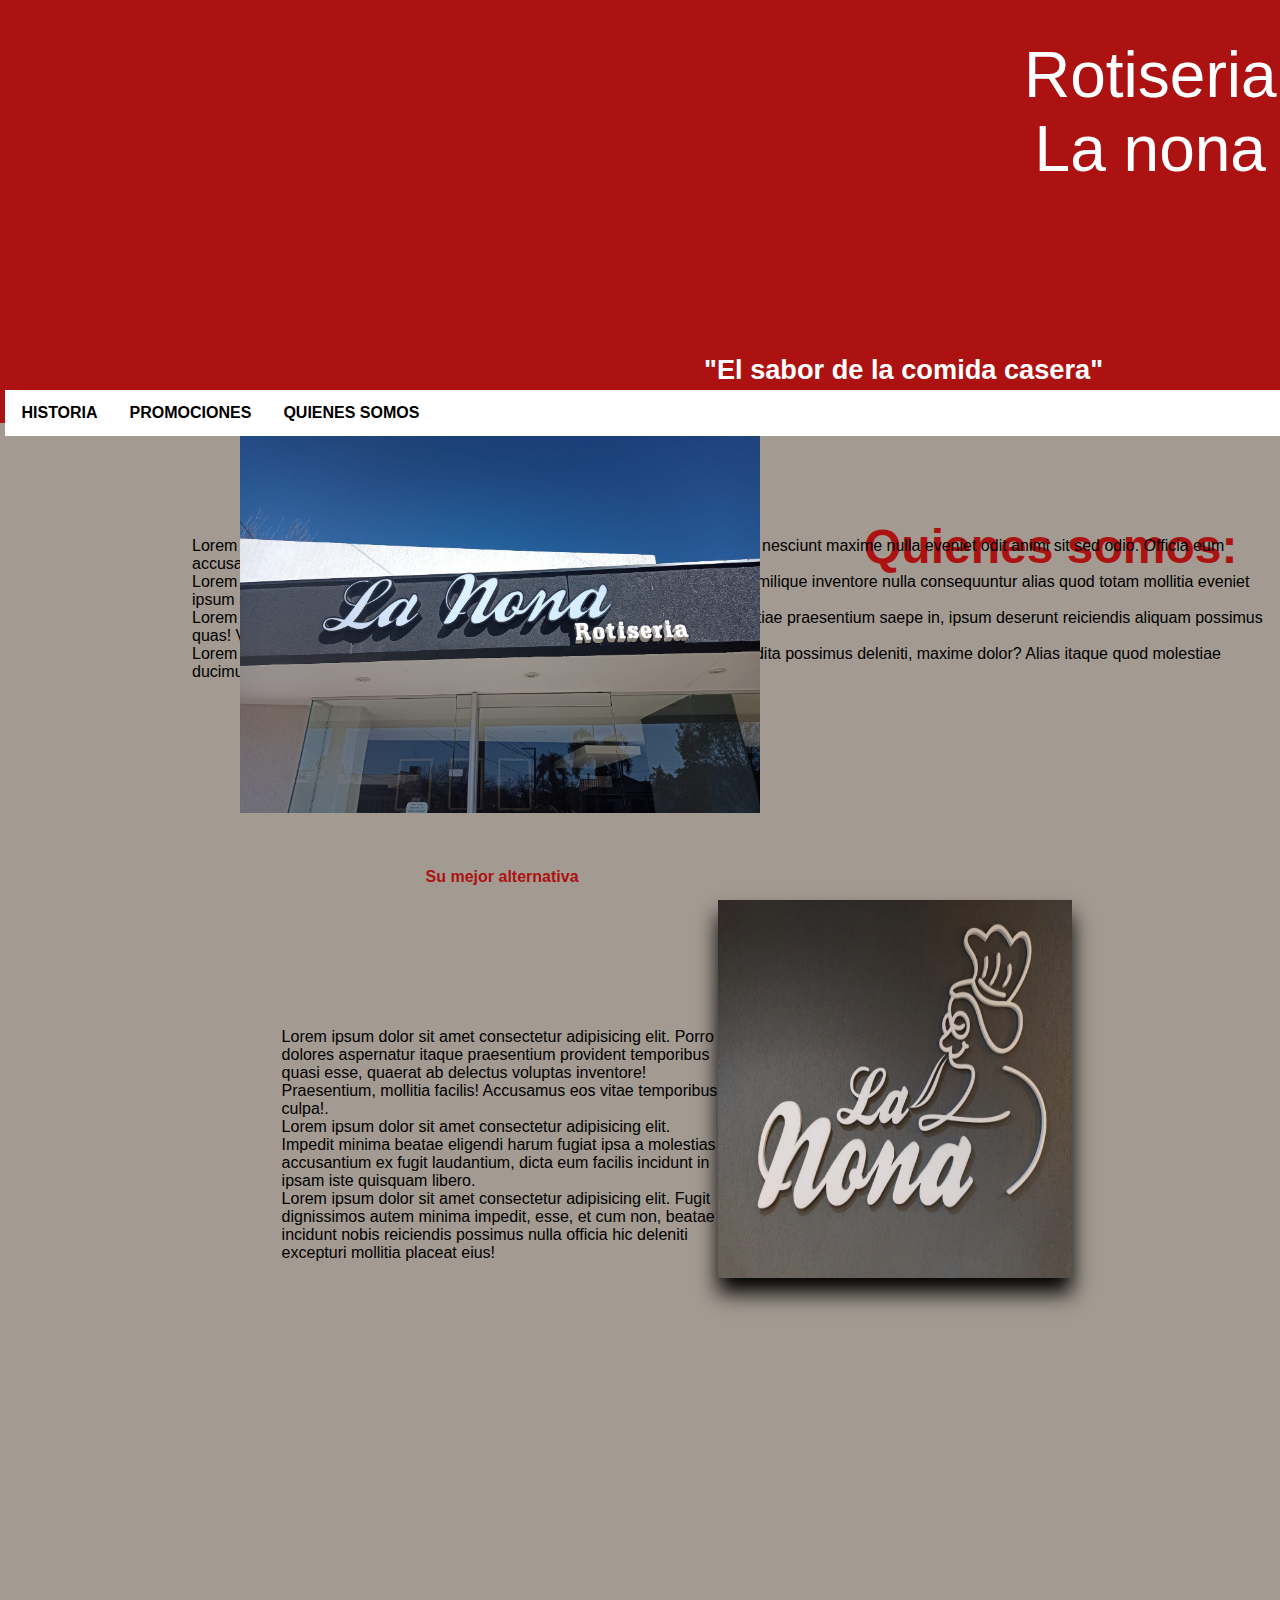
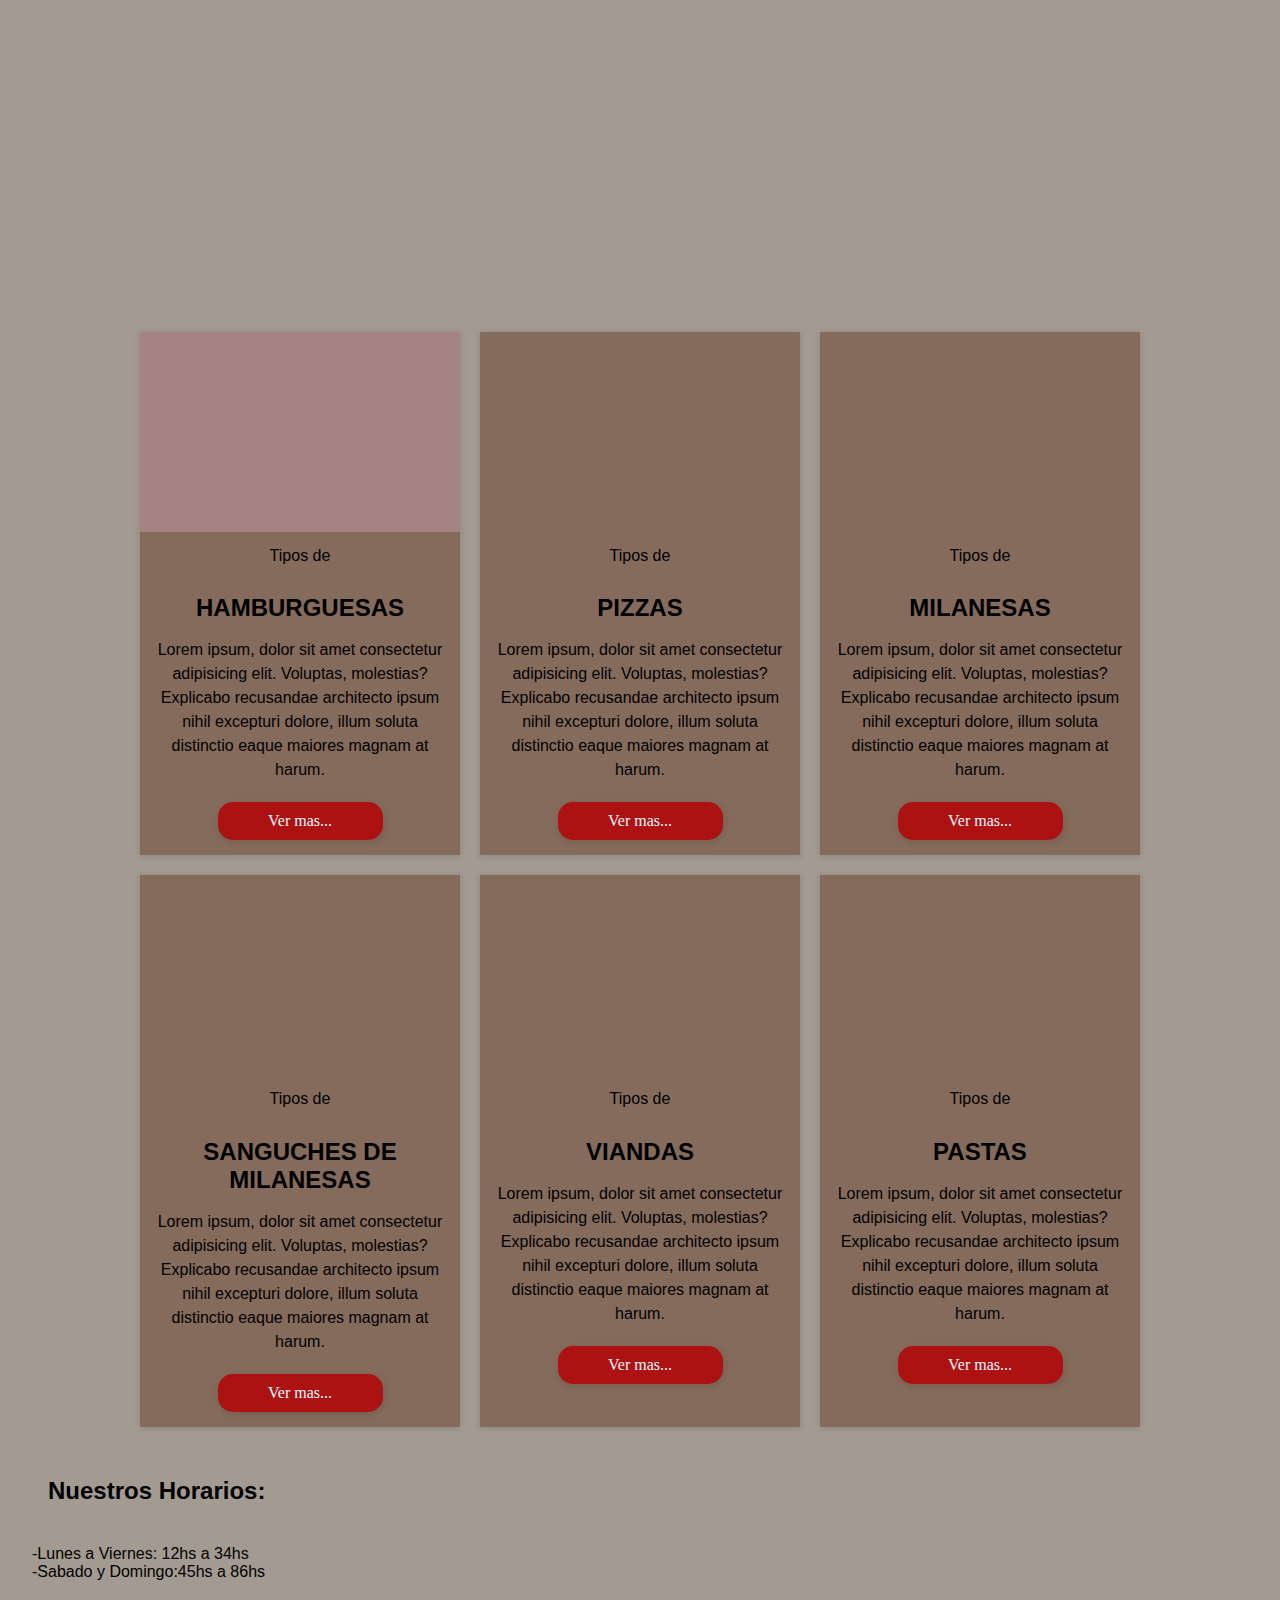
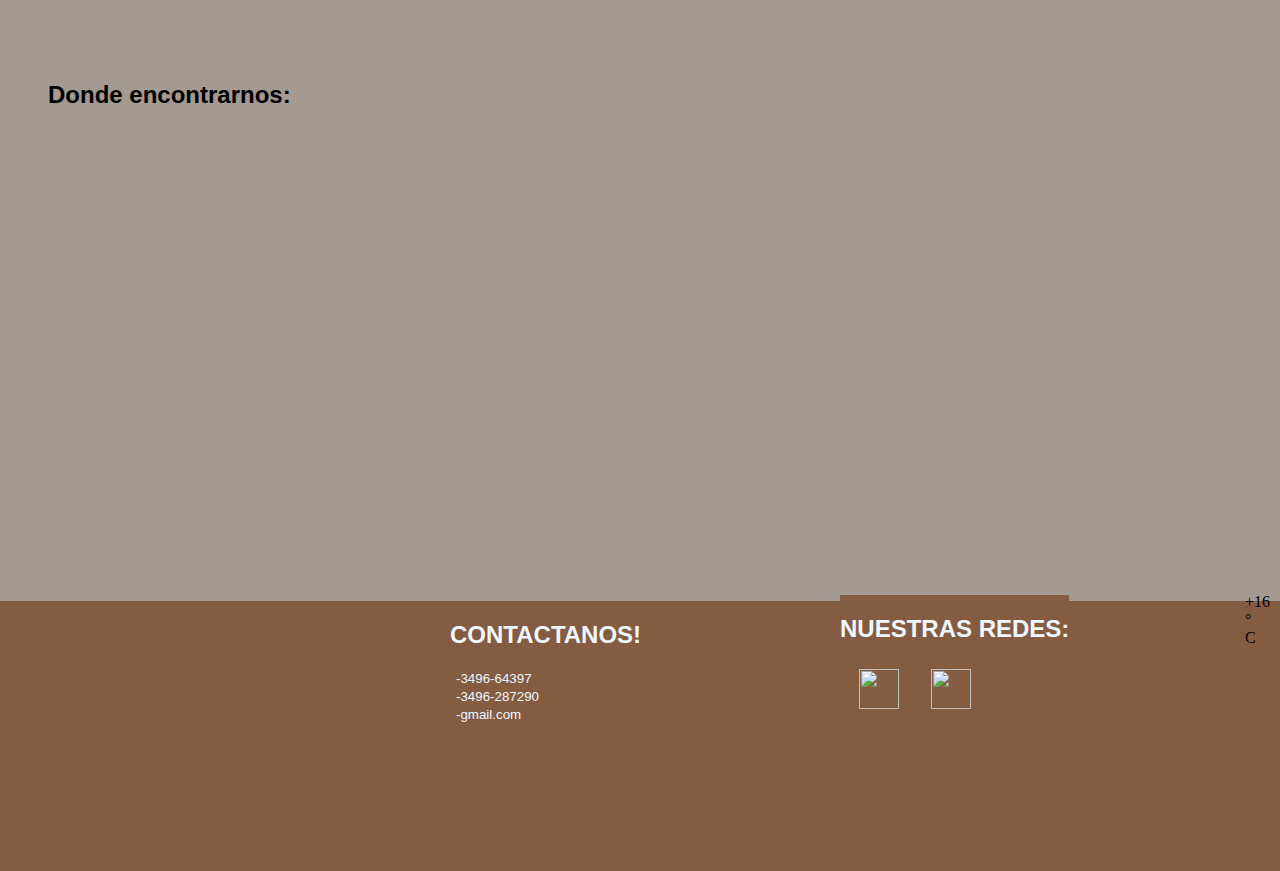
==== index.html @ 118a9ee3 "Add files via upload" ====
<!DOCTYPE html>
<html lang="es">
<head>
    <meta charset="UTF-8">
    <meta http-equiv="X-UA-Compatible" content="IE=edge">
    <meta name="viewport" content="width=device-width, initial-scale=1.0">
    <title>T.P. FINAL</title>
    <link rel="stylesheet" href="T.P.css">
    <link href="https://fonts.cdnfonts.com/css/backly-highs" rel="stylesheet">
    <link href="https://fonts.cdnfonts.com/css/sansxhigh" rel="stylesheet">
    <link href="https://fonts.cdnfonts.com/css/sansxhigh" rel="stylesheet">
    <link href="https://fonts.cdnfonts.com/css/manthul" rel="stylesheet">
    <link href="https://fonts.cdnfonts.com/css/hwyl-fawr-hello" rel="stylesheet">
    <meta name="viewport" content="width=device-width, user-scalable-no, initial-scale=1.0">
  </head>
  <header>
    <div class="titulo1">
      Rotiseria<br> La nona<br> 
    </div> 
    <div class="titulo2">
      <h4>"El sabor de la comida casera"</h4>
    </div> 
    <div class="menuHorizontal">
      <nav class="nav">
        <ul>
          <li>
            <a href=""target =" -blank" rel="noopener noreferrer">HISTORIA</a>
          </li>
          <li>
            <a href=""target =" -blank" rel="noopener noreferrer"> PROMOCIONES</a>
          </li>
          <li>
            <a href=""target =" -blank" rel="noopener noreferrer"> QUIENES SOMOS</a>
          </li>
        </ul>
      </nav>
    </div>
  </header>
 <body>
   <section class="presentacion">
      <div class="info"><h3>Quienes somos:</h3>
       <p><br> Lorem ipsum dolor sit, amet consectetur adipisicing elit. Laboriosam ipsa aliquid nesciunt maxime nulla eveniet odit animi sit sed odio. Officia eum accusantium officiis ut rerum. Quisquam iste nostrum assumenda.<br>
       Lorem ipsum dolor sit amet consectetur adipisicing elit. Ab magni facere nam, similique inventore nulla consequuntur alias quod totam mollitia eveniet ipsum atque! Explicabo debitis, quasi ea cumque praesentium error!<br>
       Lorem ipsum dolor sit amet consectetur adipisicing elit. Fugiat nihil soluta molestiae praesentium saepe in, ipsum deserunt reiciendis aliquam possimus quas! Voluptate natus libero optio necessitatibus eius? Iste, reiciendis dolor?<br>
       Lorem ipsum, dolor sit amet consectetur adipisicing elit. Natus autem vero expedita possimus deleniti, maxime dolor? Alias itaque quod molestiae ducimus eaque aliquid animi quis ipsam aliquam, excepturi dolore. Aut.</p>
       </p>
      </div>
      <div class="fotoinfo">
       <img src="logodia-lanona.jpg" width="50%" height="42%" >
      </div>
    </section>
    <section class="alternativa">
      <div>
        <h3>Su mejor alternativa</h3>
        <p>Lorem ipsum dolor sit amet consectetur adipisicing elit. Porro dolores aspernatur itaque praesentium provident temporibus quasi esse, quaerat ab delectus voluptas inventore! Praesentium, mollitia facilis! Accusamus eos vitae temporibus culpa!.<br>
        Lorem ipsum dolor sit amet consectetur adipisicing elit. Impedit minima beatae eligendi harum fugiat ipsa a molestias accusantium ex fugit laudantium, dicta eum facilis incidunt in ipsam iste quisquam libero.<br>
        Lorem ipsum dolor sit amet consectetur adipisicing elit. Fugit dignissimos autem minima impedit, esse, et cum non, beatae incidunt nobis reiciendis possimus nulla officia hic deleniti excepturi mollitia placeat eius!<br></p>
      </div>
      <div class="fondo">
        <img src="fondo-lanona.jpg" width="100%" height="100%">
      </div>
    </section>
  <div class="botones">
    <nav class="navegacion">
      <ul>
        <li><button</li>
      </ul>
    </nav>
  </div>
  <!---------------------------- ARTICULOS --------------------------->
  <section class="lista">
    <div class="contenedor">
      <article class="post">
        <div class="articulos">
          <div class="img1"></div>
        </div>
        <div class="info1">
          <span>Tipos de</span>
          <h2>HAMBURGUESAS</h2>
          <p>Lorem ipsum, dolor sit amet consectetur adipisicing elit. Voluptas, molestias? Explicabo recusandae architecto ipsum nihil excepturi dolore, illum soluta distinctio eaque maiores magnam at harum.</p>
          <a href="#" class="link"> Ver mas...</a>
        </div>
      </article>
      <article class="post">
        <div class="articulos">
          <div class="img2"></div>
        </div>
        <div class="info1">
          <span>Tipos de</span>
          <h2>PIZZAS</h2>
          <p>Lorem ipsum, dolor sit amet consectetur adipisicing elit. Voluptas, molestias? Explicabo recusandae architecto ipsum nihil excepturi dolore, illum soluta distinctio eaque maiores magnam at harum.</p>
          <a href="#" class="link"> Ver mas...</a>
        </div>
      </article>
      <article class="post">
        <div class="articulos">
          <div class="img3"></div>
        </div>
        <div class="info1">
          <span>Tipos de</del></span>
          <h2>MILANESAS</h2>
          <p>Lorem ipsum, dolor sit amet consectetur adipisicing elit. Voluptas, molestias? Explicabo recusandae architecto ipsum nihil excepturi dolore, illum soluta distinctio eaque maiores magnam at harum.</p>
          <a href="#" class="link"> Ver mas...</a>
        </div>
      </article>
      <article class="post">
        <div class="articulos">
          <div class="img4"></div>
        </div>
        <div class="info1">
          <span>Tipos de </span>
          <h2>SANGUCHES DE MILANESAS</h2>
          <p>Lorem ipsum, dolor sit amet consectetur adipisicing elit. Voluptas, molestias? Explicabo recusandae architecto ipsum nihil excepturi dolore, illum soluta distinctio eaque maiores magnam at harum.</p>
          <a href="#" class="link"> Ver mas...</a>
        </div>
      </article>
      <article class="post">
        <div class="articulos">
          <div class="img5"></div>
        </div>
        <div class="info1">
          <span>Tipos de </span>
          <h2>VIANDAS</h2>
          <p>Lorem ipsum, dolor sit amet consectetur adipisicing elit. Voluptas, molestias? Explicabo recusandae architecto ipsum nihil excepturi dolore, illum soluta distinctio eaque maiores magnam at harum.</p>
          <a href="#" class="link"> Ver mas...</a>
        </div>
      </article>
      <article class="post">
        <div class="articulos">
          <div class="img6"></div>
        </div>
        <div class="info1">
          <span>Tipos de </span>
          <h2>PASTAS</h2>
          <p>Lorem ipsum, dolor sit amet consectetur adipisicing elit. Voluptas, molestias? Explicabo recusandae architecto ipsum nihil excepturi dolore, illum soluta distinctio eaque maiores magnam at harum.</p>
          <a href="#" class="link"> Ver mas...</a>
        </div>
      </article>
    </div>
  </section>
  <div class="horarios">
    <h2>Nuestros Horarios:</h2>
    <p> -Lunes a Viernes: 12hs a 34hs<br> -Sabado y Domingo:45hs a 86hs</p>
  </div>
  <div class="ubicacion">
    <h2> Donde encontrarnos: </h2>
    <div class="ubi">
      <iframe src="https://www.google.com/maps/embed?pb=!1m18!1m12!1m3!1d1702.7301560057617!2d-61.08194356109729!3d-31.401441404199296!2m3!1f0!2f0!3f0!3m2!1i1024!2i768!4f13.1!3m3!1m2!1s0x95b569ba42c3c97d%3A0xad87540c7c12e7fd!2sLa%20Nona.!5e0!3m2!1ses!2sar!4v1691170551500!5m2!1ses!2sar" width="600" height="450" style="border:0;" allowfullscreen="" loading="lazy" referrerpolicy="no-referrer-when-downgrade"></iframe>
    </div>
  </div>
  </body>
 <footer>
  <div class="contador">
    <div id="sfce2zn391zmyaj16qrkgt3p4wkpbuqtlqa"></div>
    <script type="text/javascript" src="https://counter3.optistats.ovh/private/counter.js?c=e2zn391zmyaj16qrkgt3p4wkpbuqtlqa&down=async" async></script>
    <noscript><a href="https://www.contadorvisitasgratis.com" title="contadores para blogger"><img src="https://counter3.optistats.ovh/private/contadorvisitasgratis.php?c=e2zn391zmyaj16qrkgt3p4wkpbuqtlqa" border="0" title="contadores para blogger" alt="contadores para blogger"></a></noscript>       
  </div>
  <div class="clima">
    <!----- clima ----><div id="m-booked-prime-27401"> <div class="booked-wzsp-prime-in"> <div class="booked-wzsp-prime-data"> <div class="booked-wzsp-prime-img wt03"></div> <div class="booked-wzsp-day-val"> <div class="booked-wzsp-day-number"><span class="plus">+</span>16</div> <div class="booked-wzsp-day-dergee"> <div class="booked-wzsp-day-dergee-val">&deg;</div> <div class="booked-wzsp-day-dergee-name">C</div> </div> </div> </div> </div> </div> </div><script type="text/javascript"> var css_file=document.createElement("link"); var widgetUrl = location.href; css_file.setAttribute("rel","stylesheet"); css_file.setAttribute("type","text/css"); css_file.setAttribute("href",'https://s.bookcdn.com/css/w/booked-wzs-widget-prime.css?v=0.0.1'); document.getElementsByTagName("head")[0].appendChild(css_file); function setWidgetData_27401(data) { if(typeof(data) != 'undefined' && data.results.length > 0) { for(var i = 0; i < data.results.length; ++i) { var objMainBlock = document.getElementById('m-booked-prime-27401'); if(objMainBlock !== null) { var copyBlock = document.getElementById('m-bookew-weather-copy-'+data.results[i].widget_type); objMainBlock.innerHTML = data.results[i].html_code; if(copyBlock !== null) objMainBlock.appendChild(copyBlock); } } } else { alert('data=undefined||data.results is empty'); } } var widgetSrc = "https://widgets.booked.net/weather/info?action=get_weather_info;ver=7;cityID=461368;type=5;scode=54020;ltid=3458;domid=582;anc_id=48708;countday=undefined;cmetric=1;wlangID=4;color=137AE9;wwidth=250;header_color=ffffff;text_color=333333;link_color=08488D;border_form=1;footer_color=ffffff;footer_text_color=333333;transparent=0;v=0.0.1";widgetSrc += ';ref=' + widgetUrl;widgetSrc += ';rand_id=27401';var weatherBookedScript = document.createElement("script"); weatherBookedScript.setAttribute("type", "text/javascript"); weatherBookedScript.src = widgetSrc; document.body.appendChild(weatherBookedScript) </script><!--clima -->
  </div>
  <div class="redes">
    <h2> NUESTRAS REDES:</h2>
    <ul class="buttons">
      <li><a href="#"><img src="https://logotipoz.com/wp-content/uploads/2021/10/instagram-2-1.svg" width="40px" height="40px"></a></li>
      <li><a href="#"><img src="https://upload.wikimedia.org/wikipedia/commons/thumb/5/51/Facebook_f_logo_%282019%29.svg/2048px-Facebook_f_logo_%282019%29.svg.png" width="40px" height="40px"></a></li>
    </ul>
  </div>
  <div class="numeros">
    <h2>CONTACTANOS!</h2>
    <ul class="items">
      <li><button>-3496-64397</button></li><br>
      <li><button>-3496-287290</button></li><br>
      <li><button>-gmail.com</button></li><br>
    </ul>
  </div>
 </footer>
</html>
---- T.P.css ----
/*CSS*/
body {
   margin: 0;
   padding: 0;
   background-color: #A39A91;
   z-index: -1;
}
/*...............................HEADER.....................................*/
header {
    background-color: #ad1212;
    background-size: cover;
    width: 100%;
    height: 100%;
    position: relative;
    display: flex;
    
    
}
.titulo1 {
    display: flex;
    position: absolute;
    font-family:'Backly Highs', sans-serif;
    color: rgb(255, 255, 255);
    font-size: 400%;
    left: 80%;
    top: 9%;
    text-align: center;
}
.titulo2 {
    font-family: 'SansXHigh', sans-serif;
    color: rgb(255, 255, 255);
    margin-top: 11.7em;
    margin-left: 55%;
    font-size: 170%;
    text-align: center;
    display: flex;
}
ul {
    font-family:'SansXHigh', sans-serif;
    width: 100%;
    align-items: center;
    list-style-type: none;
    margin: 0;
    padding: 0;
    overflow: hidden;
    background-color:rgb(255, 255, 255);
}
li {
    float: left;
}
li a{
    display: block;
    color: rgb(0, 0, 0);
    text-align: center;
    padding: 14px 16px;
    text-decoration: none;
    font-weight: bolder;
    
}
nav {
    display: flex;
    position: absolute;
    top: 24.4em;
    width: 100%;
    text-align: center;
    z-index: 1;
    margin-left: -68.6em;
    cursor: pointer;
}
/*...................................................BODY...........................................................................*/
/*................PRIMER PARTE...........*/
.presentacion {
    margin-top: 40em;
    background-color: #A39A91;
    background-size: 100%;
    padding: 0;
    margin: 0;
    display: flex;

}
.info h3 {
    font-family: 'Manthul', sans-serif;
    margin-top: 2em;
    margin-left: 18em;
    color: #ad1212 ;
    font-size: 300%;
    position: relative;
    display: flex;
}
.info p {
    display: flex;
    position: absolute;
    color: rgb(0, 0, 0);
    font-size: 100%;
    font-family: 'SansXHigh', sans-serif;
    margin-left: 15%;
    margin-top: -8%;
   
}
.fotoinfo {
    margin-left: 15em;
    display: flex;
    position: absolute;
    -webkit-transition: 1s linear;
    transition: 1s linear;
    cursor: pointer;
}

.fotoinfo:hover {
  -webkit-transform: scale(.5);
  transform: scale(.5);
}
/*...........................SEGUNDA PARTE....................*/
.alternativa {
    display: flex;
    position: absolute;
    left: 12%;
    top: 100%;
    padding: 0;
    margin: 0;
}
.alternativa h3{
    font-family: 'Manthul', sans-serif;
    color:#ad1212;
    font-size: 100%;
    display: flex;
    position: absolute;
    left: 17em;
    top: -3em;
}
.alternativa p{
    display: flex;
    font-family: 'SansXHigh', sans-serif;
    font-size: 1em;
    margin-left: 8em;
    margin-top: 8em;
}
.fondo{
    margin-right: 13em;
    display: flex;
    -webkit-transition: 1s linear;
    transition: 1s linear;
    box-shadow: 0px 15px 20px;
    cursor: pointer;
}

.fondo:hover {
  -webkit-transform: scale(.5);
  transform: scale(.5);
}
/*.......................................................NAVEGACION.....................................................*/
.lista {
    margin-top: 80em;
    display: flex;
    min-height: 100vh;
    align-items: center;
    justify-content: center;
    padding: 30px 15px;
}
.contenedor {
    display: grid;
    grid-template-columns: repeat(3, 1fr);
    grid-gap: 20px;
    max-width: 1000px;
    margin: auto;
    
}
.img1 {
    background: url(https://www.noticiasformosa.com.ar/wp-content/uploads/2021/06/Hamburguesas.jpg);
    width: 100%;
    height: 200px;
    background-size: cover;
    background-position: center;
    transition: .2s;
    background-color:rgb(165, 131, 131);
}
.img2 {
    background: url(https://www.noticiasformosa.com.ar/wp-content/uploads/2021/06/Hamburguesas.jpg);
    width: 100%;
    height: 200px;
    background-size: cover;
    background-position: center;
    transition: .2s;
}
.img3 {
    background: url(https://www.noticiasformosa.com.ar/wp-content/uploads/2021/06/Hamburguesas.jpg);
    width: 100%;
    height: 200px;
    background-size: cover;
    background-position: center;
    transition: .2s;
}
.img4 {
    background: url(https://www.noticiasformosa.com.ar/wp-content/uploads/2021/06/Hamburguesas.jpg);
    width: 100%;
    height: 200px;
    background-size: cover;
    background-position: center;
    transition: .2s;
}
.img5 {
    background: url(https://www.noticiasformosa.com.ar/wp-content/uploads/2021/06/Hamburguesas.jpg);
    width: 100%;
    height: 200px;
    background-size: cover;
    background-position: center;
    transition: .2s;
}
.img6 {
    background: url(https://www.noticiasformosa.com.ar/wp-content/uploads/2021/06/Hamburguesas.jpg);
    width: 100%;
    height: 200px;
    background-size: cover;
    background-position: center;
    transition: .2s;
}
.post {
    box-shadow: 0 1px 6px 1px rgba(0,0,0, .1);
    overflow: hidden;
    transition: .2s;
    background-color:#856b5c;
}
.post:hover {
    transform: translateY(-4px);
    box-shadow: 0 1px 14px 2px rgba(0,0,0,.15);
}
.articulos {
    width: 100%;
    height: 200px;
    overflow: hidden;
    cursor: pointer;
}
.post:hover .img1
.post:hover .img2
.post:hover .img3
.post:hover .img4
.post:hover .img5
.post:hover .img6{
    transform: scale(1.1);
}
.info1 {
    padding: 15px;
    text-align: center;
}
.info1 span{
    display: inline-block;
    color: black;
    margin-bottom: 10px;
    font-family: 'SansXHigh', sans-serif;
}
.info1 h2{
    margin-bottom: 15px;
    font-family: 'SansXHigh', sans-serif;
}
.info1 p{
    line-height: 1.5;
    margin-bottom: 20px;
    font-family: 'SansXHigh', sans-serif;
}
/*.............BOTONES...........*/
.info1 .link{
    display: block;
    text-decoration: none;
    padding: 10px;
    background: #ad1212;
    color: aliceblue;
    width: 50%;
    margin: auto;
    border-radius: 15px;
    box-shadow: 1px 2px 6px 1px rgba(0,0,0, .1);
    transition: .2s;
}
.info1 .link:hover {
    background: #d67676;
    box-shadow: 1px 2px 6px 1px rgba(0,0,0, .2);
    transform: translateY(-2px);
}
@media (max-widht: 840px){
    .contenedor {
        grid-template-columns: repeat(2, 1fr);
    }
}
@media (max-widht: 600px){
    .contenedor {
        grid-template-columns: repeat(1, 1fr);
    }
}
/*...............HORARIOS...............*/
.horarios h2{
    font-family: 'SansXHigh', sans-serif;
    margin-left: 2em;
}
.horarios p{
    font-family: 'SansXHigh', sans-serif;
    margin-left: 2em;
    text-decoration: dotted;
    margin-top: 40px;
}
/*.............UBICACION.............*/
.ubicacion {
    margin-top: 80px;
    display: flex;
}
.ubicacion h2{
    display: flex;
    font-family: 'SansXHigh', sans-serif;
    margin-left: 2em;
}
.ubi {
    position: relative;
    left: 2px;
    display: flex;
    margin-top: 90px;
}
/*..............................................................FOOTER...............................................................................*/
/*..................REDES.............*/
footer {
    background-color: #835c42;
    background-size: cover;
    padding: 0;
    width: 100%;
    height: 30%;
    position:absolute;
    display: flex;
    
}
.redes {
    bottom: 13em;
    left: 840px;
    display: flex;
    position: absolute;
    font-family: 'Hwyl fawr Hello', sans-serif;                                            
    background-color: #835c42;
    color: aliceblue;
}
.buttons {
    left: 3px;
    bottom: -4em;
    display: flex;
    position: absolute;
    background-color:#835c42;
}
.redes .buttons:hover{
    transform: translateY(-6px);
    transition: 1s;
}
/*...............NUMEROS..............*/
.numeros {
    margin-left: 450px;
    bottom: 30em;
    font-family: 'Hwyl fawr Hello', sans-serif; 
    color: aliceblue;
    
}
.numeros ul{
    background-color: #835c42;
    color: aliceblue;
}
.numeros button {
    text-decoration: none;
    cursor: pointer;
    color: aliceblue;
    background-color: #835c42;
    border: none;
}
.numeros button:hover {
    color: #ad1212;
}
.contador {
    display: flex;
    position: absolute;
    left: 1255px;
    bottom: 10em;
}
.clima {
    display: flex;
    position: absolute;
    left: 1245px;
    bottom: 14em;
}
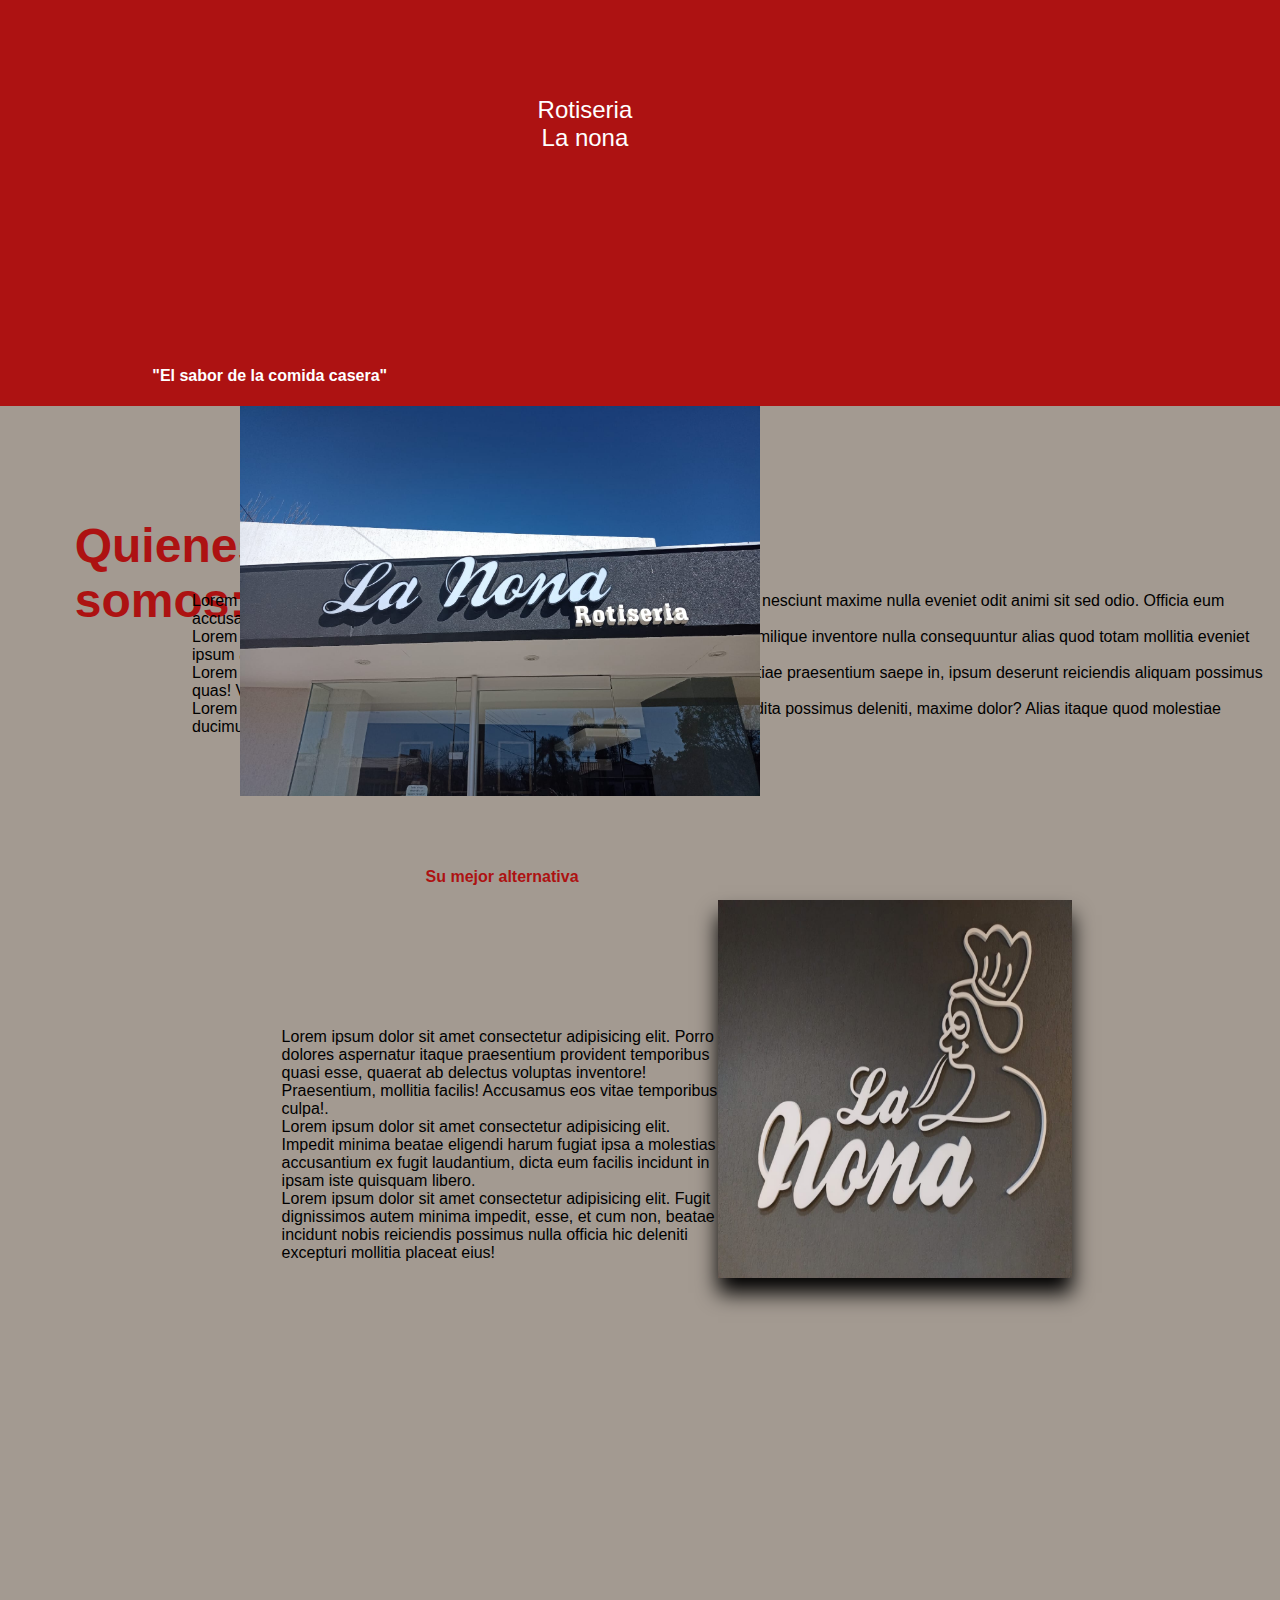
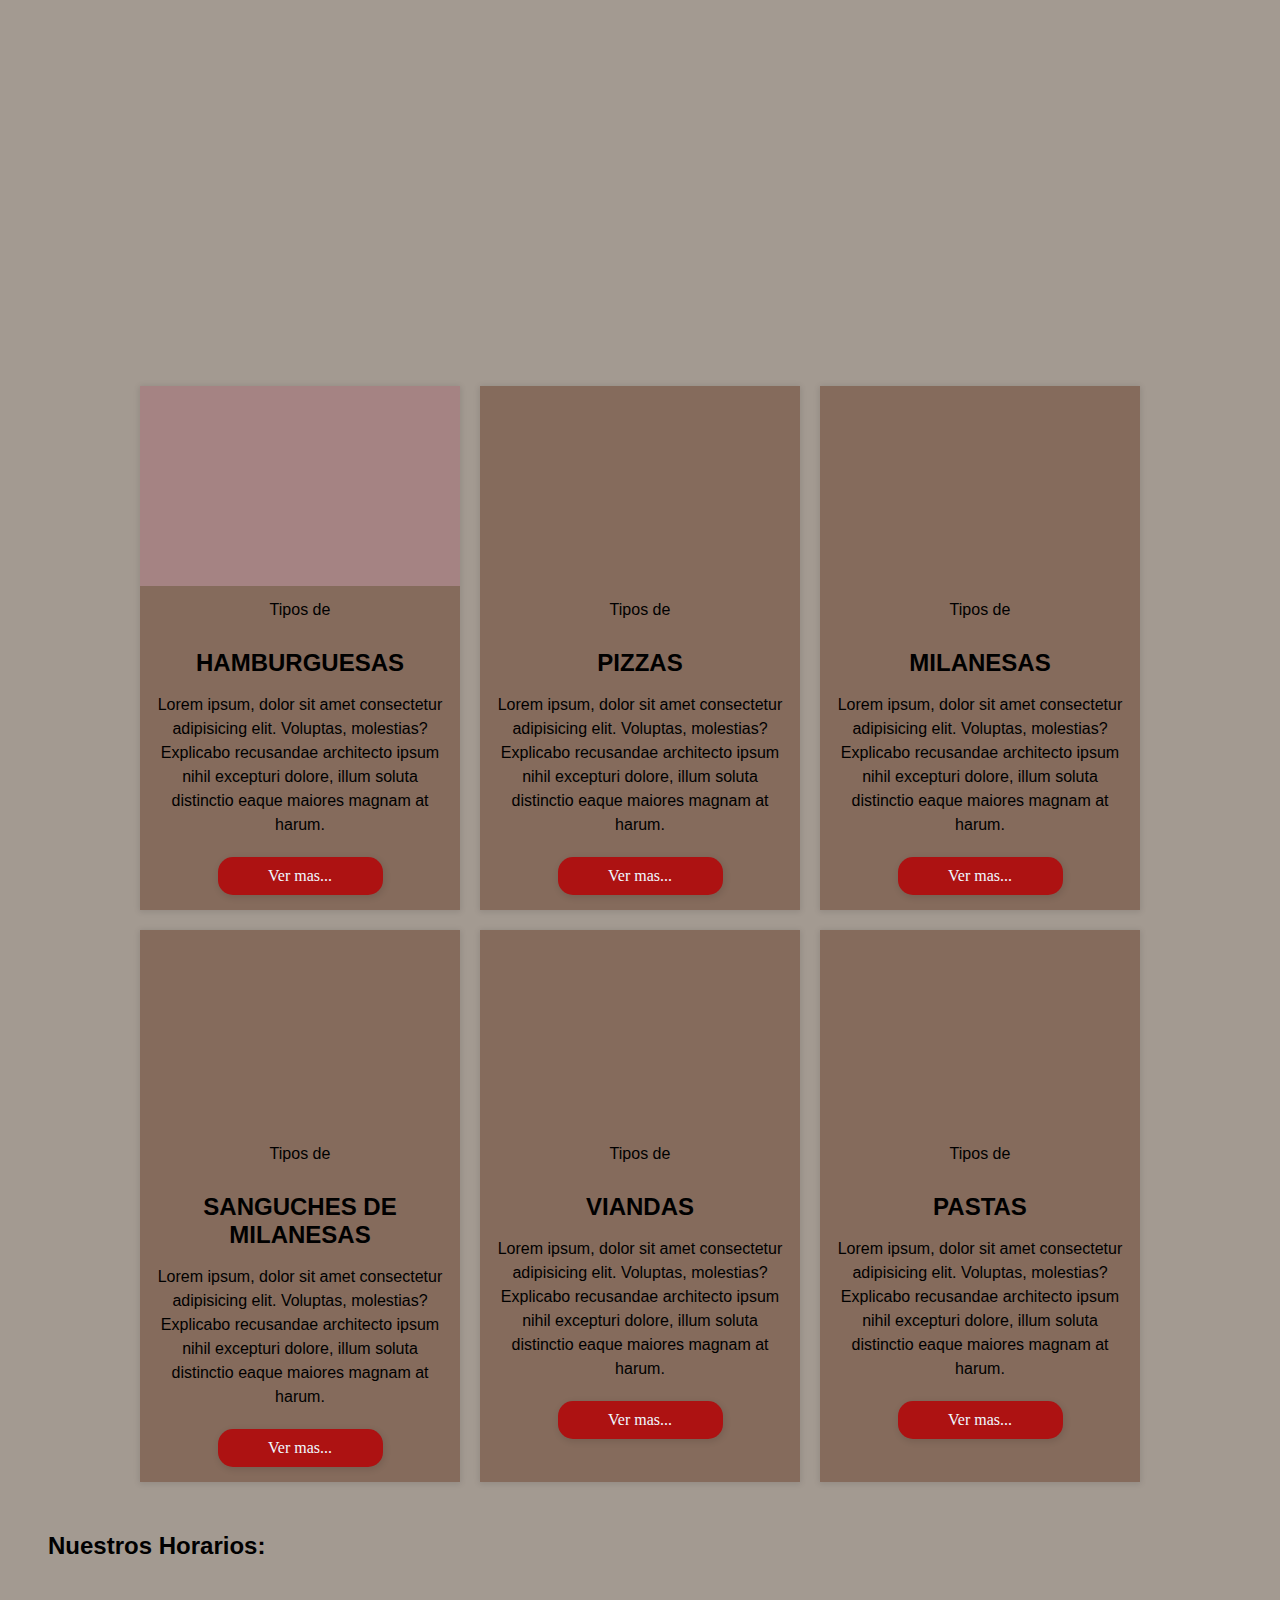
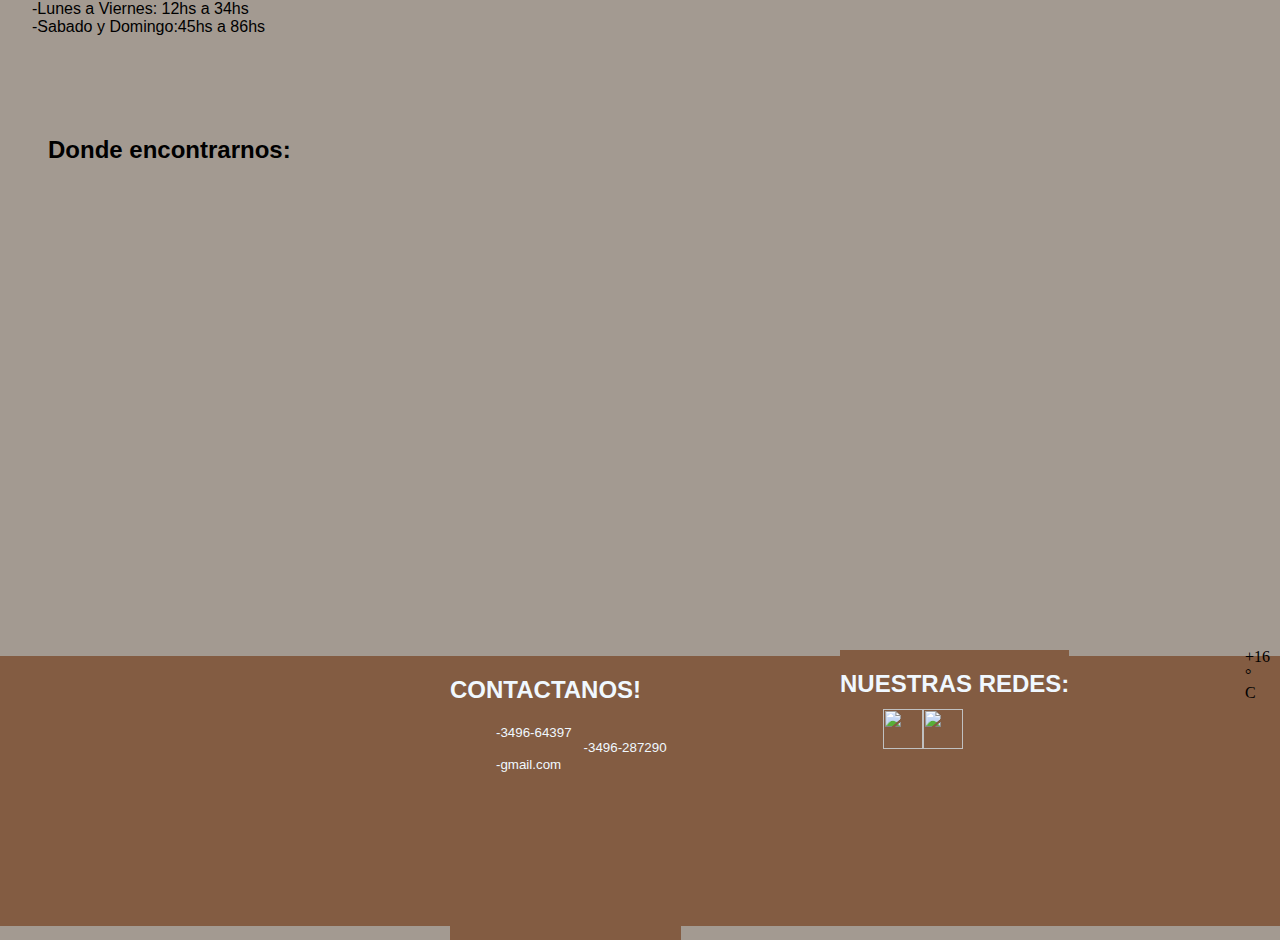
==== commit 52705051: "Add files via upload" ====
--- a/index.html
+++ b/index.html
@@ -24,10 +24,10 @@
       <nav class="nav">
         <ul>
           <li>
-            <a href=""target =" -blank" rel="noopener noreferrer">HISTORIA</a>
+            <a href=""target =" -blank" rel="noopener noreferrer">HISTORIA  </a>
           </li>
           <li>
-            <a href=""target =" -blank" rel="noopener noreferrer"> PROMOCIONES</a>
+            <a href=""target =" -blank" rel="noopener noreferrer"> PROMOCIONES  </a>
           </li>
           <li>
             <a href=""target =" -blank" rel="noopener noreferrer"> QUIENES SOMOS</a>
--- a/T.P.css
+++ b/T.P.css
@@ -9,62 +9,58 @@
 header {
     background-color: #ad1212;
     background-size: cover;
-    width: 100%;
+    width: 150%;
     height: 100%;
-    position: relative;
-    display: flex;
-    
+    display: flex;
     
 }
 .titulo1 {
     display: flex;
-    position: absolute;
+    position: centerss;
     font-family:'Backly Highs', sans-serif;
     color: rgb(255, 255, 255);
-    font-size: 400%;
-    left: 80%;
-    top: 9%;
-    text-align: center;
+    font-size:x-large;
+    text-align: center;
+    margin-left: 28%;
+    margin-top: 5%;
+
 }
 .titulo2 {
     font-family: 'SansXHigh', sans-serif;
     color: rgb(255, 255, 255);
-    margin-top: 11.7em;
-    margin-left: 55%;
-    font-size: 170%;
-    text-align: center;
-    display: flex;
+    text-align: center;
+    display: flex;
+    margin-top: 18%;
+    margin-left: -25%;
+    
 }
 ul {
     font-family:'SansXHigh', sans-serif;
-    width: 100%;
     align-items: center;
     list-style-type: none;
-    margin: 0;
-    padding: 0;
-    overflow: hidden;
     background-color:rgb(255, 255, 255);
+    height: 80%;
+    width: 100%;
+    font-size: 80%;
+    text-align: center;
 }
 li {
     float: left;
 }
 li a{
-    display: block;
+    display: flex;
     color: rgb(0, 0, 0);
     text-align: center;
-    padding: 14px 16px;
     text-decoration: none;
-    font-weight: bolder;
-    
 }
 nav {
     display: flex;
     position: absolute;
     top: 24.4em;
-    width: 100%;
-    text-align: center;
+    width: 150%;
     z-index: 1;
-    margin-left: -68.6em;
+    margin-left: -90%;
+    margin-top: -70%;
     cursor: pointer;
 }
 /*...................................................BODY...........................................................................*/
@@ -80,8 +76,8 @@
 }
 .info h3 {
     font-family: 'Manthul', sans-serif;
-    margin-top: 2em;
-    margin-left: 18em;
+    margin-top: 30%;
+    margin-left: 20%;
     color: #ad1212 ;
     font-size: 300%;
     position: relative;
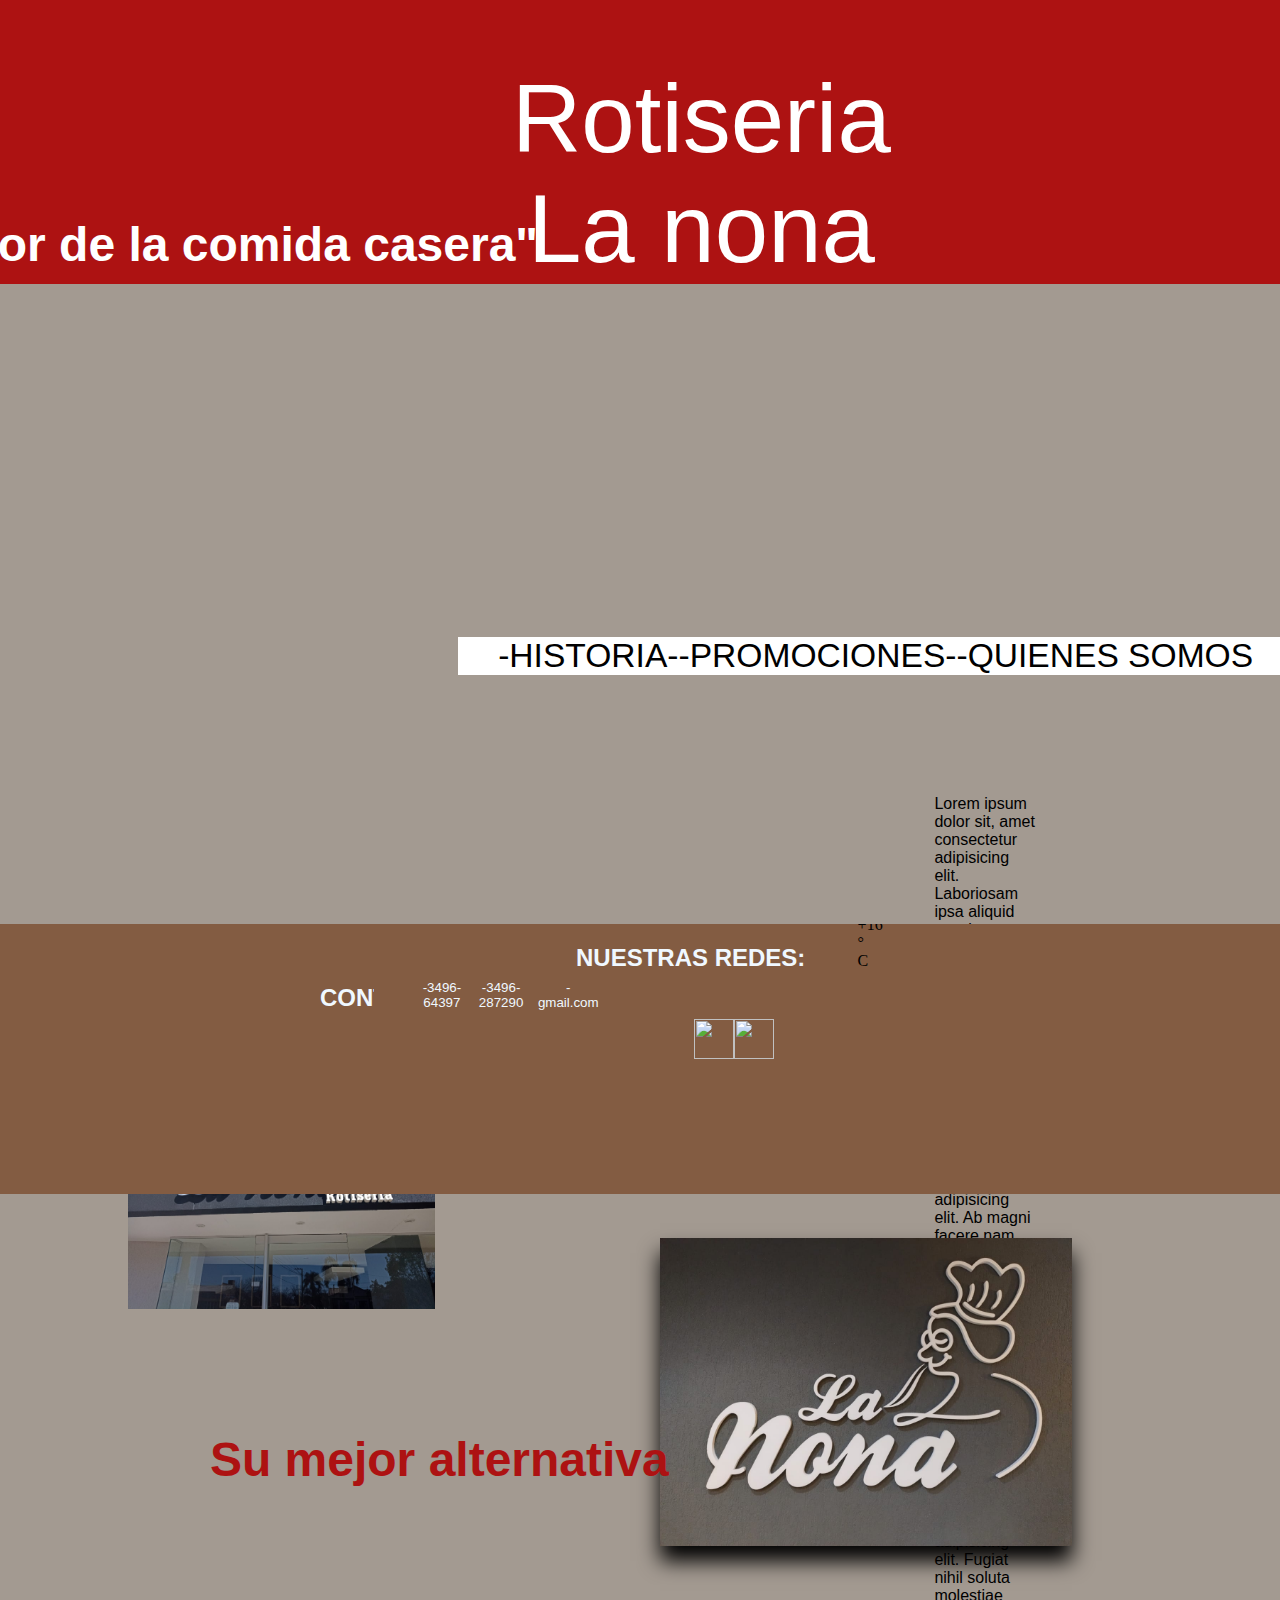
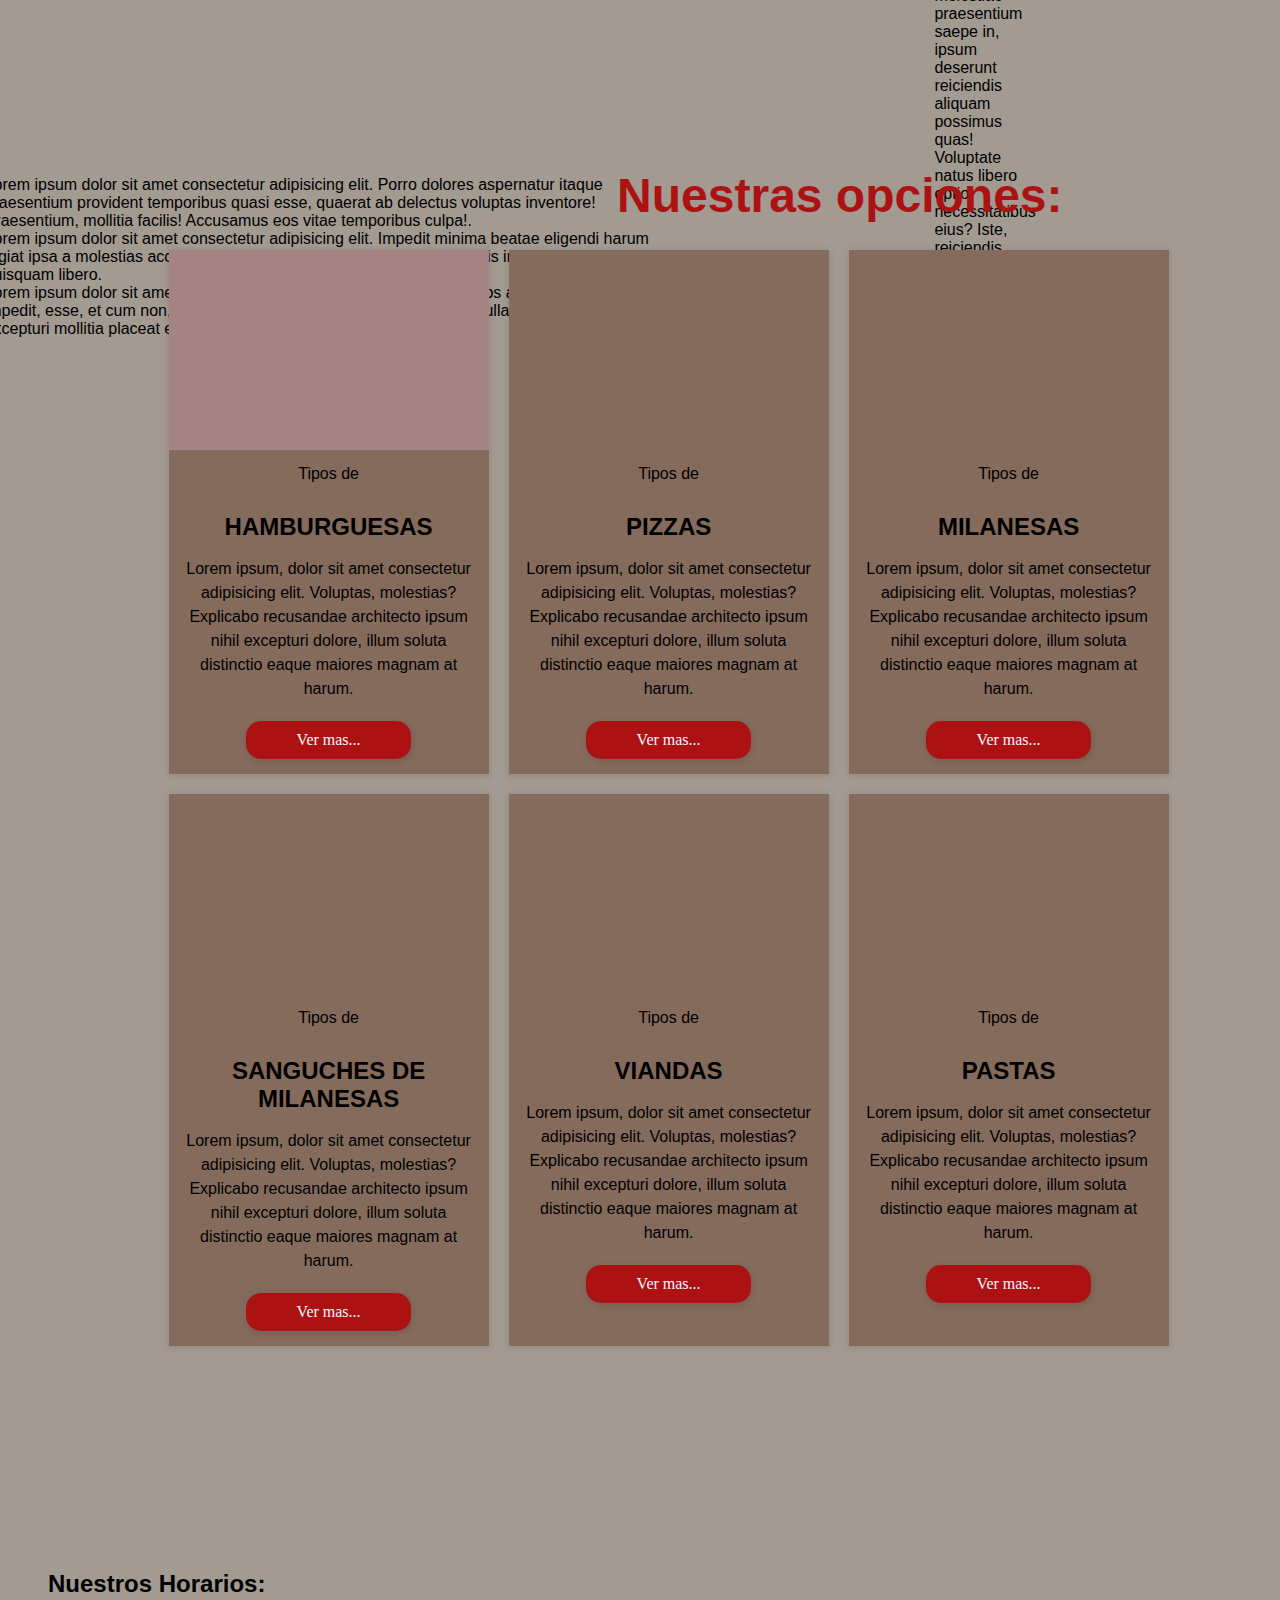
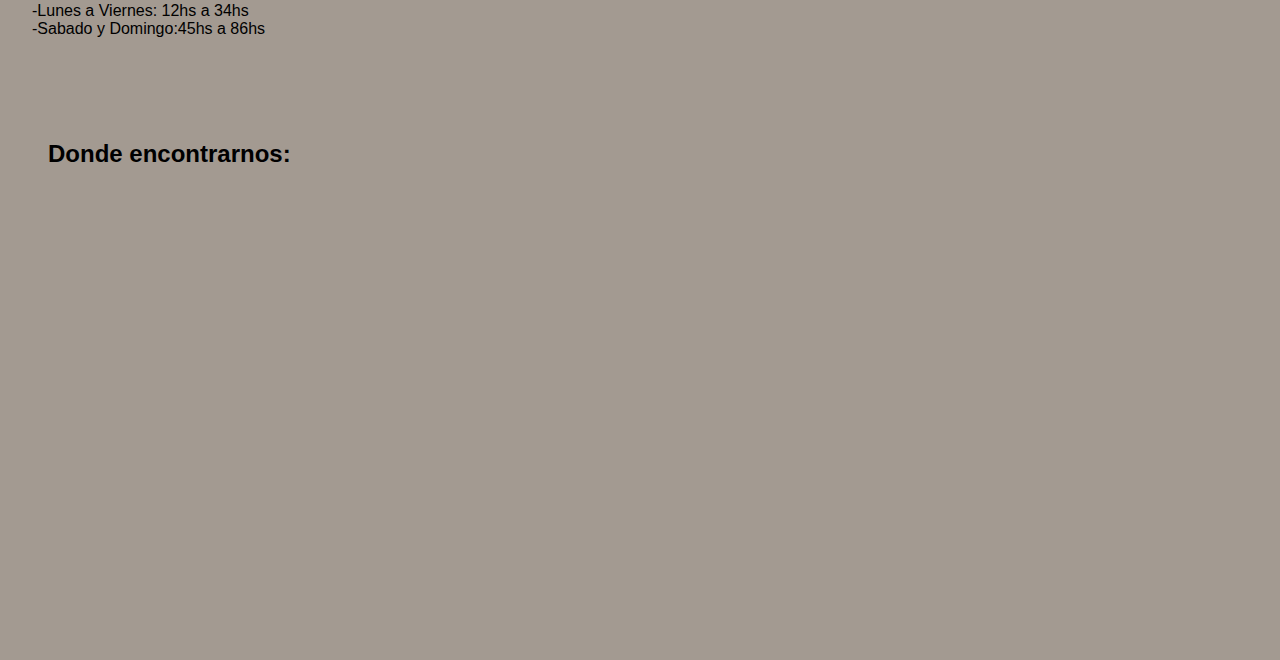
==== commit e517c558: "Add files via upload" ====
--- a/index.html
+++ b/index.html
@@ -24,13 +24,13 @@
       <nav class="nav">
         <ul>
           <li>
-            <a href=""target =" -blank" rel="noopener noreferrer">HISTORIA  </a>
+            <a href=""target =" -blank" rel="noopener noreferrer">-HISTORIA-- </a>
           </li>
           <li>
-            <a href=""target =" -blank" rel="noopener noreferrer"> PROMOCIONES  </a>
+            <a href=""target =" -blank" rel="noopener noreferrer"> PROMOCIONES--  </a>
           </li>
           <li>
-            <a href=""target =" -blank" rel="noopener noreferrer"> QUIENES SOMOS</a>
+            <a href="" rel="noopener noreferrer"> QUIENES SOMOS</a>
           </li>
         </ul>
       </nav>
@@ -46,7 +46,7 @@
        </p>
       </div>
       <div class="fotoinfo">
-       <img src="logodia-lanona.jpg" width="50%" height="42%" >
+       <img src="logodia-lanona.jpg" width="30%" height="30%" >
       </div>
     </section>
     <section class="alternativa">
@@ -70,6 +70,7 @@
   <!---------------------------- ARTICULOS --------------------------->
   <section class="lista">
     <div class="contenedor">
+      <h3> Nuestras opciones: </h3>
       <article class="post">
         <div class="articulos">
           <div class="img1"></div>
@@ -148,8 +149,8 @@
       <iframe src="https://www.google.com/maps/embed?pb=!1m18!1m12!1m3!1d1702.7301560057617!2d-61.08194356109729!3d-31.401441404199296!2m3!1f0!2f0!3f0!3m2!1i1024!2i768!4f13.1!3m3!1m2!1s0x95b569ba42c3c97d%3A0xad87540c7c12e7fd!2sLa%20Nona.!5e0!3m2!1ses!2sar!4v1691170551500!5m2!1ses!2sar" width="600" height="450" style="border:0;" allowfullscreen="" loading="lazy" referrerpolicy="no-referrer-when-downgrade"></iframe>
     </div>
   </div>
-  </body>
- <footer>
+</body>
+<footer>
   <div class="contador">
     <div id="sfce2zn391zmyaj16qrkgt3p4wkpbuqtlqa"></div>
     <script type="text/javascript" src="https://counter3.optistats.ovh/private/counter.js?c=e2zn391zmyaj16qrkgt3p4wkpbuqtlqa&down=async" async></script>
@@ -161,8 +162,8 @@
   <div class="redes">
     <h2> NUESTRAS REDES:</h2>
     <ul class="buttons">
-      <li><a href="#"><img src="https://logotipoz.com/wp-content/uploads/2021/10/instagram-2-1.svg" width="40px" height="40px"></a></li>
-      <li><a href="#"><img src="https://upload.wikimedia.org/wikipedia/commons/thumb/5/51/Facebook_f_logo_%282019%29.svg/2048px-Facebook_f_logo_%282019%29.svg.png" width="40px" height="40px"></a></li>
+      <li><a href="https://www.instagram.com/lanonarotiseria_/"><img src="https://logotipoz.com/wp-content/uploads/2021/10/instagram-2-1.svg" width="40px" height="40px"></a></li>
+      <li><a href="https://www.facebook.com/lanona.rotiseria.7"><img src="https://upload.wikimedia.org/wikipedia/commons/thumb/5/51/Facebook_f_logo_%282019%29.svg/2048px-Facebook_f_logo_%282019%29.svg.png" width="40px" height="40px"></a></li>
     </ul>
   </div>
   <div class="numeros">
--- a/T.P.css
+++ b/T.P.css
@@ -1,27 +1,141 @@
-/*CSS*/
+/*...............MEDIA QUERY 1440PX...............*/
+@media (max-width: 1440px){
+    header {
+        background-color: #ad1212;
+        background-size: cover;
+        width: 100%;
+        font-size: 150%;
+        display: flex;
+        left: 15%;
+    } 
+    .titulo2 {
+        font-size: 2%;
+        margin-left: 12%;
+        display: flex;
+        position: absolute;
+    }
+    ul { 
+        background-color: rgb(255, 255, 255);
+        width: 100%;
+        font-size: 8%;
+        display: flex;
+        margin-left: 28%;
+        margin-top: 8%;
+        float: left;
+        position: absolute;
+    }
+    .presentacion {
+        background-color: #A39A91;
+        background-size: 100%;
+        width: 100%;
+        display: flex;
+    }  
+    .info h3 {
+        font-size: 300%;
+        display: flex;
+        text-align: center;
+        left: 17%;
+        margin-top: 33%;
+    }
+    .info p{
+        display: flex;
+        font-size: 100%;
+        left: 25%;
+        margin-top: 10%;
+        padding: 2% 10%;
+    }
+    .fotoinfo {
+        margin-top: 27%;
+        left: -5%;
+        width: 80%;
+        height: 90%;
+    }
+    .alternativa {
+        display: flex;
+    }
+    .alternativa h3{
+        font-size: 300%;
+        display: flex;
+        text-align: center;
+        margin-left: -30%;
+        margin-top: 30%;
+        position: absolute;
+    }
+    .alternativa p{
+        font-size: 100%;
+        display: flex;
+        left: -75%;
+        top: 10%;
+        position: absolute;
+        padding: 2% 55%;
+    }
+    .fondo {
+        margin-top: 29%;
+        width: 40%;
+        height: 50%;
+        display: flex;
+        margin-left: 45%;
+    }
+    .lista {
+        display: flex;
+        position: absolute;
+        top: 60%;
+        left: 12%;
+    }
+    .horarios {
+        display: flex;
+        position: absolute;
+        top: 350%;
+    }
+    .horarios h2{
+        display: flex;
+        top: 340%;
+    }
+    .horarios p{
+        display: flex;
+        position: absolute;
+        top: 18%;
+    }
+    .ubicacion {
+        display: flex;
+        position: absolute;
+        top: 360%;
+    }
+    footer {
+        display: flex;
+        position: absolute;
+        background-size: cover;
+        width: auto;
+        height: 100%;
+        margin-bottom: 0;
+    }
+}
+/*.......................................................CSS..................................................*/
 body {
    margin: 0;
    padding: 0;
    background-color: #A39A91;
    z-index: -1;
 }
-/*...............................HEADER.....................................*/
+
+/*..........................................................HEADER.................................................................*/
 header {
     background-color: #ad1212;
     background-size: cover;
-    width: 150%;
+    background-position: top;
+    width: 100%;
     height: 100%;
     display: flex;
     
 }
 .titulo1 {
     display: flex;
-    position: centerss;
+    position: center;
     font-family:'Backly Highs', sans-serif;
     color: rgb(255, 255, 255);
-    font-size:x-large;
+    font-size:400%;
     text-align: center;
-    margin-left: 28%;
+    margin-left: 40%;
     margin-top: 5%;
 
 }
@@ -30,18 +144,19 @@
     color: rgb(255, 255, 255);
     text-align: center;
     display: flex;
-    margin-top: 18%;
-    margin-left: -25%;
+    margin-top: 12%;
+    margin-left: -13%;
+    font-size: 200%;
     
 }
 ul {
+    position: absolute;
     font-family:'SansXHigh', sans-serif;
     align-items: center;
     list-style-type: none;
     background-color:rgb(255, 255, 255);
-    height: 80%;
-    width: 100%;
-    font-size: 80%;
+    width: 100%;
+    font-size: 140%;
     text-align: center;
 }
 li {
@@ -54,13 +169,14 @@
     text-decoration: none;
 }
 nav {
-    display: flex;
-    position: absolute;
+    text-align: center;
+    position: absolute;
+    display: flex;
     top: 24.4em;
-    width: 150%;
+    width: 100%;
     z-index: 1;
-    margin-left: -90%;
-    margin-top: -70%;
+    margin-left: -61.8%;
+    margin-top: -4%;
     cursor: pointer;
 }
 /*...................................................BODY...........................................................................*/
@@ -69,42 +185,42 @@
     margin-top: 40em;
     background-color: #A39A91;
     background-size: 100%;
-    padding: 0;
-    margin: 0;
+    width: 100%;
     display: flex;
 
 }
 .info h3 {
     font-family: 'Manthul', sans-serif;
-    margin-top: 30%;
-    margin-left: 20%;
-    color: #ad1212 ;
+    top: 58%;
+    left: 43%;
+    color: #ad1212;
     font-size: 300%;
-    position: relative;
+    position: absolute;
     display: flex;
 }
 .info p {
     display: flex;
     position: absolute;
     color: rgb(0, 0, 0);
-    font-size: 100%;
-    font-family: 'SansXHigh', sans-serif;
+    font-family: 'SansXHigh', sans-serif;
+    margin-left: 28%;
+    top: 55%;
+    padding: 12% 20%;
+   
+}
+.fotoinfo {
     margin-left: 15%;
-    margin-top: -8%;
-   
-}
-.fotoinfo {
-    margin-left: 15em;
     display: flex;
     position: absolute;
     -webkit-transition: 1s linear;
     transition: 1s linear;
     cursor: pointer;
+    top: 80%;
 }
 
 .fotoinfo:hover {
-  -webkit-transform: scale(.5);
-  transform: scale(.5);
+    transform: translateY(-15%);
+    transition: 1s;
 }
 /*...........................SEGUNDA PARTE....................*/
 .alternativa {
@@ -118,20 +234,21 @@
 .alternativa h3{
     font-family: 'Manthul', sans-serif;
     color:#ad1212;
-    font-size: 100%;
-    display: flex;
-    position: absolute;
-    left: 17em;
-    top: -3em;
+    font-size: 300%;
+    display: flex;
+    position: absolute;
+    left: 35%;
+    top: 30%;
 }
 .alternativa p{
     display: flex;
     font-family: 'SansXHigh', sans-serif;
     font-size: 1em;
-    margin-left: 8em;
-    margin-top: 8em;
+    margin-left: 5%;
+    margin-top: 70%;
 }
 .fondo{
+    margin-top: 30%;
     margin-right: 13em;
     display: flex;
     -webkit-transition: 1s linear;
@@ -141,8 +258,8 @@
 }
 
 .fondo:hover {
-  -webkit-transform: scale(.5);
-  transform: scale(.5);
+    transform: translateY(-15%);
+    transition: 1s;
 }
 /*.......................................................NAVEGACION.....................................................*/
 .lista {
@@ -153,6 +270,7 @@
     justify-content: center;
     padding: 30px 15px;
 }
+
 .contenedor {
     display: grid;
     grid-template-columns: repeat(3, 1fr);
@@ -161,6 +279,16 @@
     margin: auto;
     
 }
+.contenedor h3 {
+    font-family: 'Manthul', sans-serif;
+    color:#ad1212;
+    font-size: 300%;
+    margin-top: -8%;
+    left: 45%;
+    z-index: 1;
+    position: absolute;
+    display: flex;
+}
 .img1 {
     background: url(https://www.noticiasformosa.com.ar/wp-content/uploads/2021/06/Hamburguesas.jpg);
     width: 100%;
@@ -253,7 +381,7 @@
     margin-bottom: 20px;
     font-family: 'SansXHigh', sans-serif;
 }
-/*.............BOTONES...........*/
+/*.....................................BOTONES................................*/
 .info1 .link{
     display: block;
     text-decoration: none;
@@ -273,7 +401,7 @@
 }
 @media (max-widht: 840px){
     .contenedor {
-        grid-template-columns: repeat(2, 1fr);
+        grid-template-columns: repeat(3, 1fr);
     }
 }
 @media (max-widht: 600px){
@@ -281,7 +409,7 @@
         grid-template-columns: repeat(1, 1fr);
     }
 }
-/*...............HORARIOS...............*/
+/*................................HORARIOS................................*/
 .horarios h2{
     font-family: 'SansXHigh', sans-serif;
     margin-left: 2em;
@@ -292,7 +420,7 @@
     text-decoration: dotted;
     margin-top: 40px;
 }
-/*.............UBICACION.............*/
+/*................................UBICACION................................*/
 .ubicacion {
     margin-top: 80px;
     display: flex;
@@ -309,20 +437,22 @@
     margin-top: 90px;
 }
 /*..............................................................FOOTER...............................................................................*/
-/*..................REDES.............*/
+/*........................REDES........................*/
 footer {
     background-color: #835c42;
-    background-size: cover;
+    background-position: center;
     padding: 0;
     width: 100%;
     height: 30%;
+    margin: 0;
+    margin-bottom: 0;
     position:absolute;
     display: flex;
-    
+    overflow-x: hidden;
 }
 .redes {
-    bottom: 13em;
-    left: 840px;
+    bottom: 75%;
+    left: 45%;
     display: flex;
     position: absolute;
     font-family: 'Hwyl fawr Hello', sans-serif;                                            
@@ -330,22 +460,26 @@
     color: aliceblue;
 }
 .buttons {
-    left: 3px;
+    left: 6%;
     bottom: -4em;
     display: flex;
     position: absolute;
     background-color:#835c42;
+    z-index: 1;
 }
 .redes .buttons:hover{
-    transform: translateY(-6px);
+    transform: translateY(-12%);
     transition: 1s;
 }
-/*...............NUMEROS..............*/
+/*..............................NUMEROS..........................*/
 .numeros {
-    margin-left: 450px;
-    bottom: 30em;
+    margin-left: 25%;
+    bottom: 60%;
     font-family: 'Hwyl fawr Hello', sans-serif; 
     color: aliceblue;
+    position: absolute;
+    display: flex;
+    z-index: 1;
     
 }
 .numeros ul{
@@ -358,6 +492,8 @@
     color: aliceblue;
     background-color: #835c42;
     border: none;
+    left: 15%;
+    bottom: -3%;
 }
 .numeros button:hover {
     color: #ad1212;
@@ -365,12 +501,13 @@
 .contador {
     display: flex;
     position: absolute;
-    left: 1255px;
-    bottom: 10em;
+    left: 67%;
+    bottom: 15%;
+    z-index: 1;
 }
 .clima {
     display: flex;
     position: absolute;
-    left: 1245px;
+    left: 67%;
     bottom: 14em;
-}+}
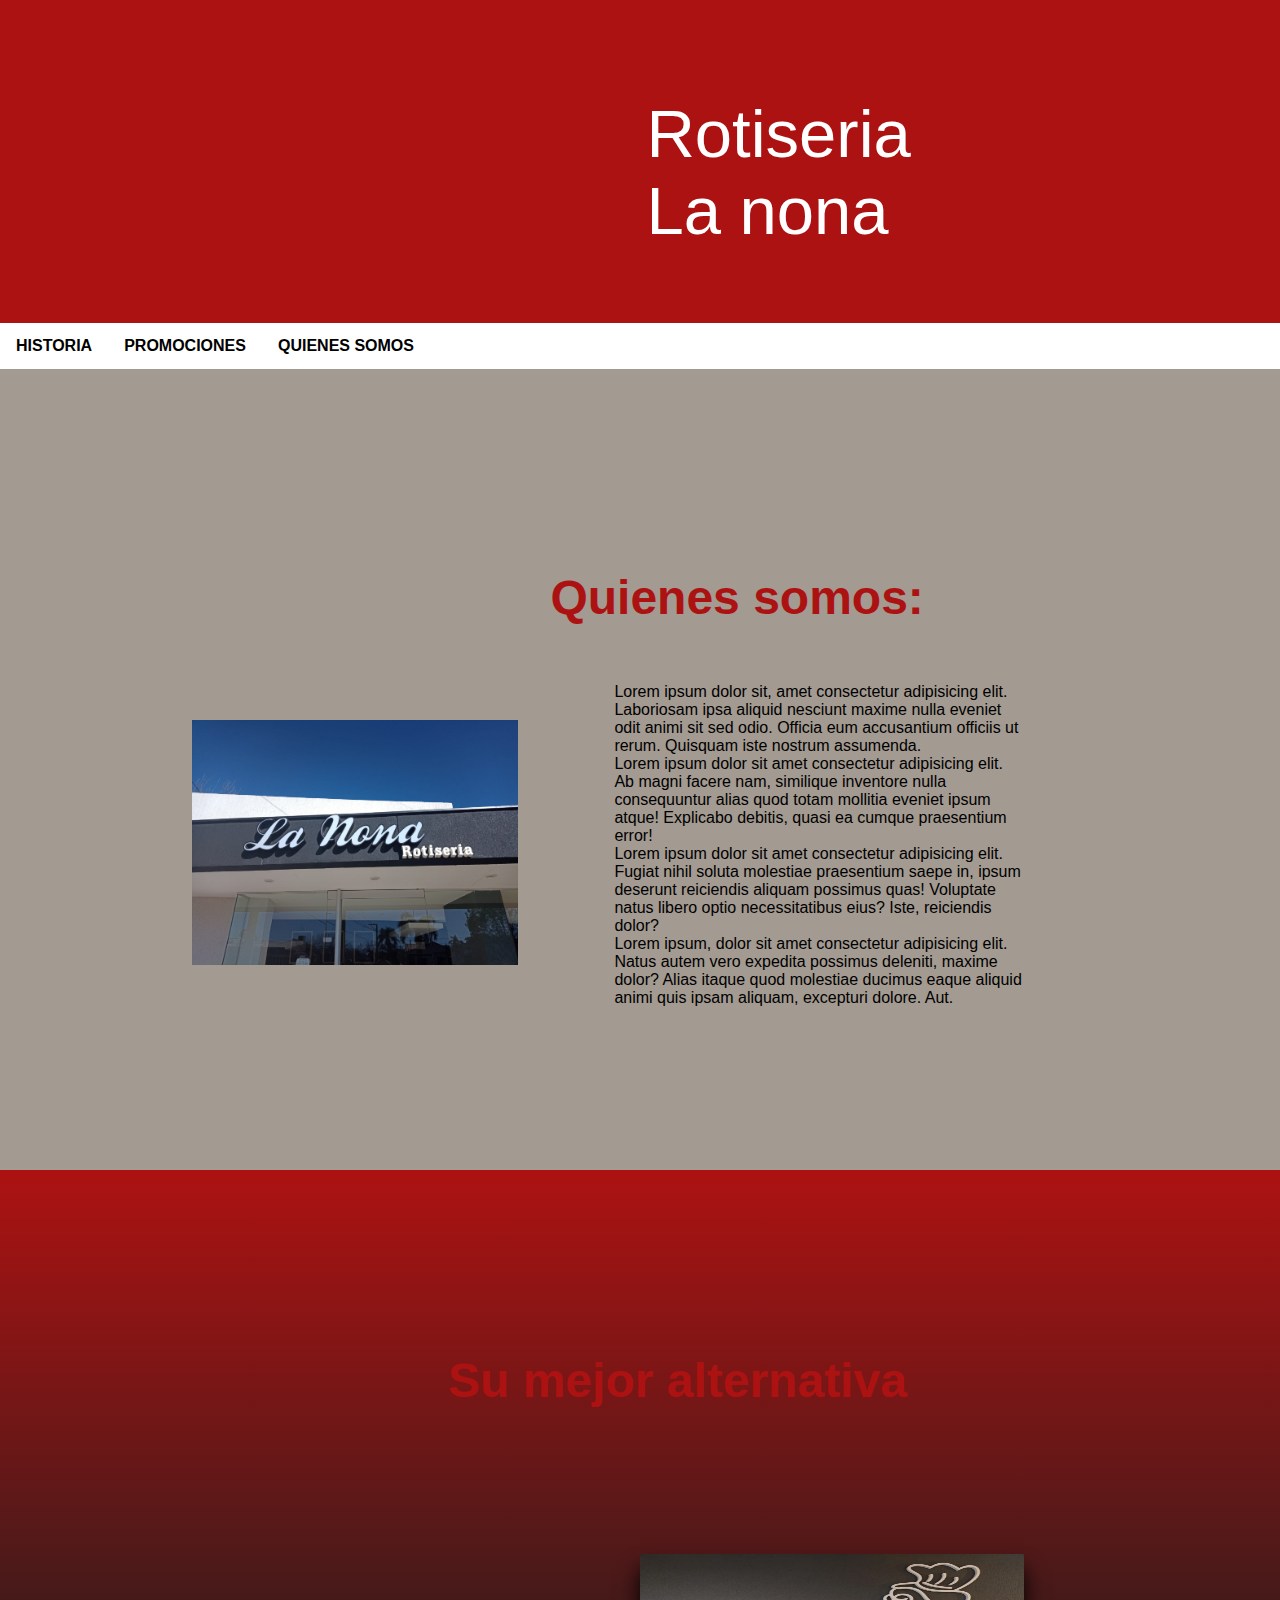
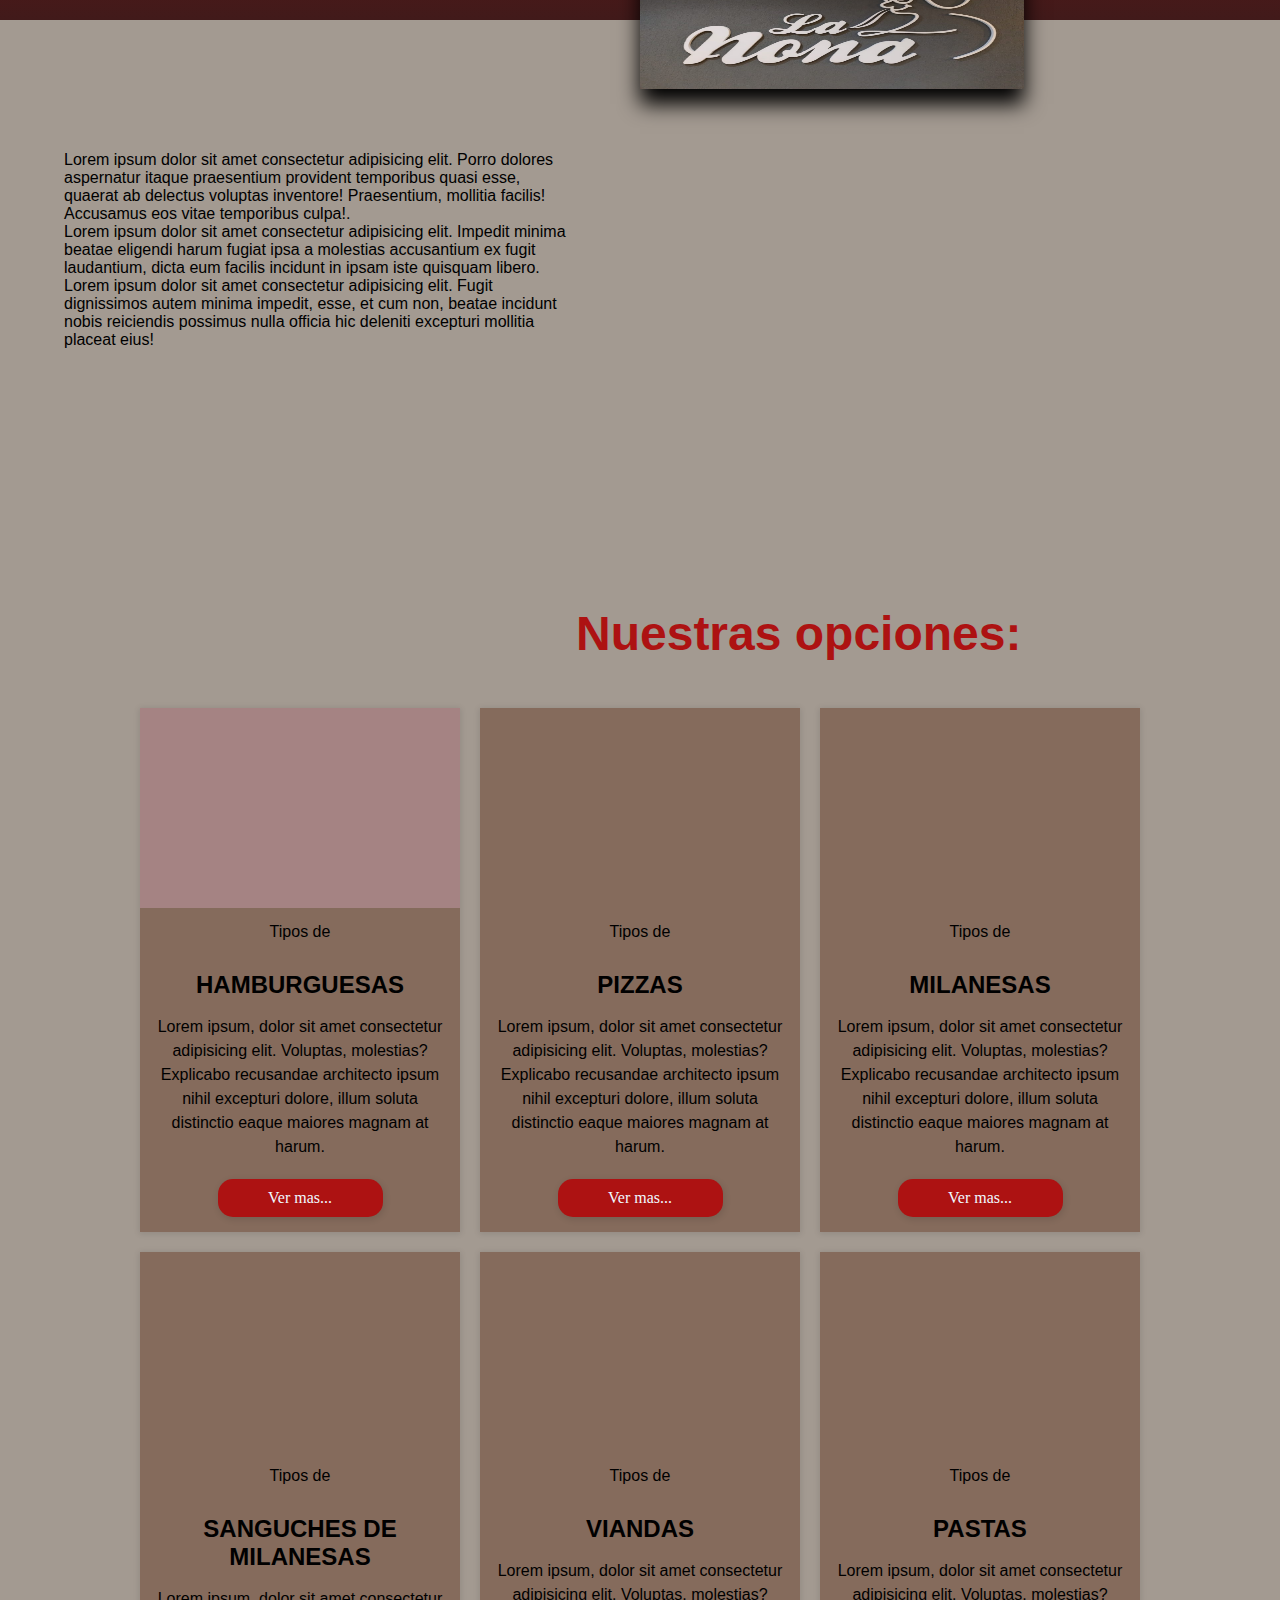
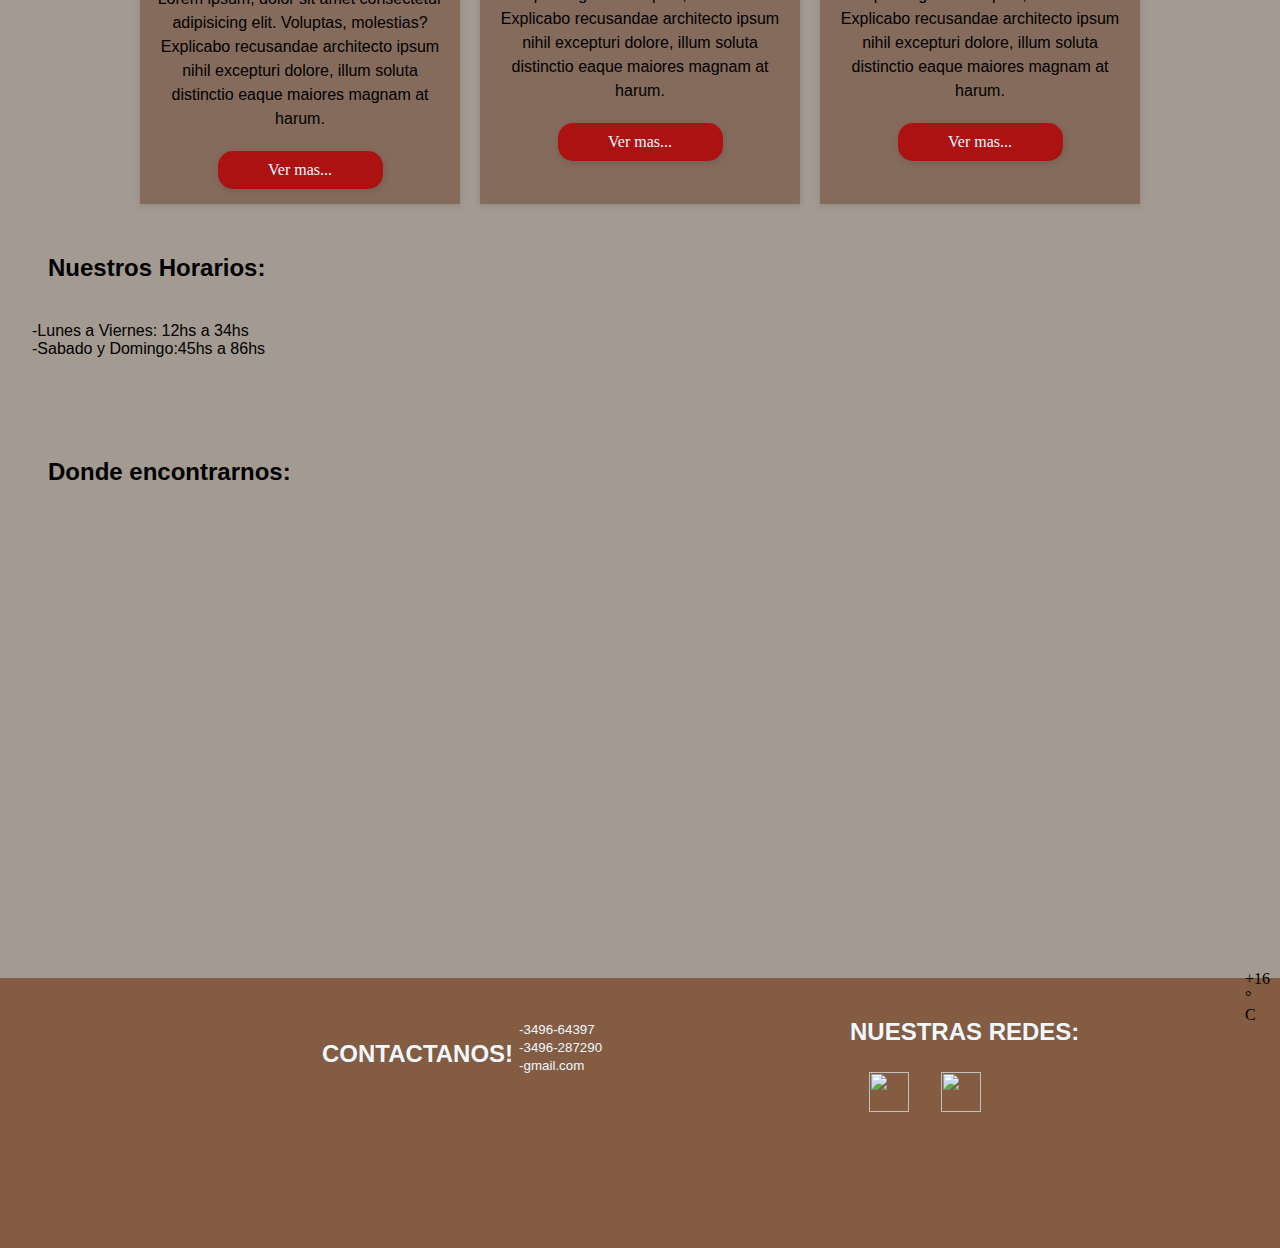
==== commit 2a32ccb8: "Add files via upload" ====
--- a/index.html
+++ b/index.html
@@ -18,26 +18,26 @@
       Rotiseria<br> La nona<br> 
     </div> 
     <div class="titulo2">
-      <h4>"El sabor de la comida casera"</h4>
+      "El sabor de la comida casera"
     </div> 
     <div class="menuHorizontal">
       <nav class="nav">
         <ul>
           <li>
-            <a href=""target =" -blank" rel="noopener noreferrer">-HISTORIA-- </a>
+            <a href="historia.html"  rel="noopener noreferrer">HISTORIA</a>
           </li>
           <li>
-            <a href=""target =" -blank" rel="noopener noreferrer"> PROMOCIONES--  </a>
+            <a href=""target =" -blank" rel="noopener noreferrer"> PROMOCIONES  </a>
           </li>
           <li>
-            <a href="" rel="noopener noreferrer"> QUIENES SOMOS</a>
+            <a href="index.html" rel="noopener noreferrer"> QUIENES SOMOS</a>
           </li>
         </ul>
       </nav>
     </div>
   </header>
  <body>
-   <section class="presentacion">
+   <div class="presentacion">
       <div class="info"><h3>Quienes somos:</h3>
        <p><br> Lorem ipsum dolor sit, amet consectetur adipisicing elit. Laboriosam ipsa aliquid nesciunt maxime nulla eveniet odit animi sit sed odio. Officia eum accusantium officiis ut rerum. Quisquam iste nostrum assumenda.<br>
        Lorem ipsum dolor sit amet consectetur adipisicing elit. Ab magni facere nam, similique inventore nulla consequuntur alias quod totam mollitia eveniet ipsum atque! Explicabo debitis, quasi ea cumque praesentium error!<br>
@@ -48,7 +48,7 @@
       <div class="fotoinfo">
        <img src="logodia-lanona.jpg" width="30%" height="30%" >
       </div>
-    </section>
+   </div>
     <section class="alternativa">
       <div>
         <h3>Su mejor alternativa</h3>
@@ -79,7 +79,7 @@
           <span>Tipos de</span>
           <h2>HAMBURGUESAS</h2>
           <p>Lorem ipsum, dolor sit amet consectetur adipisicing elit. Voluptas, molestias? Explicabo recusandae architecto ipsum nihil excepturi dolore, illum soluta distinctio eaque maiores magnam at harum.</p>
-          <a href="#" class="link"> Ver mas...</a>
+          <a href="hamburguesas.html" class="link"> Ver mas...</a>
         </div>
       </article>
       <article class="post">
@@ -90,7 +90,7 @@
           <span>Tipos de</span>
           <h2>PIZZAS</h2>
           <p>Lorem ipsum, dolor sit amet consectetur adipisicing elit. Voluptas, molestias? Explicabo recusandae architecto ipsum nihil excepturi dolore, illum soluta distinctio eaque maiores magnam at harum.</p>
-          <a href="#" class="link"> Ver mas...</a>
+          <a href="pizza.html" class="link"> Ver mas...</a>
         </div>
       </article>
       <article class="post">
@@ -101,7 +101,7 @@
           <span>Tipos de</del></span>
           <h2>MILANESAS</h2>
           <p>Lorem ipsum, dolor sit amet consectetur adipisicing elit. Voluptas, molestias? Explicabo recusandae architecto ipsum nihil excepturi dolore, illum soluta distinctio eaque maiores magnam at harum.</p>
-          <a href="#" class="link"> Ver mas...</a>
+          <a href="mila.html" class="link"> Ver mas...</a>
         </div>
       </article>
       <article class="post">
--- a/T.P.css
+++ b/T.P.css
@@ -1,114 +1,51 @@
 /*...............MEDIA QUERY 1440PX...............*/
 @media (max-width: 1440px){
     header {
-        background-color: #ad1212;
-        background-size: cover;
-        width: 100%;
-        font-size: 150%;
-        display: flex;
-        left: 15%;
-    } 
+        display: flex;
+        position: absolute;
+        width: 1440px;
+    }
+    .titulo1 {
+        margin-left: -12%;
+        display: flex;
+        position: absolute;
+    }
     .titulo2 {
-        font-size: 2%;
-        margin-left: 12%;
-        display: flex;
-        position: absolute;
-    }
-    ul { 
-        background-color: rgb(255, 255, 255);
-        width: 100%;
-        font-size: 8%;
-        display: flex;
-        margin-left: 28%;
-        margin-top: 8%;
-        float: left;
-        position: absolute;
-    }
-    .presentacion {
-        background-color: #A39A91;
-        background-size: 100%;
-        width: 100%;
-        display: flex;
-    }  
-    .info h3 {
-        font-size: 300%;
-        display: flex;
-        text-align: center;
-        left: 17%;
-        margin-top: 33%;
-    }
-    .info p{
-        display: flex;
-        font-size: 100%;
-        left: 25%;
-        margin-top: 10%;
-        padding: 2% 10%;
-    }
-    .fotoinfo {
-        margin-top: 27%;
+        margin-left: -4%;
+        display: flex;
+        top: 600%;
+    }
+    .nav {
+        left: 57.7%;
+        display: flex;
+        position: absolute;
+        top: 90%;
+    }
+    .alternativa p{
+        margin-left: 1%;
+        display: flex;
+        position: absolute;
+        padding-right: 55%;
+        top: -70%;
+    }
+    .fondo{
+        width: 30%;
+        height: 30%;
+        margin-left: 50%;
+    }
+    .redes {
+        margin-bottom: -2%;
+        display: flex;
+        position: absolute;
         left: -5%;
-        width: 80%;
-        height: 90%;
-    }
-    .alternativa {
-        display: flex;
-    }
-    .alternativa h3{
-        font-size: 300%;
-        display: flex;
-        text-align: center;
-        margin-left: -30%;
-        margin-top: 30%;
-        position: absolute;
-    }
-    .alternativa p{
-        font-size: 100%;
-        display: flex;
-        left: -75%;
-        top: 10%;
-        position: absolute;
-        padding: 2% 55%;
-    }
-    .fondo {
-        margin-top: 29%;
-        width: 40%;
-        height: 50%;
-        display: flex;
-        margin-left: 45%;
-    }
-    .lista {
-        display: flex;
-        position: absolute;
-        top: 60%;
-        left: 12%;
-    }
-    .horarios {
-        display: flex;
-        position: absolute;
-        top: 350%;
-    }
-    .horarios h2{
-        display: flex;
-        top: 340%;
-    }
-    .horarios p{
-        display: flex;
-        position: absolute;
-        top: 18%;
-    }
-    .ubicacion {
-        display: flex;
-        position: absolute;
-        top: 360%;
-    }
-    footer {
-        display: flex;
-        position: absolute;
-        background-size: cover;
-        width: auto;
-        height: 100%;
-        margin-bottom: 0;
-    }
+    }
+    .numeros {
+        left: -10%;
+        position: absolute;
+        display: flex;
+        margin-bottom: -25%;
+    }
+   
 }
 /*.......................................................CSS..................................................*/
 body {
@@ -121,63 +58,57 @@
 /*..........................................................HEADER.................................................................*/
 header {
     background-color: #ad1212;
-    background-size: cover;
-    background-position: top;
+    background-size: 100%;
     width: 100%;
     height: 100%;
-    display: flex;
-    
-}
-.titulo1 {
-    display: flex;
-    position: center;
+    position: relative;
+    display: flex;
+ }
+ .titulo1 {
+    display: flex;
+    position: absolute;
     font-family:'Backly Highs', sans-serif;
     color: rgb(255, 255, 255);
-    font-size:400%;
-    text-align: center;
-    margin-left: 40%;
-    margin-top: 5%;
-
-}
-.titulo2 {
+    font-size: 67px;
+    left: 800px;
+    top: 95px;
+ }
+ .titulo2 {
     font-family: 'SansXHigh', sans-serif;
     color: rgb(255, 255, 255);
-    text-align: center;
-    display: flex;
-    margin-top: 12%;
-    margin-left: -13%;
-    font-size: 200%;
-    
-}
-ul {
-    position: absolute;
+    margin-top: 12em;
+    margin-left: 750px;
+    font-size: 1.70em;
+ }
+ ul {
     font-family:'SansXHigh', sans-serif;
+    width: 100%;
     align-items: center;
     list-style-type: none;
+    margin: 0;
+    padding: 0;
+    overflow: hidden;
     background-color:rgb(255, 255, 255);
-    width: 100%;
-    font-size: 140%;
-    text-align: center;
-}
+ }
 li {
     float: left;
 }
 li a{
-    display: flex;
+    display: block;
     color: rgb(0, 0, 0);
     text-align: center;
+    padding: 14px 16px;
     text-decoration: none;
+    font-weight: bolder;   
 }
 nav {
+    display: flex;
+    position: absolute;
+    top: 90%;
+    width: 100%;
     text-align: center;
-    position: absolute;
-    display: flex;
-    top: 24.4em;
-    width: 100%;
     z-index: 1;
-    margin-left: -61.8%;
-    margin-top: -4%;
-    cursor: pointer;
+    margin-left: -57.7%;
 }
 /*...................................................BODY...........................................................................*/
 /*................PRIMER PARTE...........*/
@@ -214,6 +145,7 @@
     position: absolute;
     -webkit-transition: 1s linear;
     transition: 1s linear;
+    
     cursor: pointer;
     top: 80%;
 }
@@ -226,10 +158,13 @@
 .alternativa {
     display: flex;
     position: absolute;
-    left: 12%;
-    top: 100%;
+    top: 130%;
     padding: 0;
     margin: 0;
+    background-color: #ad1212;
+    background: linear-gradient(#ad1212, #411a1a);
+    width: 100%;
+    height: 50%;
 }
 .alternativa h3{
     font-family: 'Manthul', sans-serif;
@@ -440,19 +375,18 @@
 /*........................REDES........................*/
 footer {
     background-color: #835c42;
-    background-position: center;
+    background-size: cover;
     padding: 0;
     width: 100%;
     height: 30%;
-    margin: 0;
+    position: absolute;
+    display: flex;
+    padding-bottom: 0;
     margin-bottom: 0;
-    position:absolute;
-    display: flex;
-    overflow-x: hidden;
 }
 .redes {
-    bottom: 75%;
-    left: 45%;
+    bottom: 13em;
+    left: 850px;
     display: flex;
     position: absolute;
     font-family: 'Hwyl fawr Hello', sans-serif;                                            
@@ -460,26 +394,22 @@
     color: aliceblue;
 }
 .buttons {
-    left: 6%;
+    left: 3px;
     bottom: -4em;
     display: flex;
     position: absolute;
     background-color:#835c42;
-    z-index: 1;
 }
 .redes .buttons:hover{
-    transform: translateY(-12%);
+    transform: translateY(-6px);
     transition: 1s;
 }
-/*..............................NUMEROS..........................*/
+/*...............NUMEROS..............*/
 .numeros {
-    margin-left: 25%;
-    bottom: 60%;
+    margin-left: 450px;
+    bottom: 30em;
     font-family: 'Hwyl fawr Hello', sans-serif; 
     color: aliceblue;
-    position: absolute;
-    display: flex;
-    z-index: 1;
     
 }
 .numeros ul{
@@ -492,8 +422,6 @@
     color: aliceblue;
     background-color: #835c42;
     border: none;
-    left: 15%;
-    bottom: -3%;
 }
 .numeros button:hover {
     color: #ad1212;
@@ -501,13 +429,12 @@
 .contador {
     display: flex;
     position: absolute;
-    left: 67%;
-    bottom: 15%;
-    z-index: 1;
+    left: 1255px;
+    bottom: 10em;
 }
 .clima {
     display: flex;
     position: absolute;
-    left: 67%;
+    left: 1245px;
     bottom: 14em;
-}
+}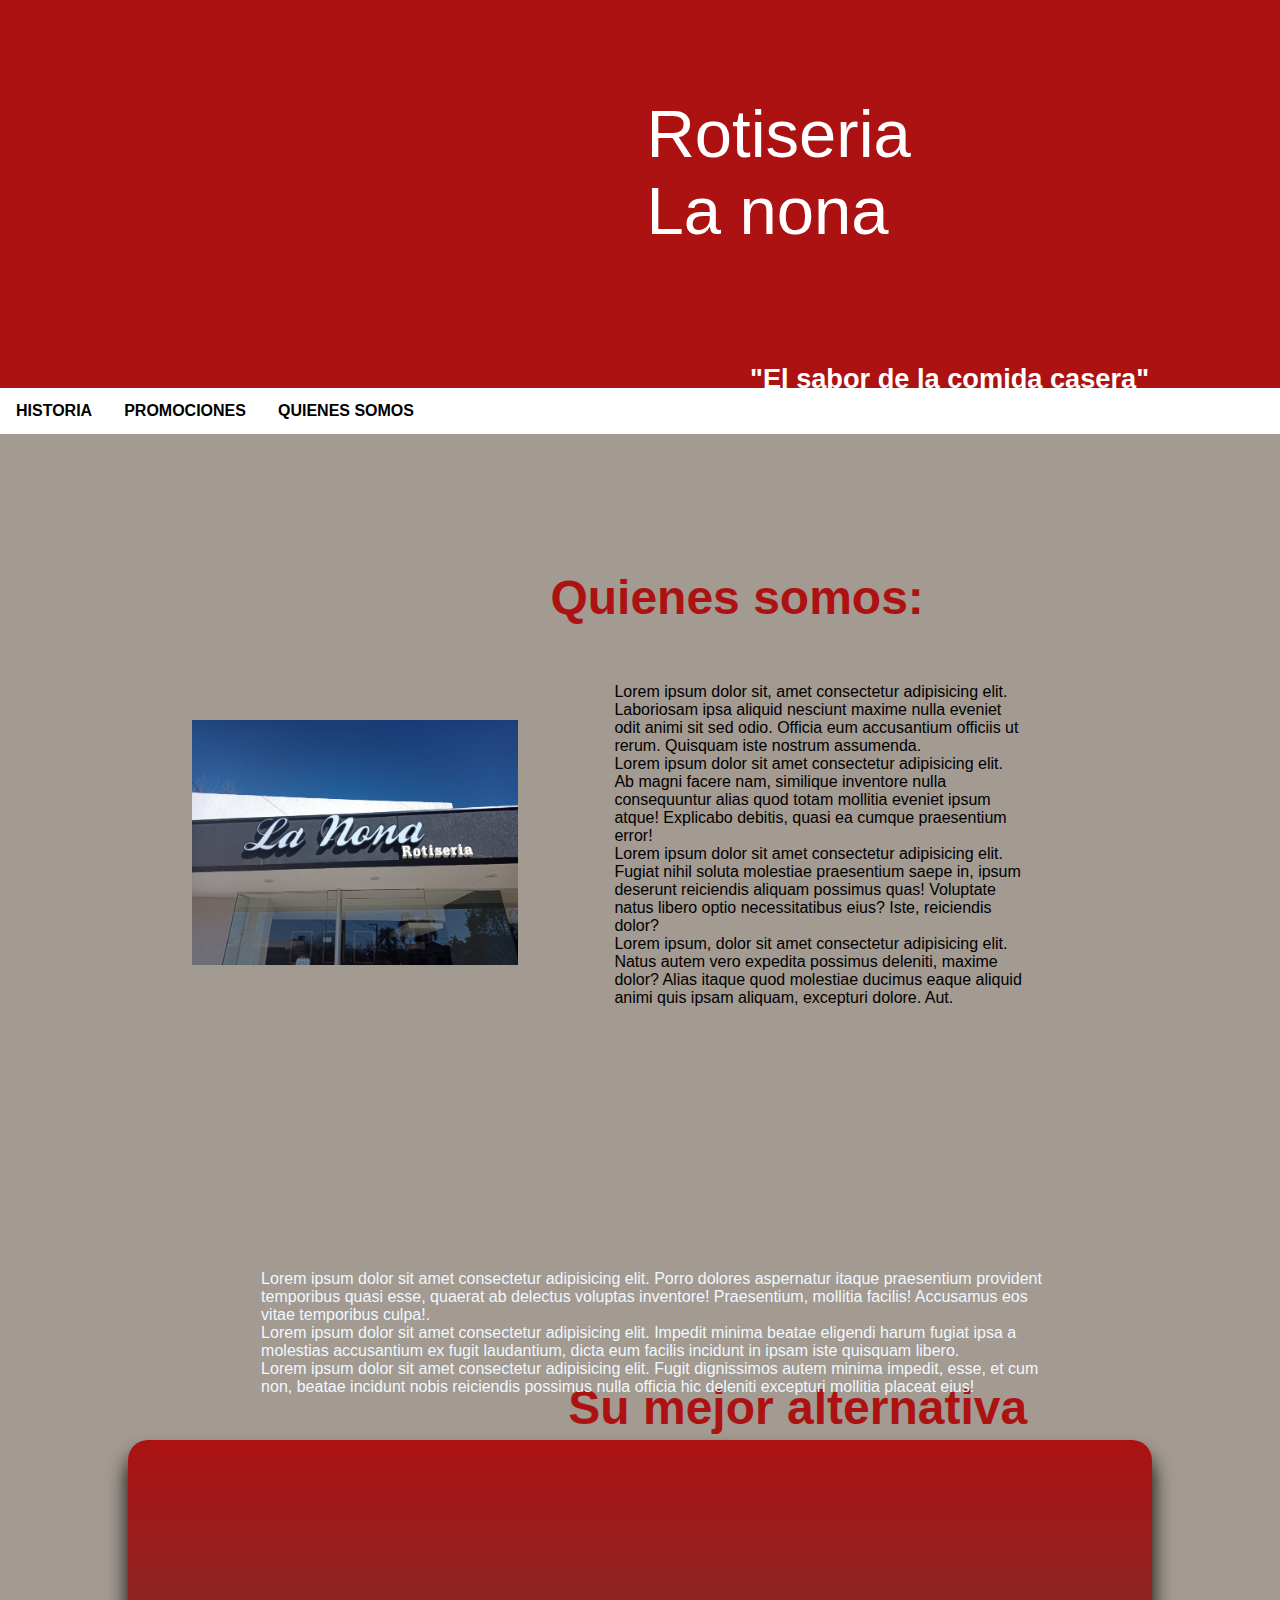
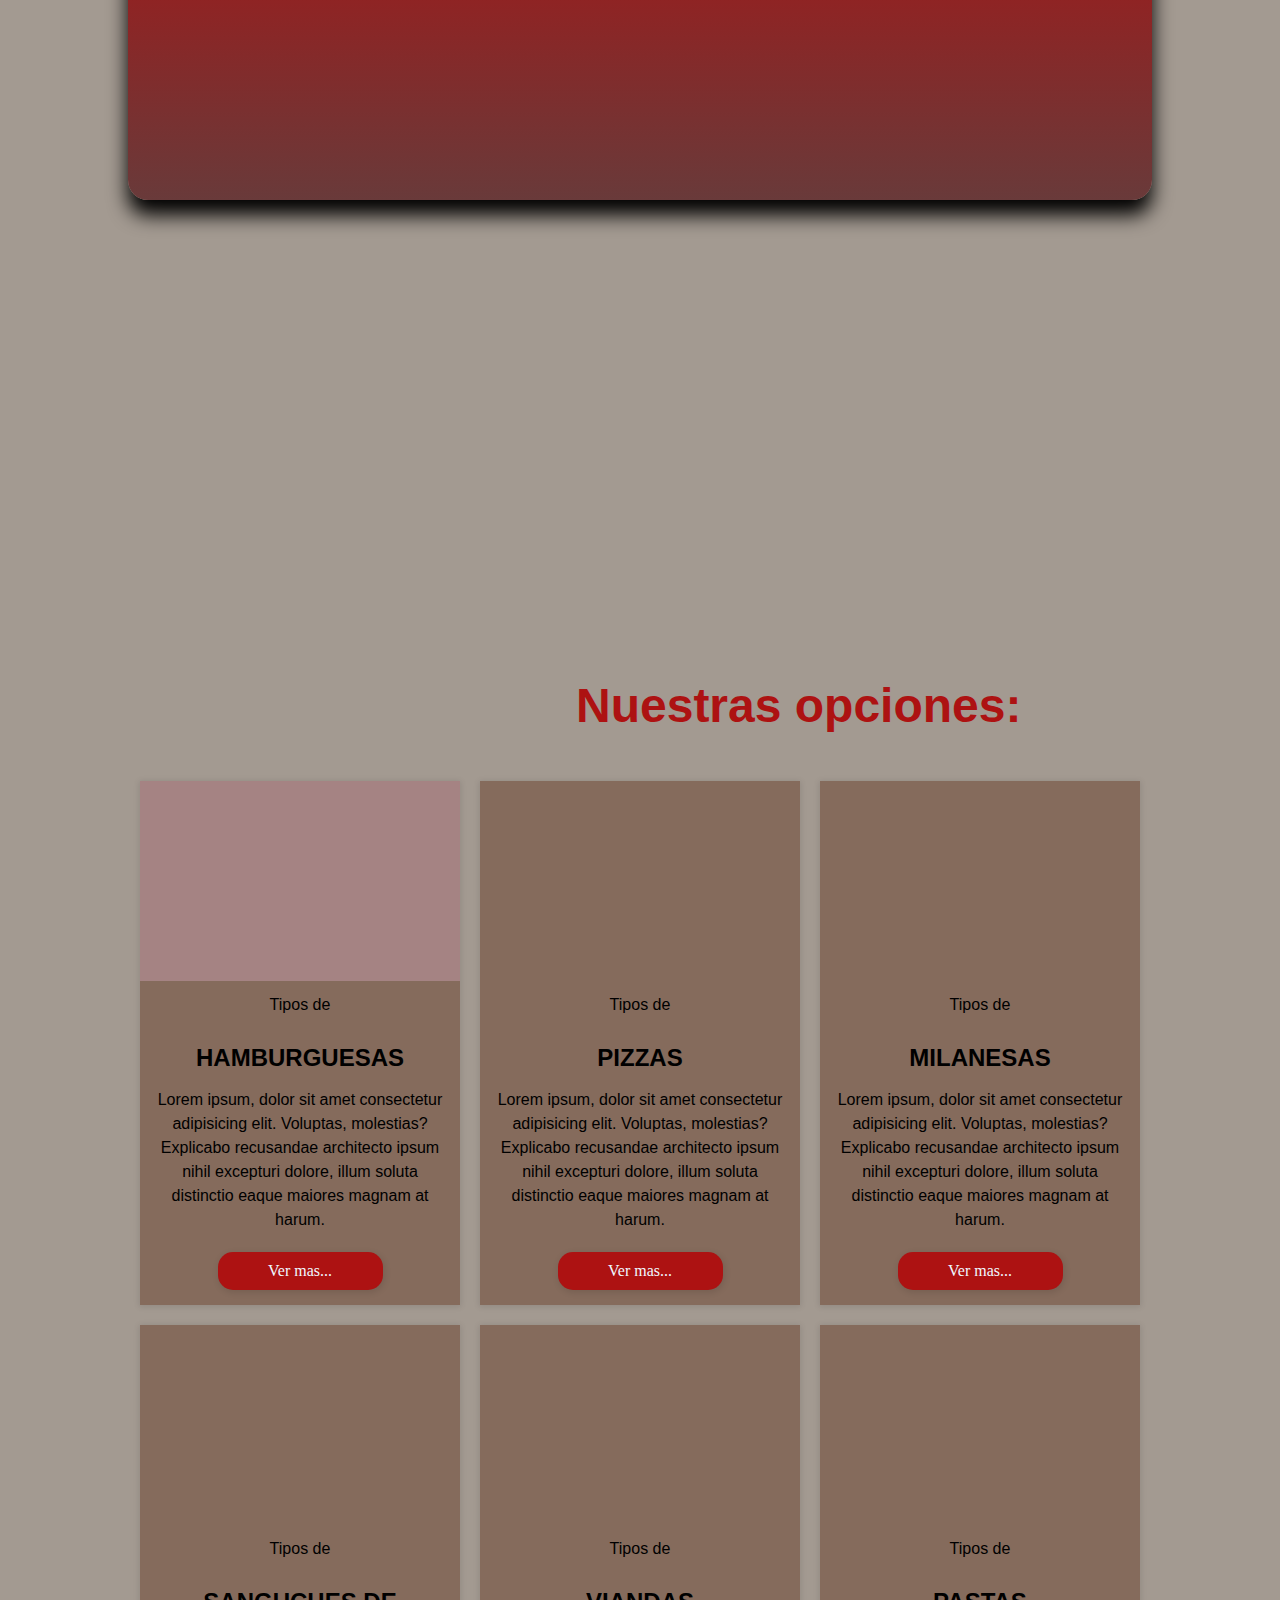
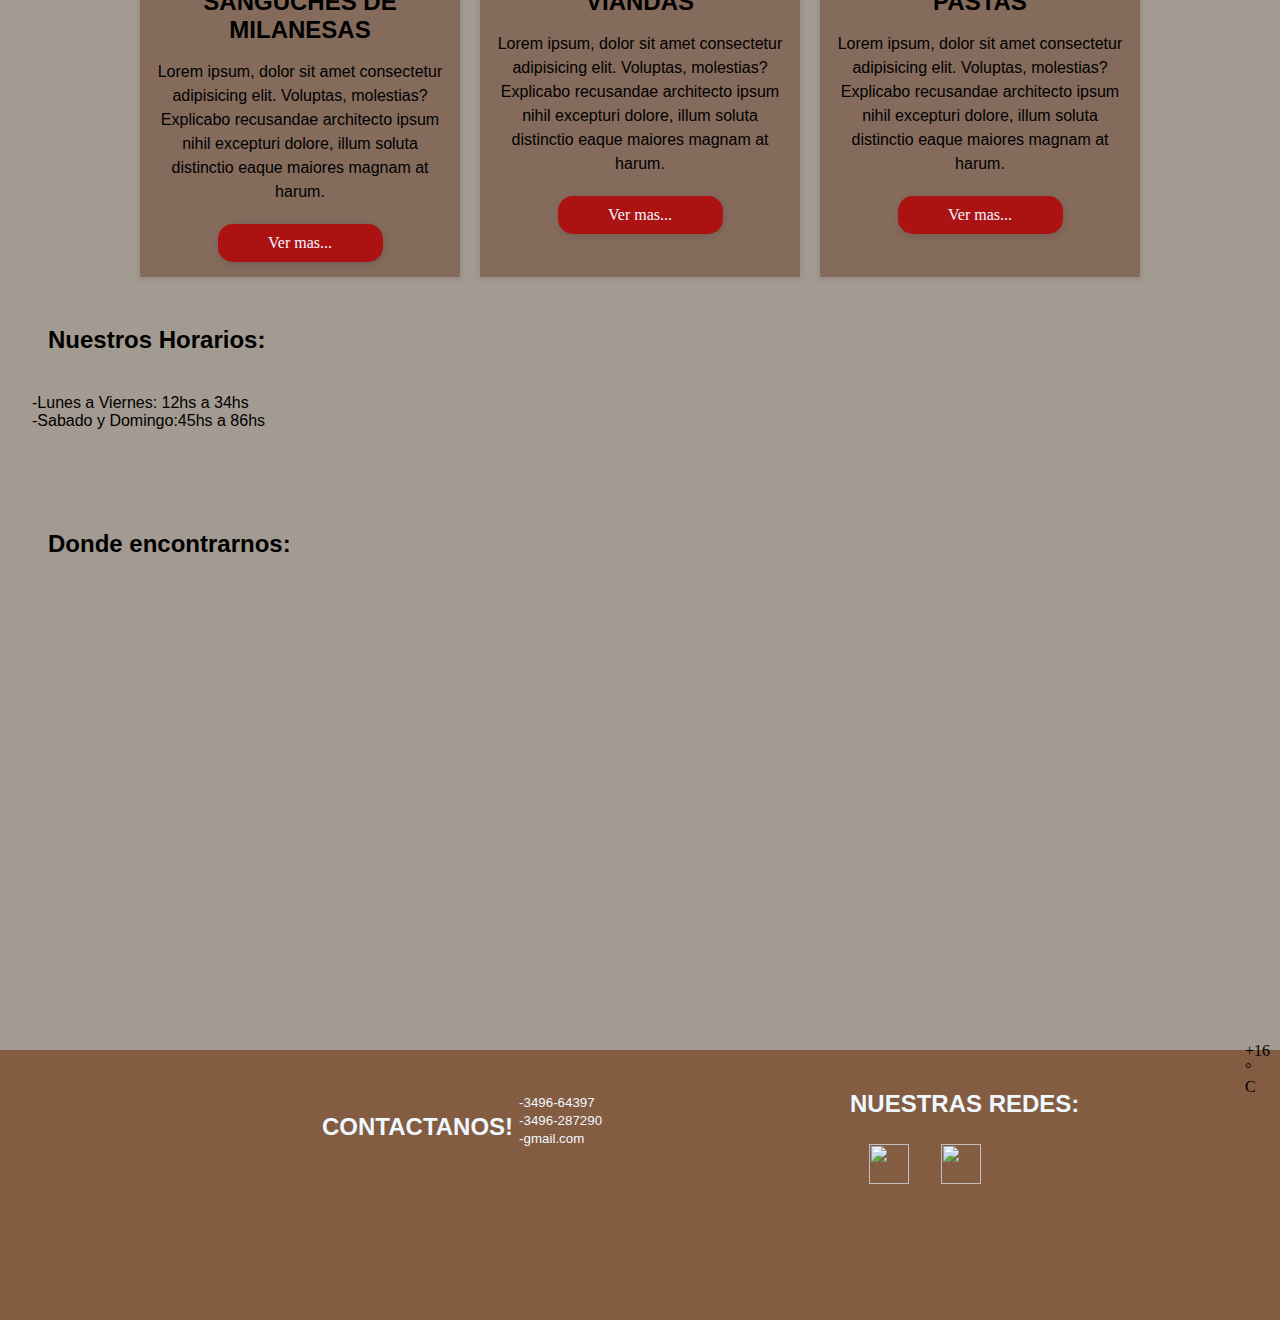
==== commit c4c0aeed: "Add files via upload" ====
--- a/index.html
+++ b/index.html
@@ -15,26 +15,26 @@
   </head>
   <header>
     <div class="titulo1">
-      Rotiseria<br> La nona<br> 
+        Rotiseria<br> La nona<br> 
     </div> 
     <div class="titulo2">
-      "El sabor de la comida casera"
+        <h4>"El sabor de la comida casera"</h4><br>
     </div> 
-    <div class="menuHorizontal">
-      <nav class="nav">
-        <ul>
-          <li>
-            <a href="historia.html"  rel="noopener noreferrer">HISTORIA</a>
-          </li>
-          <li>
-            <a href=""target =" -blank" rel="noopener noreferrer"> PROMOCIONES  </a>
-          </li>
-          <li>
-            <a href="index.html" rel="noopener noreferrer"> QUIENES SOMOS</a>
-          </li>
-        </ul>
-      </nav>
-    </div>
+      <div class="menuHorizontal">
+        <nav class="nav">
+          <ul>
+            <li>
+              <a href="historia.html" rel="noopener noreferrer">HISTORIA</a>
+            </li>
+            <li>
+              <a href=""target =" -blank" rel="noopener noreferrer"> PROMOCIONES </a>
+            </li>
+            <li>
+              <a href="index.html" rel="noopener noreferrer"> QUIENES SOMOS</a>
+            </li>
+          </ul>
+        </nav>
+      </div>
   </header>
  <body>
    <div class="presentacion">
@@ -55,9 +55,6 @@
         <p>Lorem ipsum dolor sit amet consectetur adipisicing elit. Porro dolores aspernatur itaque praesentium provident temporibus quasi esse, quaerat ab delectus voluptas inventore! Praesentium, mollitia facilis! Accusamus eos vitae temporibus culpa!.<br>
         Lorem ipsum dolor sit amet consectetur adipisicing elit. Impedit minima beatae eligendi harum fugiat ipsa a molestias accusantium ex fugit laudantium, dicta eum facilis incidunt in ipsam iste quisquam libero.<br>
         Lorem ipsum dolor sit amet consectetur adipisicing elit. Fugit dignissimos autem minima impedit, esse, et cum non, beatae incidunt nobis reiciendis possimus nulla officia hic deleniti excepturi mollitia placeat eius!<br></p>
-      </div>
-      <div class="fondo">
-        <img src="fondo-lanona.jpg" width="100%" height="100%">
       </div>
     </section>
   <div class="botones">
@@ -134,7 +131,7 @@
           <span>Tipos de </span>
           <h2>PASTAS</h2>
           <p>Lorem ipsum, dolor sit amet consectetur adipisicing elit. Voluptas, molestias? Explicabo recusandae architecto ipsum nihil excepturi dolore, illum soluta distinctio eaque maiores magnam at harum.</p>
-          <a href="#" class="link"> Ver mas...</a>
+          <a href="pastas.html" class="link"> Ver mas...</a>
         </div>
       </article>
     </div>
--- a/T.P.css
+++ b/T.P.css
@@ -118,7 +118,6 @@
     background-size: 100%;
     width: 100%;
     display: flex;
-
 }
 .info h3 {
     font-family: 'Manthul', sans-serif;
@@ -158,43 +157,42 @@
 .alternativa {
     display: flex;
     position: absolute;
-    top: 130%;
+    top: 160%;
     padding: 0;
     margin: 0;
     background-color: #ad1212;
-    background: linear-gradient(#ad1212, #411a1a);
-    width: 100%;
-    height: 50%;
-}
+    background: linear-gradient(#ad1212, #693a3a );
+    width: 80%;
+    height: 40%;
+    border-radius: 20px;
+    left: 10%;
+    -webkit-transition: 1s linear;
+    transition: 1s linear;
+    box-shadow: 0px 15px 20px;
+    cursor: pointer;
+}
+.alternativa:hover {
+    transform: translateY(-15%);
+    transition: 1s;
+}
+
 .alternativa h3{
     font-family: 'Manthul', sans-serif;
     color:#ad1212;
     font-size: 300%;
     display: flex;
     position: absolute;
-    left: 35%;
-    top: 30%;
+    left: 43%;
+    top: -30%;
 }
 .alternativa p{
     display: flex;
     font-family: 'SansXHigh', sans-serif;
     font-size: 1em;
-    margin-left: 5%;
-    margin-top: 70%;
-}
-.fondo{
-    margin-top: 30%;
-    margin-right: 13em;
-    display: flex;
-    -webkit-transition: 1s linear;
-    transition: 1s linear;
-    box-shadow: 0px 15px 20px;
-    cursor: pointer;
-}
-
-.fondo:hover {
-    transform: translateY(-15%);
-    transition: 1s;
+    margin-left: 3%;
+    margin-top: -2%;
+    color:aliceblue;
+    padding: 10%;
 }
 /*.......................................................NAVEGACION.....................................................*/
 .lista {
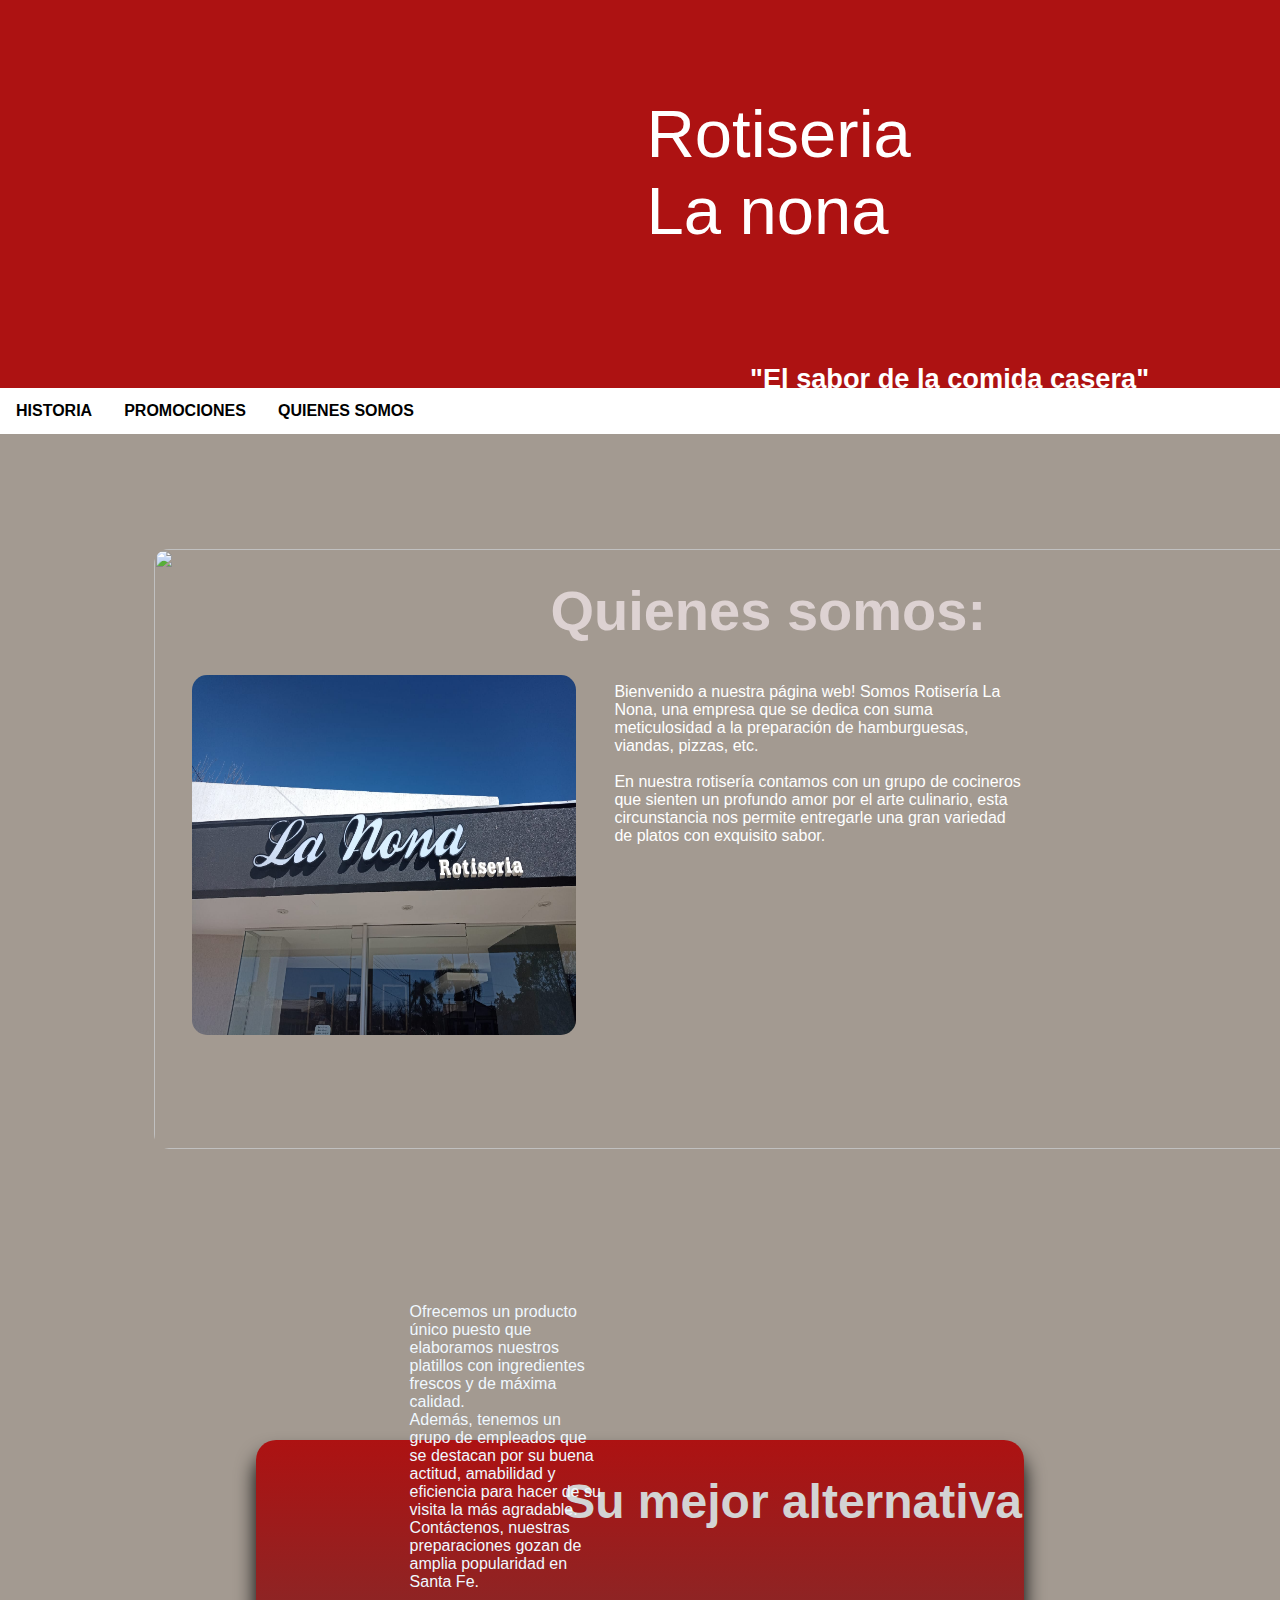
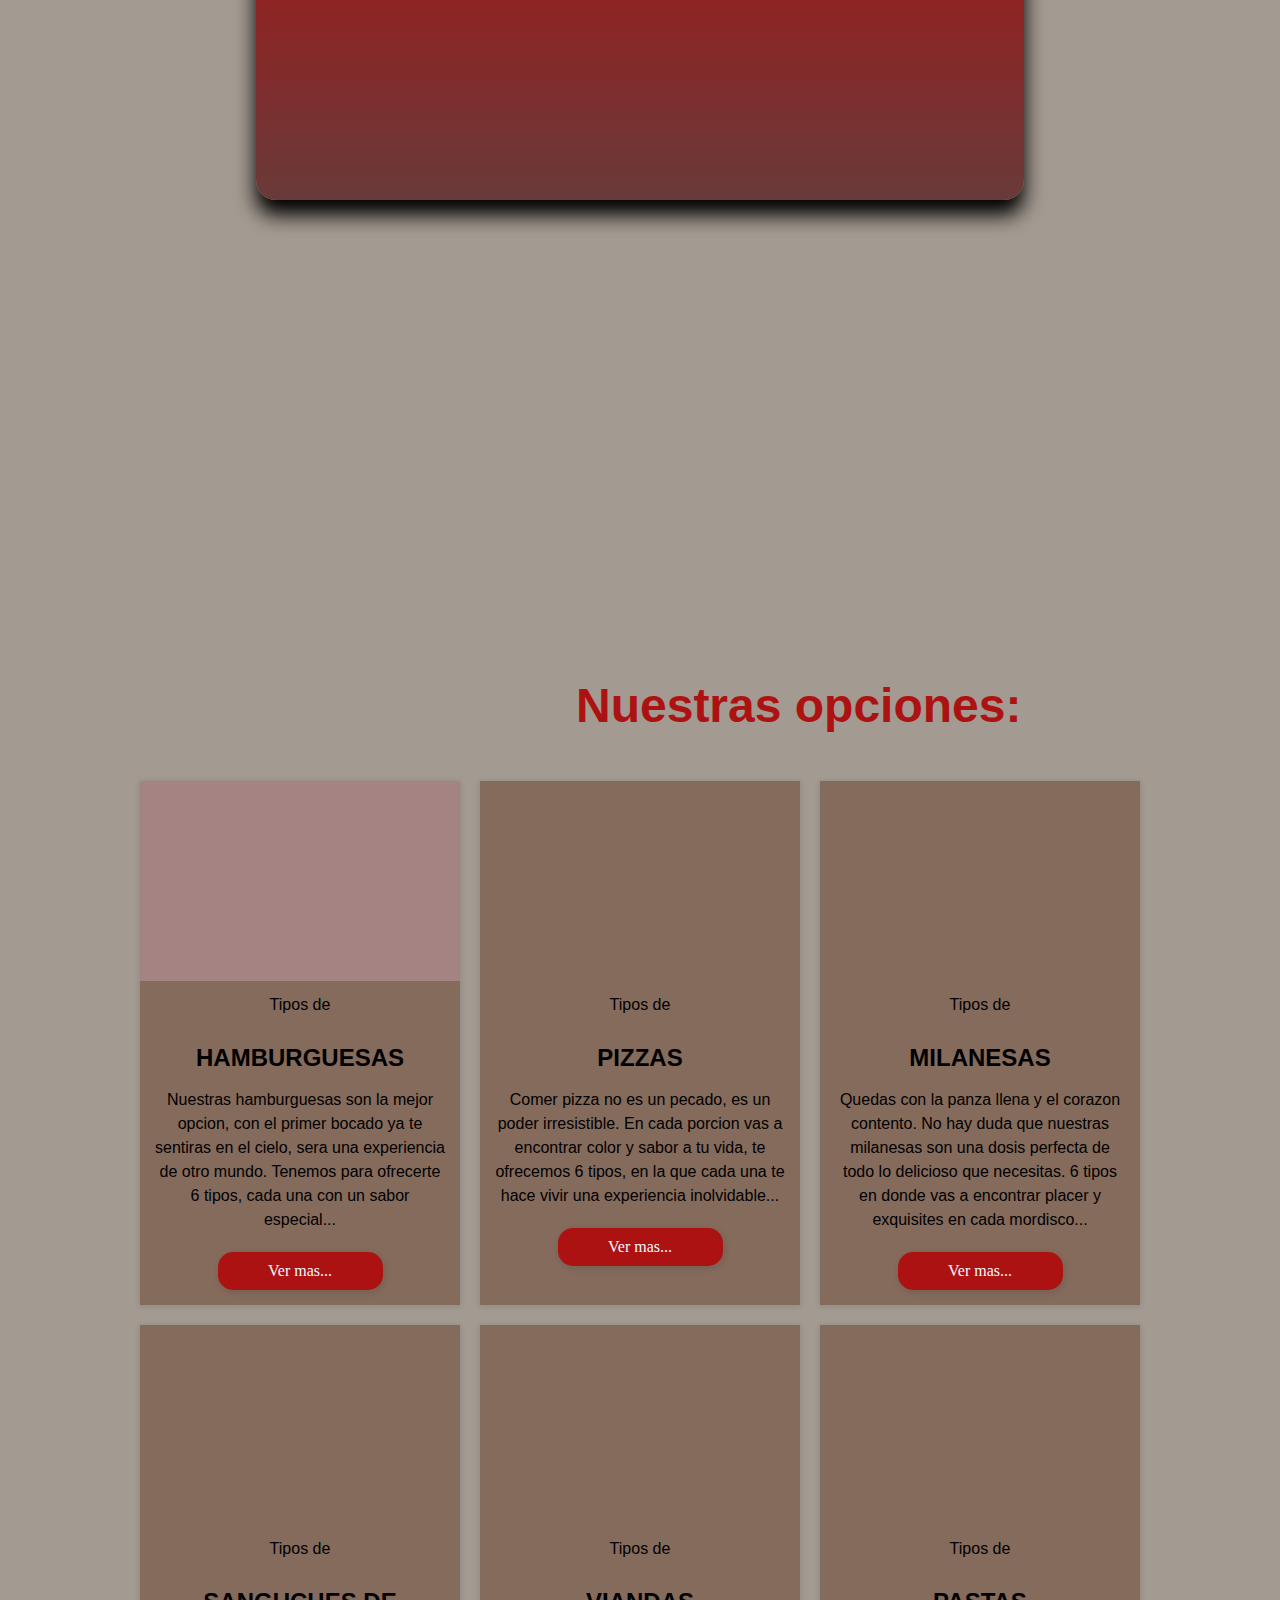
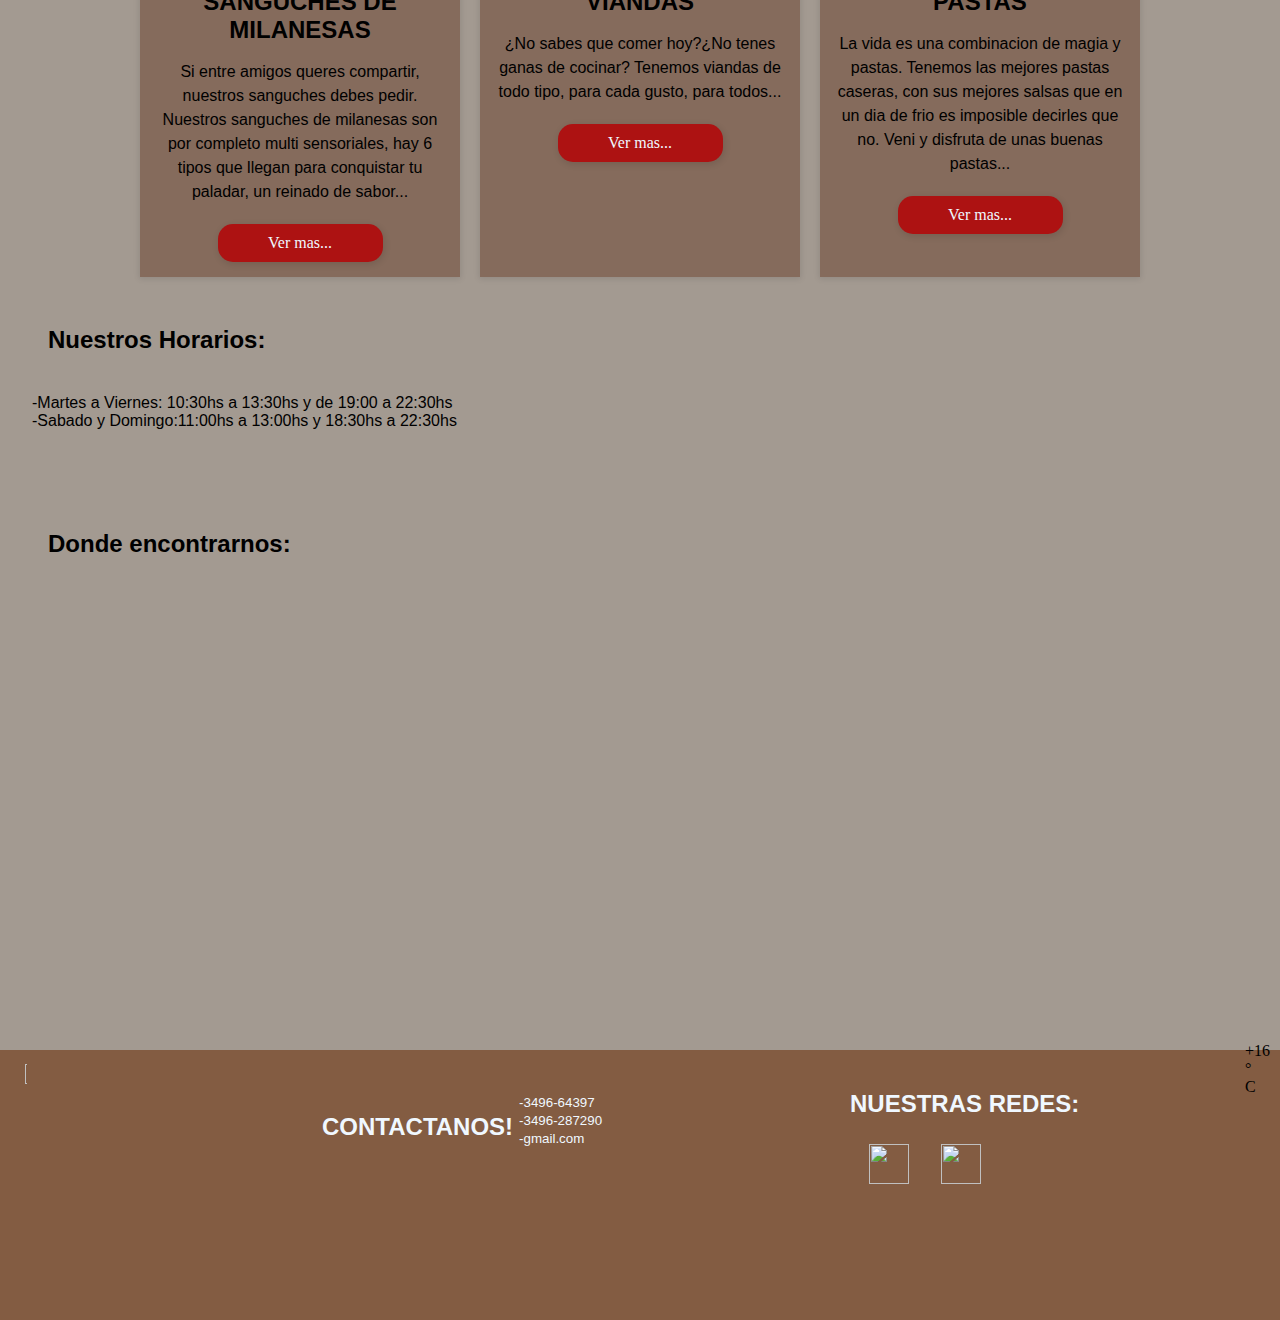
==== commit a4656008: "Add files via upload" ====
--- a/index.html
+++ b/index.html
@@ -27,7 +27,7 @@
               <a href="historia.html" rel="noopener noreferrer">HISTORIA</a>
             </li>
             <li>
-              <a href=""target =" -blank" rel="noopener noreferrer"> PROMOCIONES </a>
+              <a href="promociones.html"  rel="noopener noreferrer"> PROMOCIONES </a>
             </li>
             <li>
               <a href="index.html" rel="noopener noreferrer"> QUIENES SOMOS</a>
@@ -37,24 +37,28 @@
       </div>
   </header>
  <body>
+  <div class="parte1">
+    <img src="https://img.freepik.com/fotos-premium/superficie-pizarra-limpia_118631-1701.jpg" width="1300" height="600">
+  </div>
    <div class="presentacion">
       <div class="info"><h3>Quienes somos:</h3>
-       <p><br> Lorem ipsum dolor sit, amet consectetur adipisicing elit. Laboriosam ipsa aliquid nesciunt maxime nulla eveniet odit animi sit sed odio. Officia eum accusantium officiis ut rerum. Quisquam iste nostrum assumenda.<br>
-       Lorem ipsum dolor sit amet consectetur adipisicing elit. Ab magni facere nam, similique inventore nulla consequuntur alias quod totam mollitia eveniet ipsum atque! Explicabo debitis, quasi ea cumque praesentium error!<br>
-       Lorem ipsum dolor sit amet consectetur adipisicing elit. Fugiat nihil soluta molestiae praesentium saepe in, ipsum deserunt reiciendis aliquam possimus quas! Voluptate natus libero optio necessitatibus eius? Iste, reiciendis dolor?<br>
-       Lorem ipsum, dolor sit amet consectetur adipisicing elit. Natus autem vero expedita possimus deleniti, maxime dolor? Alias itaque quod molestiae ducimus eaque aliquid animi quis ipsam aliquam, excepturi dolore. Aut.</p>
-       </p>
-      </div>
-      <div class="fotoinfo">
-       <img src="logodia-lanona.jpg" width="30%" height="30%" >
+       <p><br> Bienvenido a nuestra página web! Somos Rotisería La Nona, una empresa que se dedica con suma meticulosidad a la preparación de hamburguesas, viandas, pizzas, etc.<br><br>
+        En nuestra rotisería contamos con un grupo de cocineros que sienten un profundo amor por el arte culinario, esta circunstancia nos permite entregarle una gran variedad de platos con exquisito sabor. </p>
+       <img src="logodia-lanona.jpg" width="30%" height="40%" >
       </div>
    </div>
     <section class="alternativa">
       <div>
         <h3>Su mejor alternativa</h3>
-        <p>Lorem ipsum dolor sit amet consectetur adipisicing elit. Porro dolores aspernatur itaque praesentium provident temporibus quasi esse, quaerat ab delectus voluptas inventore! Praesentium, mollitia facilis! Accusamus eos vitae temporibus culpa!.<br>
-        Lorem ipsum dolor sit amet consectetur adipisicing elit. Impedit minima beatae eligendi harum fugiat ipsa a molestias accusantium ex fugit laudantium, dicta eum facilis incidunt in ipsam iste quisquam libero.<br>
-        Lorem ipsum dolor sit amet consectetur adipisicing elit. Fugit dignissimos autem minima impedit, esse, et cum non, beatae incidunt nobis reiciendis possimus nulla officia hic deleniti excepturi mollitia placeat eius!<br></p>
+        <p>Ofrecemos un producto único puesto que elaboramos nuestros platillos con ingredientes frescos y de máxima calidad.<br>
+
+
+
+          Además, tenemos un grupo de empleados que se destacan por su buena actitud, amabilidad y eficiencia para hacer de su visita la más agradable.<br>
+          
+          
+          
+          Contáctenos, nuestras preparaciones gozan de amplia popularidad en Santa Fe.</p>
       </div>
     </section>
   <div class="botones">
@@ -75,7 +79,7 @@
         <div class="info1">
           <span>Tipos de</span>
           <h2>HAMBURGUESAS</h2>
-          <p>Lorem ipsum, dolor sit amet consectetur adipisicing elit. Voluptas, molestias? Explicabo recusandae architecto ipsum nihil excepturi dolore, illum soluta distinctio eaque maiores magnam at harum.</p>
+          <p>Nuestras hamburguesas son la mejor opcion, con el primer bocado ya te sentiras en el cielo, sera una experiencia de otro mundo. Tenemos para ofrecerte 6 tipos, cada una con un sabor especial...</p>
           <a href="hamburguesas.html" class="link"> Ver mas...</a>
         </div>
       </article>
@@ -86,7 +90,7 @@
         <div class="info1">
           <span>Tipos de</span>
           <h2>PIZZAS</h2>
-          <p>Lorem ipsum, dolor sit amet consectetur adipisicing elit. Voluptas, molestias? Explicabo recusandae architecto ipsum nihil excepturi dolore, illum soluta distinctio eaque maiores magnam at harum.</p>
+          <p>Comer pizza no es un pecado, es un poder irresistible. En cada porcion vas a encontrar color y sabor a tu vida, te ofrecemos 6 tipos, en la que cada una te hace vivir una experiencia inolvidable...</p>
           <a href="pizza.html" class="link"> Ver mas...</a>
         </div>
       </article>
@@ -97,7 +101,7 @@
         <div class="info1">
           <span>Tipos de</del></span>
           <h2>MILANESAS</h2>
-          <p>Lorem ipsum, dolor sit amet consectetur adipisicing elit. Voluptas, molestias? Explicabo recusandae architecto ipsum nihil excepturi dolore, illum soluta distinctio eaque maiores magnam at harum.</p>
+          <p>Quedas con la panza llena y el corazon contento. No hay duda que nuestras milanesas son una dosis perfecta de todo lo delicioso que necesitas. 6 tipos en donde vas a encontrar placer y exquisites en cada mordisco...</p>
           <a href="mila.html" class="link"> Ver mas...</a>
         </div>
       </article>
@@ -108,8 +112,8 @@
         <div class="info1">
           <span>Tipos de </span>
           <h2>SANGUCHES DE MILANESAS</h2>
-          <p>Lorem ipsum, dolor sit amet consectetur adipisicing elit. Voluptas, molestias? Explicabo recusandae architecto ipsum nihil excepturi dolore, illum soluta distinctio eaque maiores magnam at harum.</p>
-          <a href="#" class="link"> Ver mas...</a>
+          <p>Si entre amigos queres compartir, nuestros sanguches debes pedir. Nuestros sanguches de milanesas son por completo multi sensoriales, hay 6 tipos que llegan para conquistar tu paladar, un reinado de sabor...</p>
+          <a href="sang.html" class="link"> Ver mas...</a>
         </div>
       </article>
       <article class="post">
@@ -119,8 +123,8 @@
         <div class="info1">
           <span>Tipos de </span>
           <h2>VIANDAS</h2>
-          <p>Lorem ipsum, dolor sit amet consectetur adipisicing elit. Voluptas, molestias? Explicabo recusandae architecto ipsum nihil excepturi dolore, illum soluta distinctio eaque maiores magnam at harum.</p>
-          <a href="#" class="link"> Ver mas...</a>
+          <p>¿No sabes que comer hoy?¿No tenes ganas de cocinar? Tenemos viandas de todo tipo, para cada gusto, para todos...</p>
+          <a href="viandas.html" class="link"> Ver mas...</a>
         </div>
       </article>
       <article class="post">
@@ -130,7 +134,7 @@
         <div class="info1">
           <span>Tipos de </span>
           <h2>PASTAS</h2>
-          <p>Lorem ipsum, dolor sit amet consectetur adipisicing elit. Voluptas, molestias? Explicabo recusandae architecto ipsum nihil excepturi dolore, illum soluta distinctio eaque maiores magnam at harum.</p>
+          <p>La vida es una combinacion de magia y pastas. Tenemos las mejores pastas caseras, con sus mejores salsas que en un dia de frio es imposible decirles que no. Veni y disfruta de unas buenas pastas...</p>
           <a href="pastas.html" class="link"> Ver mas...</a>
         </div>
       </article>
@@ -138,7 +142,7 @@
   </section>
   <div class="horarios">
     <h2>Nuestros Horarios:</h2>
-    <p> -Lunes a Viernes: 12hs a 34hs<br> -Sabado y Domingo:45hs a 86hs</p>
+    <p> -Martes a Viernes: 10:30hs a 13:30hs y de 19:00 a 22:30hs<br> -Sabado y Domingo:11:00hs a 13:00hs y 18:30hs a 22:30hs</p>
   </div>
   <div class="ubicacion">
     <h2> Donde encontrarnos: </h2>
@@ -171,5 +175,8 @@
       <li><button>-gmail.com</button></li><br>
     </ul>
   </div>
+  <div class="portfolio">
+    <li><a href="portfolio.html"><img src="686104.png"></li></a>
+  </div>
  </footer>
 </html>--- a/T.P.css
+++ b/T.P.css
@@ -90,18 +90,18 @@
     overflow: hidden;
     background-color:rgb(255, 255, 255);
  }
-li {
+ li {
     float: left;
-}
-li a{
+ }
+ li a{
     display: block;
     color: rgb(0, 0, 0);
     text-align: center;
     padding: 14px 16px;
     text-decoration: none;
     font-weight: bolder;   
-}
-nav {
+ }
+ nav {
     display: flex;
     position: absolute;
     top: 90%;
@@ -123,35 +123,42 @@
     font-family: 'Manthul', sans-serif;
     top: 58%;
     left: 43%;
-    color: #ad1212;
-    font-size: 300%;
+    color:#ddd2d2;
+    font-size: 350%;
     position: absolute;
     display: flex;
 }
 .info p {
     display: flex;
     position: absolute;
-    color: rgb(0, 0, 0);
+    color: rgb(255, 255, 255);
     font-family: 'SansXHigh', sans-serif;
     margin-left: 28%;
     top: 55%;
     padding: 12% 20%;
    
 }
-.fotoinfo {
+.info img{
     margin-left: 15%;
     display: flex;
     position: absolute;
     -webkit-transition: 1s linear;
     transition: 1s linear;
-    
     cursor: pointer;
-    top: 80%;
+    top: 75%;
+    border-radius: 15px;
 }
 
-.fotoinfo:hover {
+.info img:hover {
     transform: translateY(-15%);
     transition: 1s;
+}
+.parte1 img{
+    display: flex;
+    position: absolute;
+    left: 12%;
+    top: 61%;
+    border-radius: 15px;
 }
 /*...........................SEGUNDA PARTE....................*/
 .alternativa {
@@ -162,37 +169,30 @@
     margin: 0;
     background-color: #ad1212;
     background: linear-gradient(#ad1212, #693a3a );
-    width: 80%;
+    width: 60%;
     height: 40%;
     border-radius: 20px;
-    left: 10%;
-    -webkit-transition: 1s linear;
-    transition: 1s linear;
+    left: 20%;
     box-shadow: 0px 15px 20px;
     cursor: pointer;
 }
-.alternativa:hover {
-    transform: translateY(-15%);
-    transition: 1s;
-}
-
 .alternativa h3{
     font-family: 'Manthul', sans-serif;
-    color:#ad1212;
+    color:#d3d3d3;
     font-size: 300%;
     display: flex;
     position: absolute;
-    left: 43%;
-    top: -30%;
+    left: 40%;
+    top: -4%;
 }
 .alternativa p{
     display: flex;
     font-family: 'SansXHigh', sans-serif;
     font-size: 1em;
-    margin-left: 3%;
-    margin-top: -2%;
+    margin-left: 20%;
+    margin-top: 15%;
     color:aliceblue;
-    padding: 10%;
+   
 }
 /*.......................................................NAVEGACION.....................................................*/
 .lista {
@@ -203,7 +203,6 @@
     justify-content: center;
     padding: 30px 15px;
 }
-
 .contenedor {
     display: grid;
     grid-template-columns: repeat(3, 1fr);
@@ -435,4 +434,10 @@
     position: absolute;
     left: 1245px;
     bottom: 14em;
+}
+.portfolio img{
+    width: 10%;
+    height: 20%;
+    margin-left: 0%;
+    margin-bottom: -40%;
 }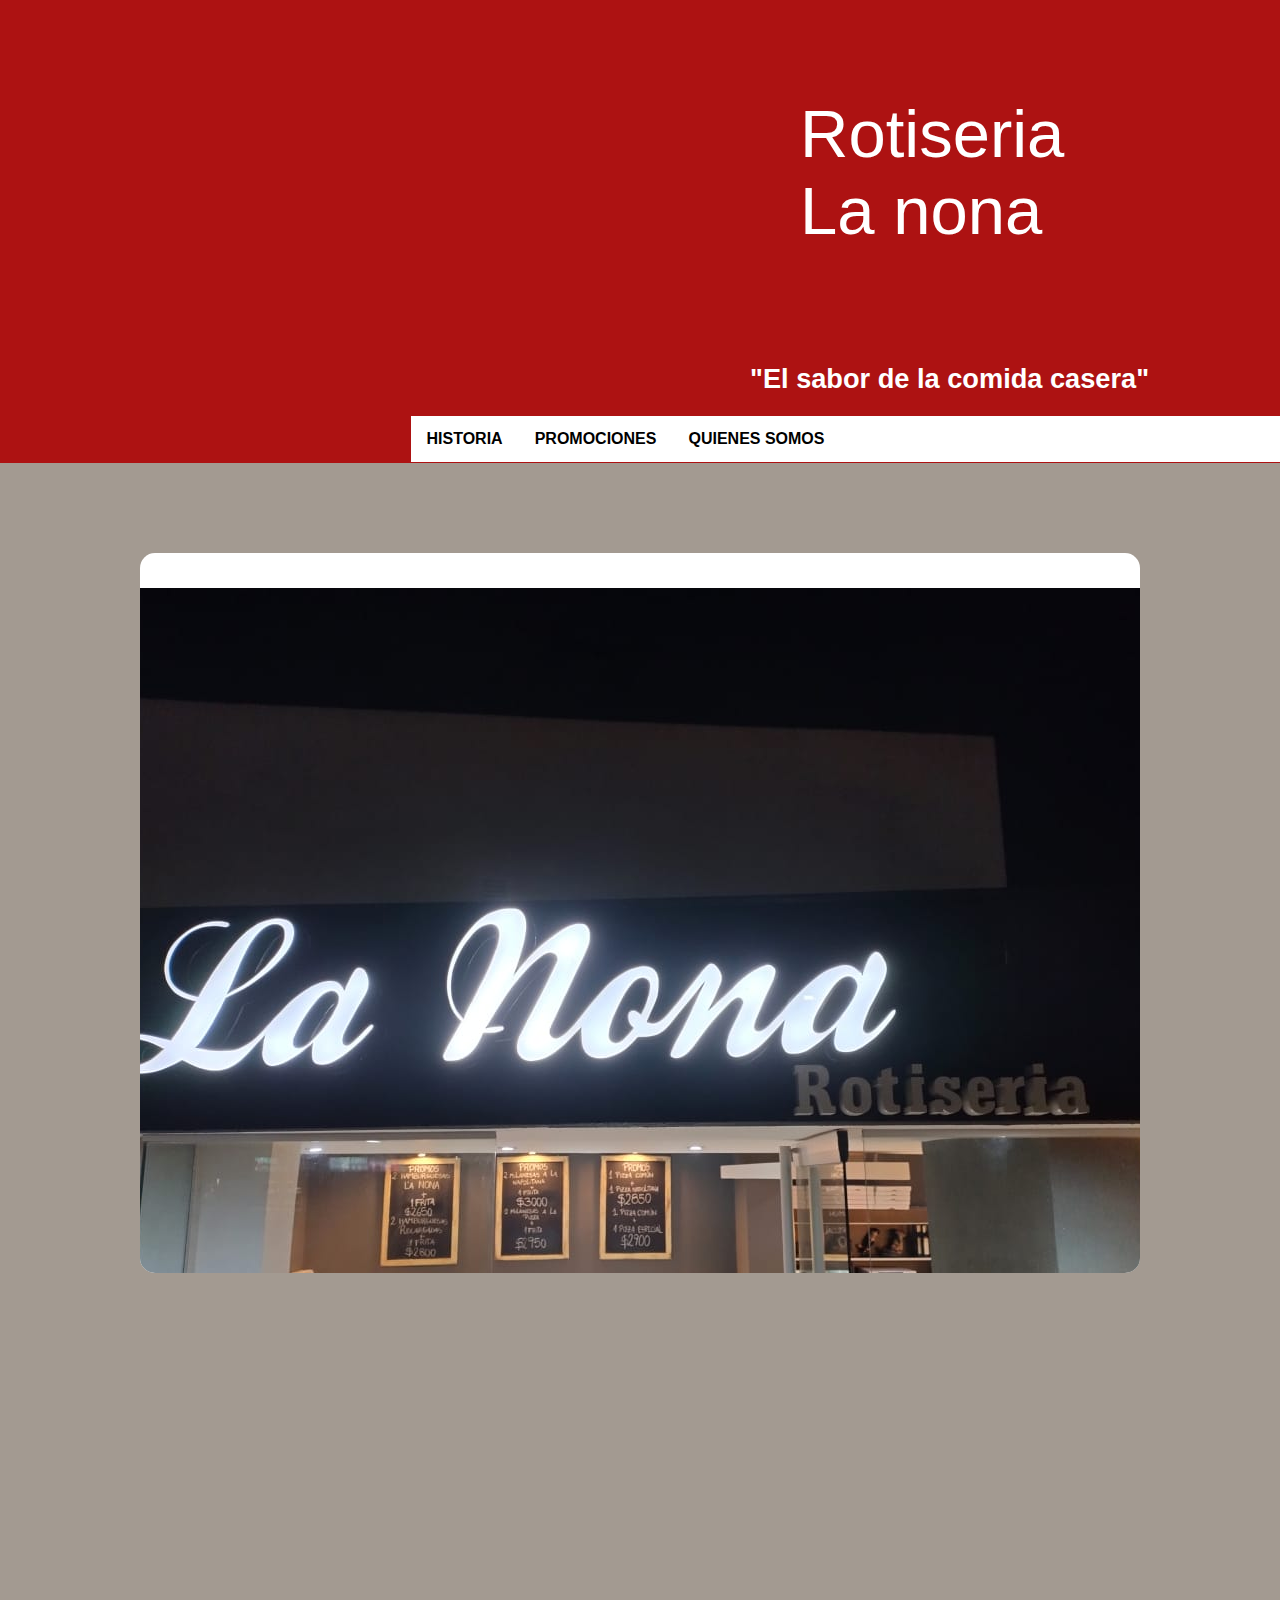
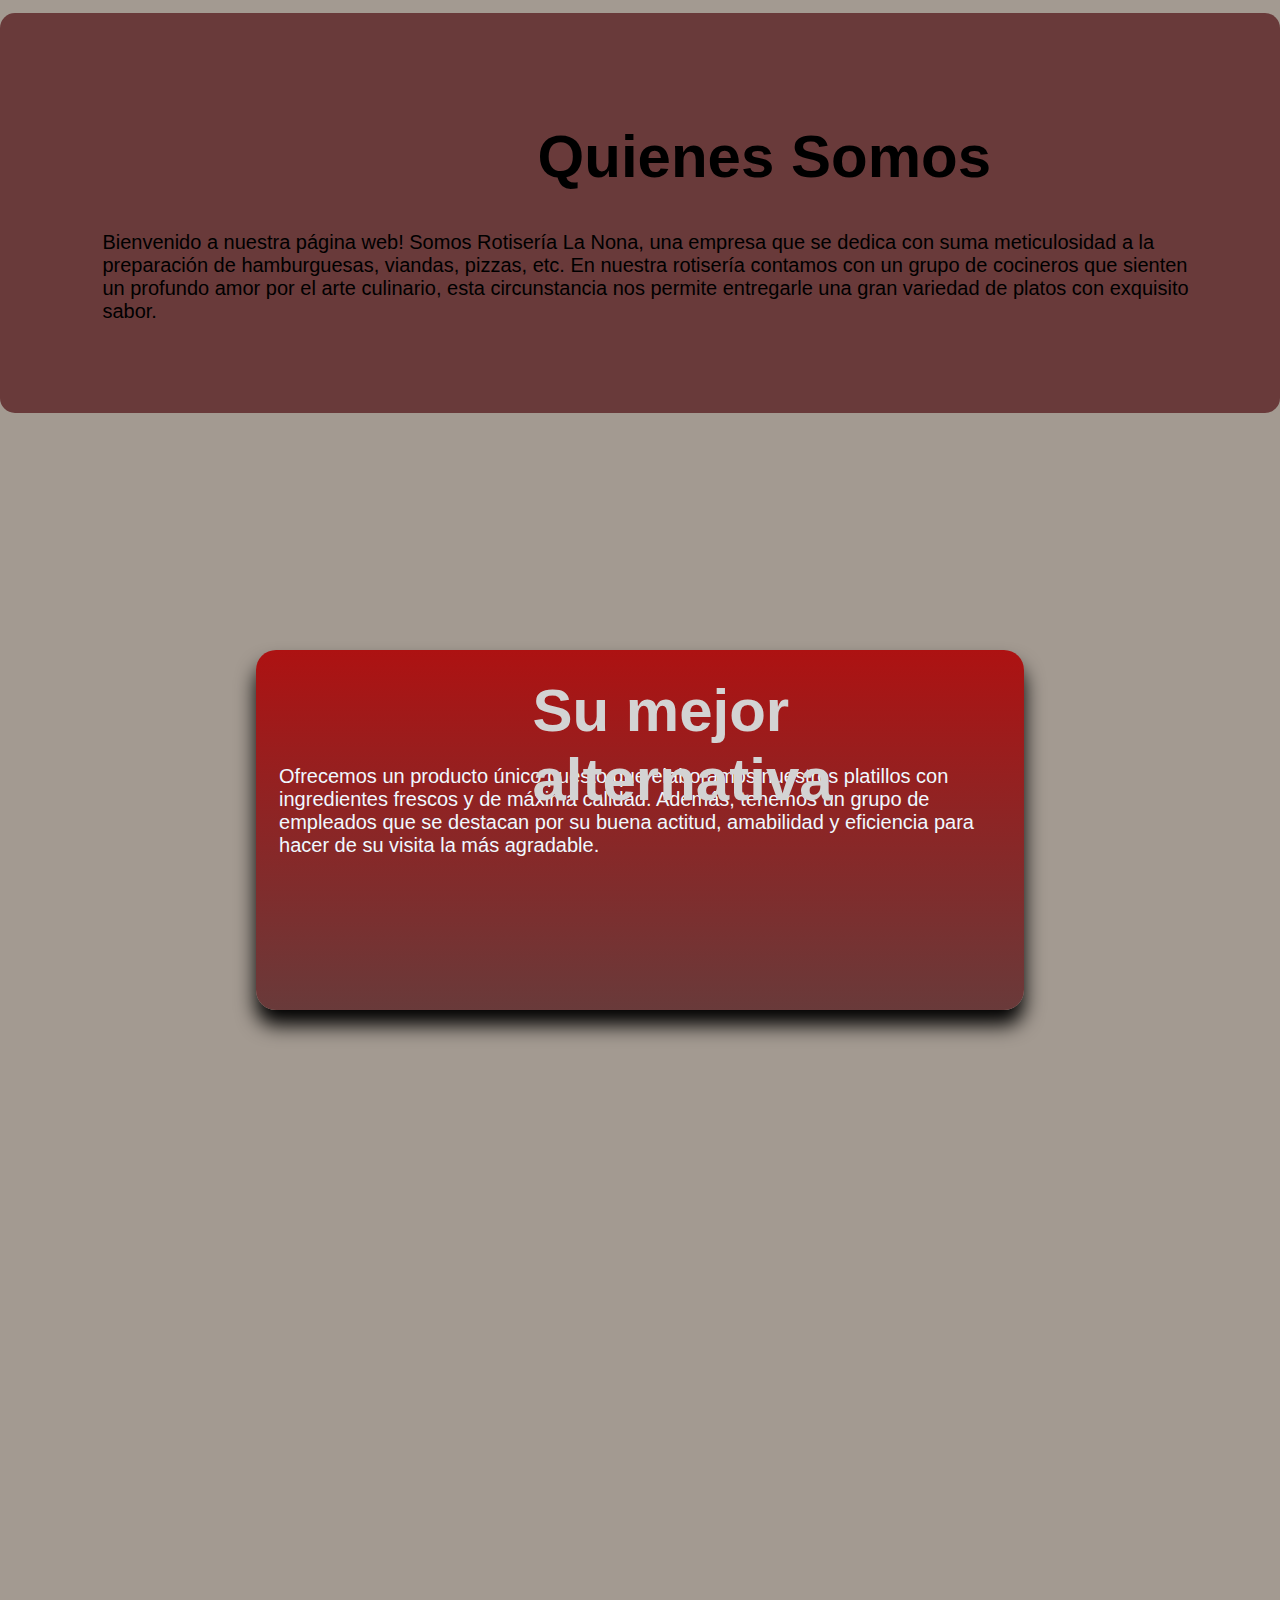
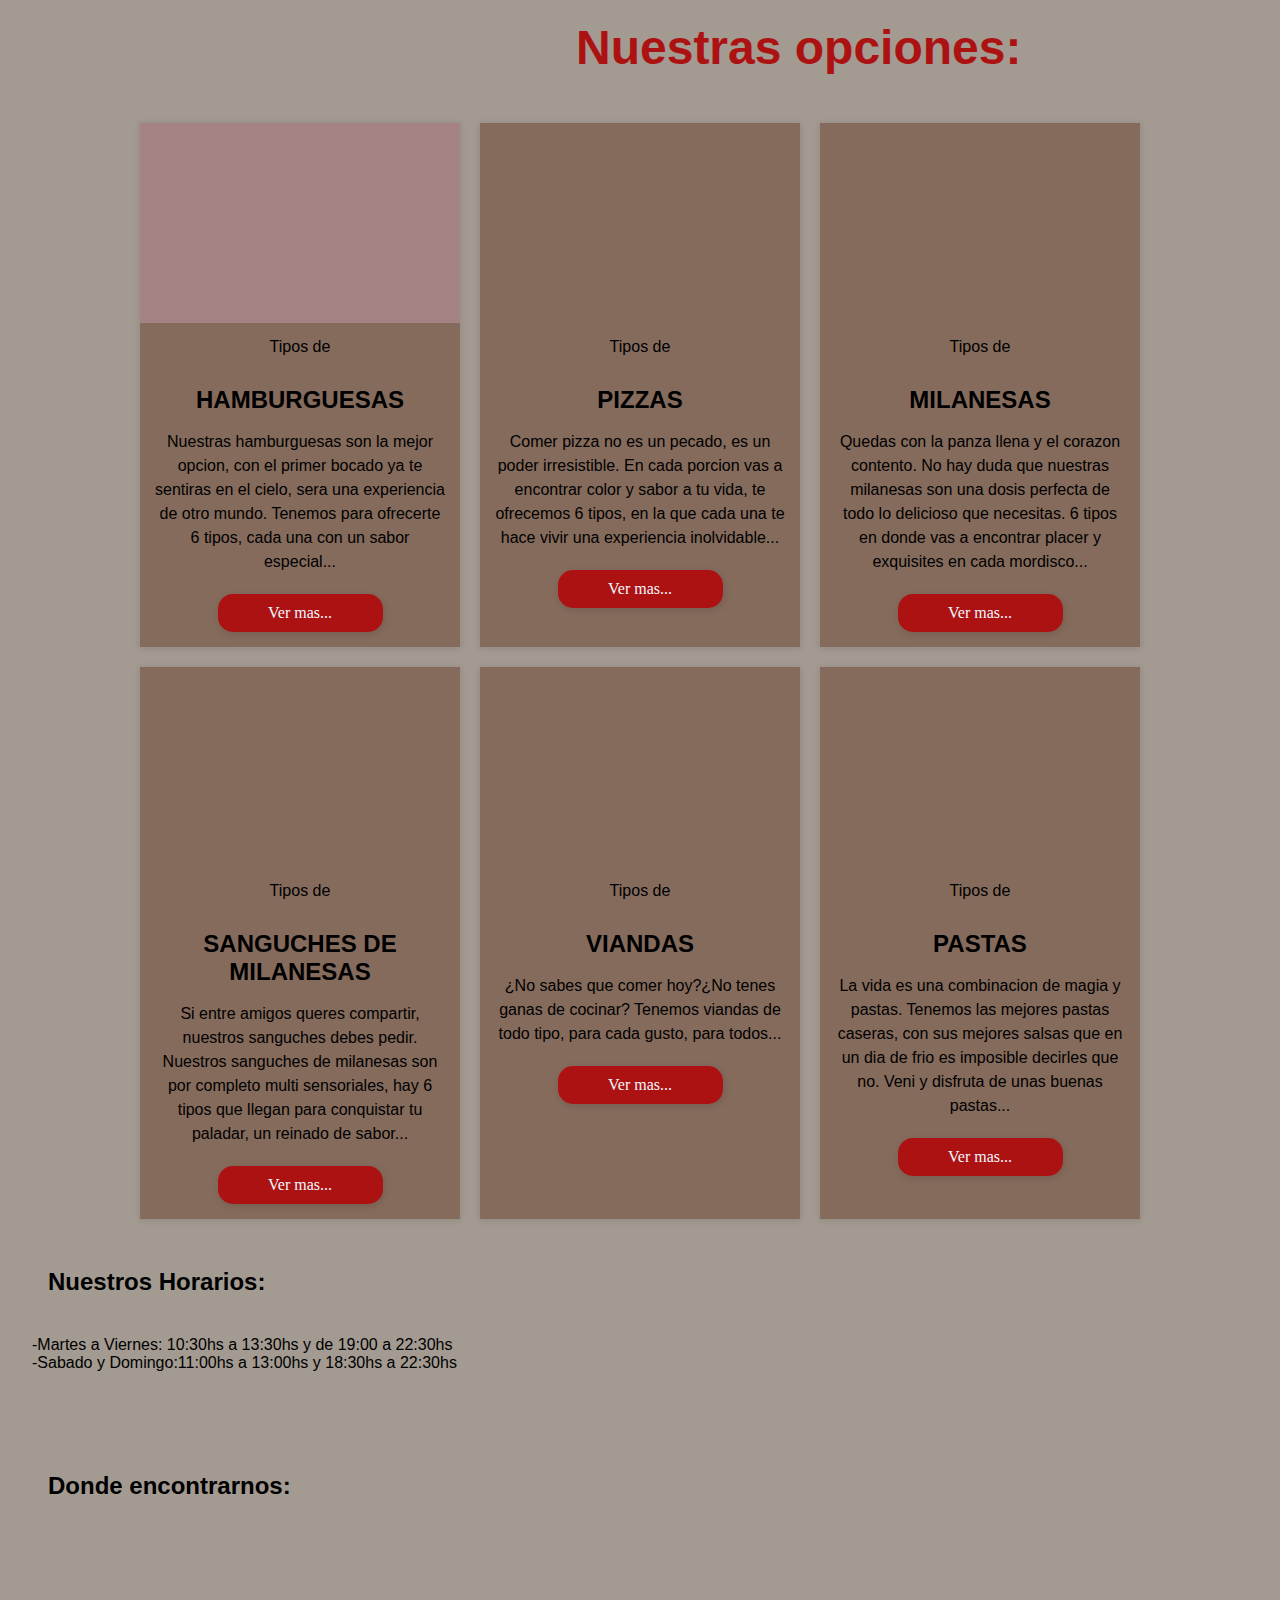
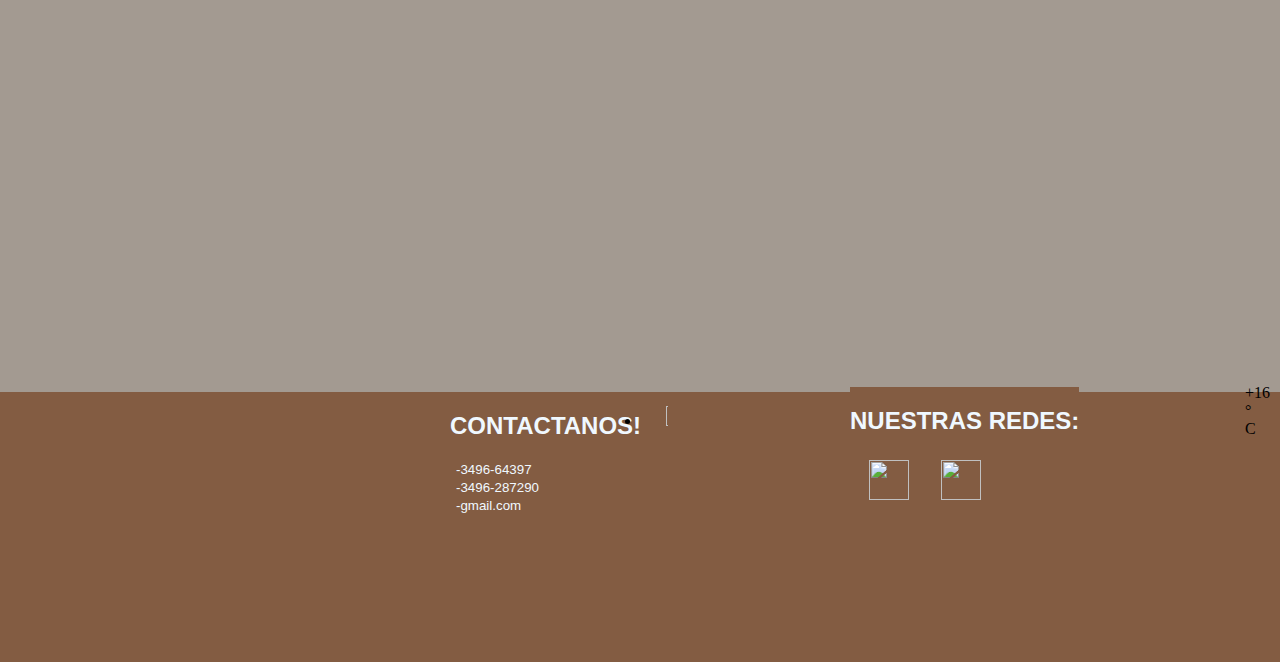
==== commit 9a756e8c: "Add files via upload" ====
--- a/index.html
+++ b/index.html
@@ -7,10 +7,10 @@
     <title>T.P. FINAL</title>
     <link rel="stylesheet" href="T.P.css">
     <link href="https://fonts.cdnfonts.com/css/backly-highs" rel="stylesheet">
-    <link href="https://fonts.cdnfonts.com/css/sansxhigh" rel="stylesheet">
-    <link href="https://fonts.cdnfonts.com/css/sansxhigh" rel="stylesheet">
     <link href="https://fonts.cdnfonts.com/css/manthul" rel="stylesheet">
     <link href="https://fonts.cdnfonts.com/css/hwyl-fawr-hello" rel="stylesheet">
+    <link href="https://fonts.cdnfonts.com/css/sansxhigh" rel="stylesheet">
+    <link href="https://fonts.cdnfonts.com/css/manthul" rel="stylesheet">                        
     <meta name="viewport" content="width=device-width, user-scalable-no, initial-scale=1.0">
   </head>
   <header>
@@ -37,30 +37,30 @@
       </div>
   </header>
  <body>
-  <div class="parte1">
-    <img src="https://img.freepik.com/fotos-premium/superficie-pizarra-limpia_118631-1701.jpg" width="1300" height="600">
+  <div class="container_s">
+    <div class="slider">
+        <ul>
+            <li><img src="fondo-afueralanona.jpg" alt=""></a></li>
+            <li><img src="hamburguesa.jpg" alt=""></a></li>
+            <li><img src="fondo-lanona.jpg" alt=""></a></li>
+            <li><img src="sang-mila.jpg" alt=""></a></li>
+        </ul>
+    </div>
+</div>
+  <div class="container">
+    <div>
+      <h1>Quienes Somos</h1>
+      <p>Bienvenido a nuestra página web! Somos Rotisería La Nona, una empresa que se dedica con suma meticulosidad a la preparación de hamburguesas, viandas, pizzas, etc.
+
+        En nuestra rotisería contamos con un grupo de cocineros que sienten un profundo amor por el arte culinario, esta circunstancia nos permite entregarle una gran variedad de platos con exquisito sabor.</p>
+    </div>
   </div>
-   <div class="presentacion">
-      <div class="info"><h3>Quienes somos:</h3>
-       <p><br> Bienvenido a nuestra página web! Somos Rotisería La Nona, una empresa que se dedica con suma meticulosidad a la preparación de hamburguesas, viandas, pizzas, etc.<br><br>
-        En nuestra rotisería contamos con un grupo de cocineros que sienten un profundo amor por el arte culinario, esta circunstancia nos permite entregarle una gran variedad de platos con exquisito sabor. </p>
-       <img src="logodia-lanona.jpg" width="30%" height="40%" >
-      </div>
-   </div>
-    <section class="alternativa">
-      <div>
-        <h3>Su mejor alternativa</h3>
-        <p>Ofrecemos un producto único puesto que elaboramos nuestros platillos con ingredientes frescos y de máxima calidad.<br>
+  <div class="alternativa">
+    <h1>Su mejor alternativa</h1>
+    <p>Ofrecemos un producto único puesto que elaboramos nuestros platillos con ingredientes frescos y de máxima calidad.
 
-
-
-          Además, tenemos un grupo de empleados que se destacan por su buena actitud, amabilidad y eficiencia para hacer de su visita la más agradable.<br>
-          
-          
-          
-          Contáctenos, nuestras preparaciones gozan de amplia popularidad en Santa Fe.</p>
-      </div>
-    </section>
+      Además, tenemos un grupo de empleados que se destacan por su buena actitud, amabilidad y eficiencia para hacer de su visita la más agradable.</p>
+  </div>
   <div class="botones">
     <nav class="navegacion">
       <ul>
--- a/T.P.css
+++ b/T.P.css
@@ -1,51 +1,125 @@
-/*...............MEDIA QUERY 1440PX...............*/
-@media (max-width: 1440px){
+/*...............MEDIA QUERY 320PX...............*/
+@media (max-width: 320px){
     header {
-        display: flex;
-        position: absolute;
-        width: 1440px;
+        background-color: #ad1212;
+        background-size: cover;
+        min-width: 100%;
+        min-height: 100%;
+        position: relative;
+        display: flex;
     }
     .titulo1 {
-        margin-left: -12%;
-        display: flex;
-        position: absolute;
-    }
-    .titulo2 {
-        margin-left: -4%;
-        display: flex;
-        top: 600%;
+        margin-left: -750px;
+        display: flex;
+        position: absolute;
+        font-size: small;
+    }
+    .titulo2 h4{
+        margin-left: -680px;
+        display: flex;
+        font-size: small;
     }
     .nav {
-        left: 57.7%;
-        display: flex;
-        position: absolute;
-        top: 90%;
+        display: flex;
+        min-width: 100%;
+        left: 57.6%;
+    }
+    .container_s{
+        max-height: 100vh;
+        max-width: 100%;
+        display: grid;
+        place-content: center;
+        margin-top: -40%;
+    }
+    .slider{
+        max-width: 1000px;
+        max-height: 270px;
+        overflow: hidden; 
+        border-radius: 15px;
+    }
+    .slider li img{
+        max-width: 100%;
+        right: -8%;
+        margin-top: -2%;
+        display: flex;
+        position: relative;
+        justify-content: center;
+    }
+    .container{
+        background-color:#693a3a;
+        border-radius: 15px;
+        top: 650px;
+        display: flex;
+        justify-content: center;
+        align-items: center;
+        min-height: 630px;
+        position: absolute;
+    }
+    .div p{
+        position: absolute;
+        left: 90px;
+        display: flex;
+        justify-content: center;
+        margin-top: 30%;
+    }
+    .div h1{
+        margin-left: 5px;
+        font-size: 2px;
+        justify-content: center;
+        margin-top: -10px;
+        display: flex;
+    }
+    .alternativa {
+        display: flex;
+        min-width: 320px;
+        min-height: 400px;
+        margin-left: -20%;
+        margin-top: -80%;
+        position: absolute;
+    }
+    .alternativa h1{
+        display: flex;
+        font-size: 1px;
+        left: -10%;
+        justify-content: center;
+        position: absolute;
+        margin-top: -40%;
+        color: #ad1212;
     }
     .alternativa p{
-        margin-left: 1%;
-        display: flex;
-        position: absolute;
-        padding-right: 55%;
-        top: -70%;
-    }
-    .fondo{
-        width: 30%;
-        height: 30%;
-        margin-left: 50%;
+        display: flex;
+        top: 5%;
+        justify-content: center;
+        position: absolute;
+        font-size: 10%;
+    }
+     .lista  {
+        column-gap:  1;
+        column-fill: auto;
+        columns: 1;
+        justify-content: center;
+        display: flex;
+        grid-template-columns: 1;
+        
+    }
+    .ubicacion {
+        display: flex;
+        justify-content: center;
+        height: 400px;
+        min-width: 320px;
+        margin-left: 10%;
+    }
+    footer{
+        display: flex;
+        justify-content: center;
+        position: absolute;
     }
     .redes {
-        margin-bottom: -2%;
-        display: flex;
-        position: absolute;
-        left: -5%;
-    }
-    .numeros {
-        left: -10%;
-        position: absolute;
-        display: flex;
-        margin-bottom: -25%;
-    }
-   
+        margin-bottom: -8%;
+        display: flex;
+        position: absolute;
+        margin-left: -260%;
+    }
 }
 /*.......................................................CSS..................................................*/
 body {
@@ -63,8 +137,8 @@
     height: 100%;
     position: relative;
     display: flex;
- }
- .titulo1 {
+}
+.titulo1 {
     display: flex;
     position: absolute;
     font-family:'Backly Highs', sans-serif;
@@ -73,14 +147,14 @@
     left: 800px;
     top: 95px;
  }
- .titulo2 {
+.titulo2 {
     font-family: 'SansXHigh', sans-serif;
     color: rgb(255, 255, 255);
     margin-top: 12em;
     margin-left: 750px;
     font-size: 1.70em;
- }
- ul {
+}
+ul {
     font-family:'SansXHigh', sans-serif;
     width: 100%;
     align-items: center;
@@ -89,11 +163,11 @@
     padding: 0;
     overflow: hidden;
     background-color:rgb(255, 255, 255);
- }
- li {
+}
+li {
     float: left;
  }
- li a{
+li a{
     display: block;
     color: rgb(0, 0, 0);
     text-align: center;
@@ -101,7 +175,7 @@
     text-decoration: none;
     font-weight: bolder;   
  }
- nav {
+nav {
     display: flex;
     position: absolute;
     top: 90%;
@@ -112,61 +186,77 @@
 }
 /*...................................................BODY...........................................................................*/
 /*................PRIMER PARTE...........*/
-.presentacion {
-    margin-top: 40em;
-    background-color: #A39A91;
-    background-size: 100%;
-    width: 100%;
-    display: flex;
-}
-.info h3 {
+.container_s{
+    height: 100vh;
+    width: 100%;
+    display: grid;
+    place-content: center;
+    
+}
+.slider{
+    width: 100%;
+    max-width: 1000px;
+    height: 720px;
+    overflow: hidden; 
+    border-radius: 15px;
+    
+}
+.slider ul{
+    padding: 0;
+    display: flex;
+    width: 400%;
+    animation: slider 18s infinite cubic-bezier(0.55, 0.48, 0.37, 0.92);
+}
+.slider li{
+    width: 100%;
+    list-style: none;
+}
+.slider li img{
+    min-width: 100%;
+    margin-top: -0.9%;
+    margin-left: -8%;
+}
+@keyframes slider{
+    0% {margin-left: 0;}
+    20% {margin-left: 0;}
+   
+    25% {margin-left: -100%;}
+    45% {margin-left: -100%;}
+   
+    50% {margin-left: -200%;}
+    70% {margin-left: -200%;}
+   
+    75% {margin-left: -300%;}
+    100% {margin-left: -300%;}
+}
+
+.container{
+background-repeat: no-repeat;
+background-color:#693a3a;
+border-radius: 15px;
+margin-top: 250px;
+display: flex;
+justify-content: center;
+align-items: center;
+height: 400px;
+}
+.container p{
+    padding-right: 80px;
+    margin-left: 8%;
+    font-size: 20px;
+    font-family: 'SansXHigh', sans-serif;                                            
+}
+.container h1{
+    margin-left: 42%;
     font-family: 'Manthul', sans-serif;
-    top: 58%;
-    left: 43%;
-    color:#ddd2d2;
-    font-size: 350%;
-    position: absolute;
-    display: flex;
-}
-.info p {
-    display: flex;
-    position: absolute;
-    color: rgb(255, 255, 255);
-    font-family: 'SansXHigh', sans-serif;
-    margin-left: 28%;
-    top: 55%;
-    padding: 12% 20%;
-   
-}
-.info img{
-    margin-left: 15%;
-    display: flex;
-    position: absolute;
-    -webkit-transition: 1s linear;
-    transition: 1s linear;
-    cursor: pointer;
-    top: 75%;
-    border-radius: 15px;
-}
-
-.info img:hover {
-    transform: translateY(-15%);
-    transition: 1s;
-}
-.parte1 img{
-    display: flex;
-    position: absolute;
-    left: 12%;
-    top: 61%;
-    border-radius: 15px;
+    font-size: 60px;                                           
 }
 /*...........................SEGUNDA PARTE....................*/
 .alternativa {
     display: flex;
     position: absolute;
-    top: 160%;
-    padding: 0;
-    margin: 0;
+    top: 250%;
+    
     background-color: #ad1212;
     background: linear-gradient(#ad1212, #693a3a );
     width: 60%;
@@ -176,23 +266,23 @@
     box-shadow: 0px 15px 20px;
     cursor: pointer;
 }
-.alternativa h3{
+.alternativa h1{
     font-family: 'Manthul', sans-serif;
+    font-size: 60px;
     color:#d3d3d3;
-    font-size: 300%;
-    display: flex;
-    position: absolute;
-    left: 40%;
+    display: flex;
+    position: absolute;
+    margin-left: 36%;
     top: -4%;
 }
 .alternativa p{
     display: flex;
     font-family: 'SansXHigh', sans-serif;
     font-size: 1em;
-    margin-left: 20%;
+    margin-left: 3%;
     margin-top: 15%;
     color:aliceblue;
-   
+    font-size: 20px;
 }
 /*.......................................................NAVEGACION.....................................................*/
 .lista {
@@ -209,7 +299,6 @@
     grid-gap: 20px;
     max-width: 1000px;
     margin: auto;
-    
 }
 .contenedor h3 {
     font-family: 'Manthul', sans-serif;
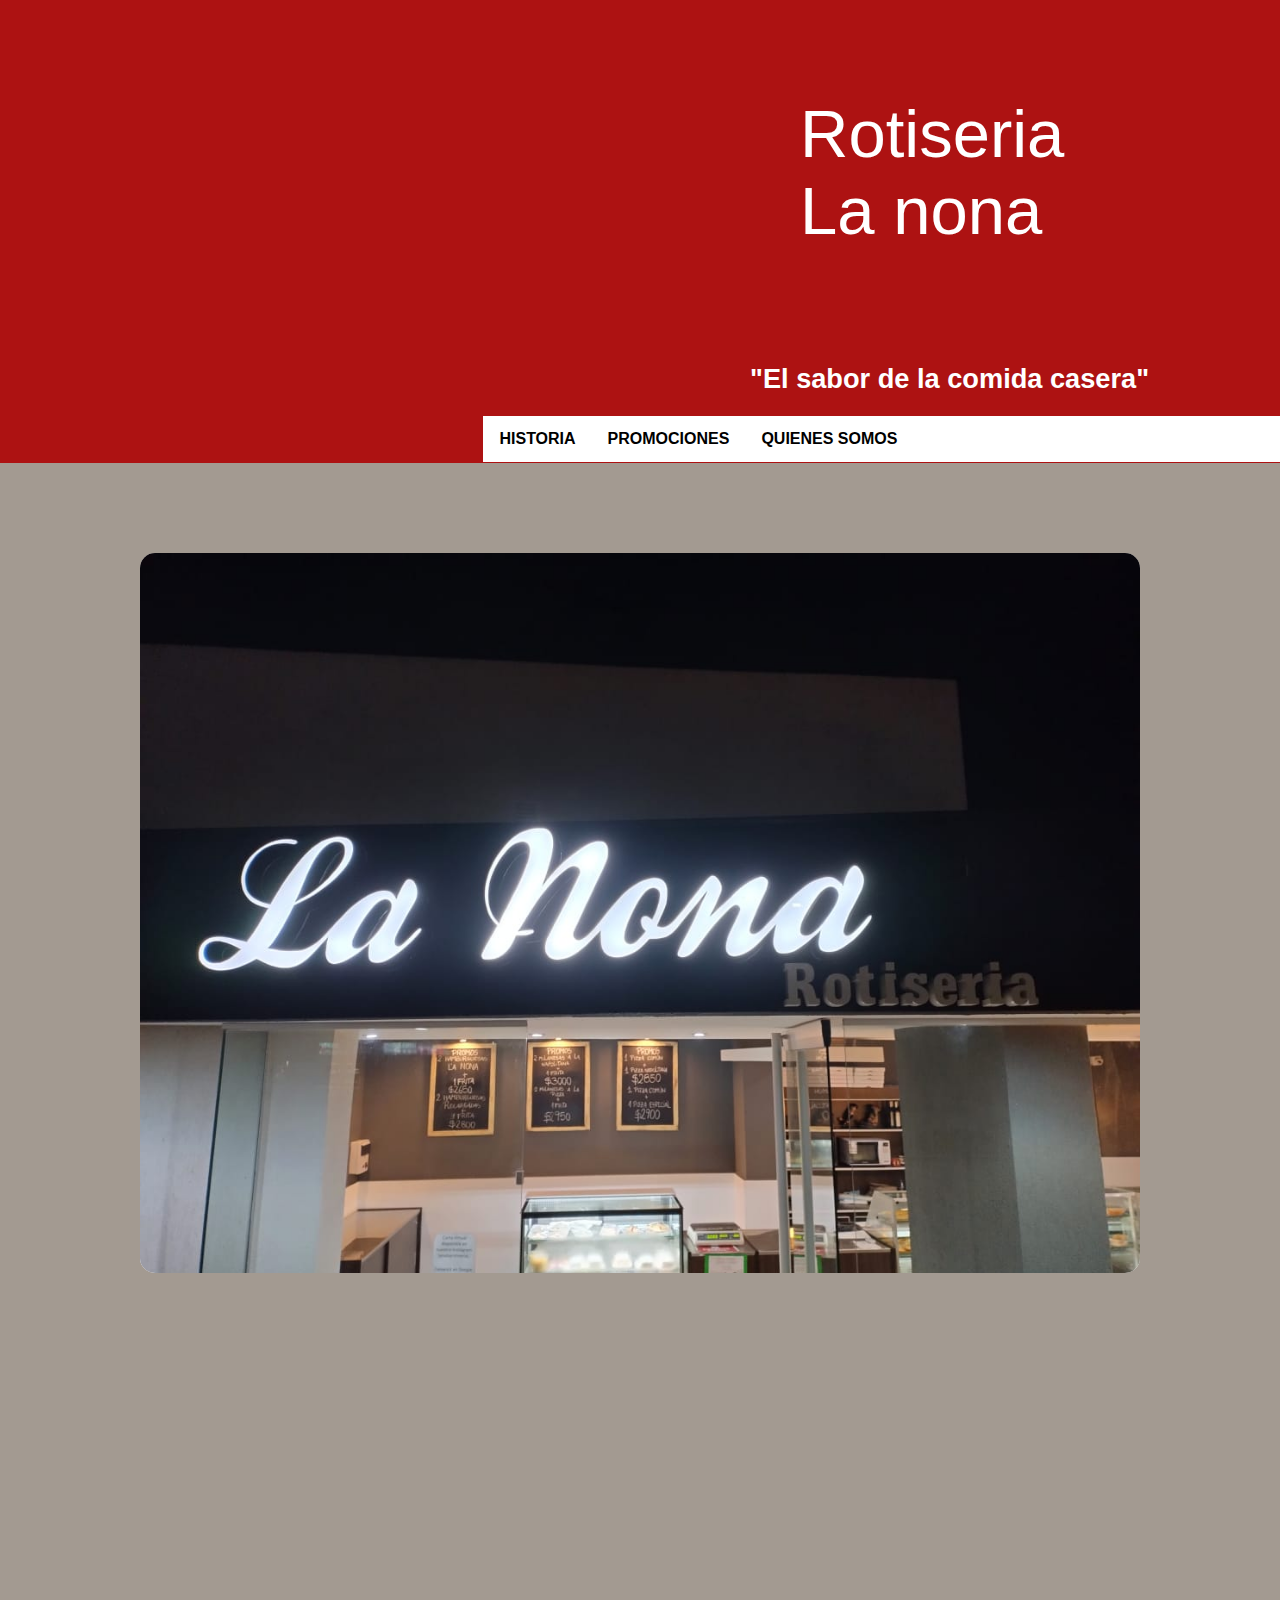
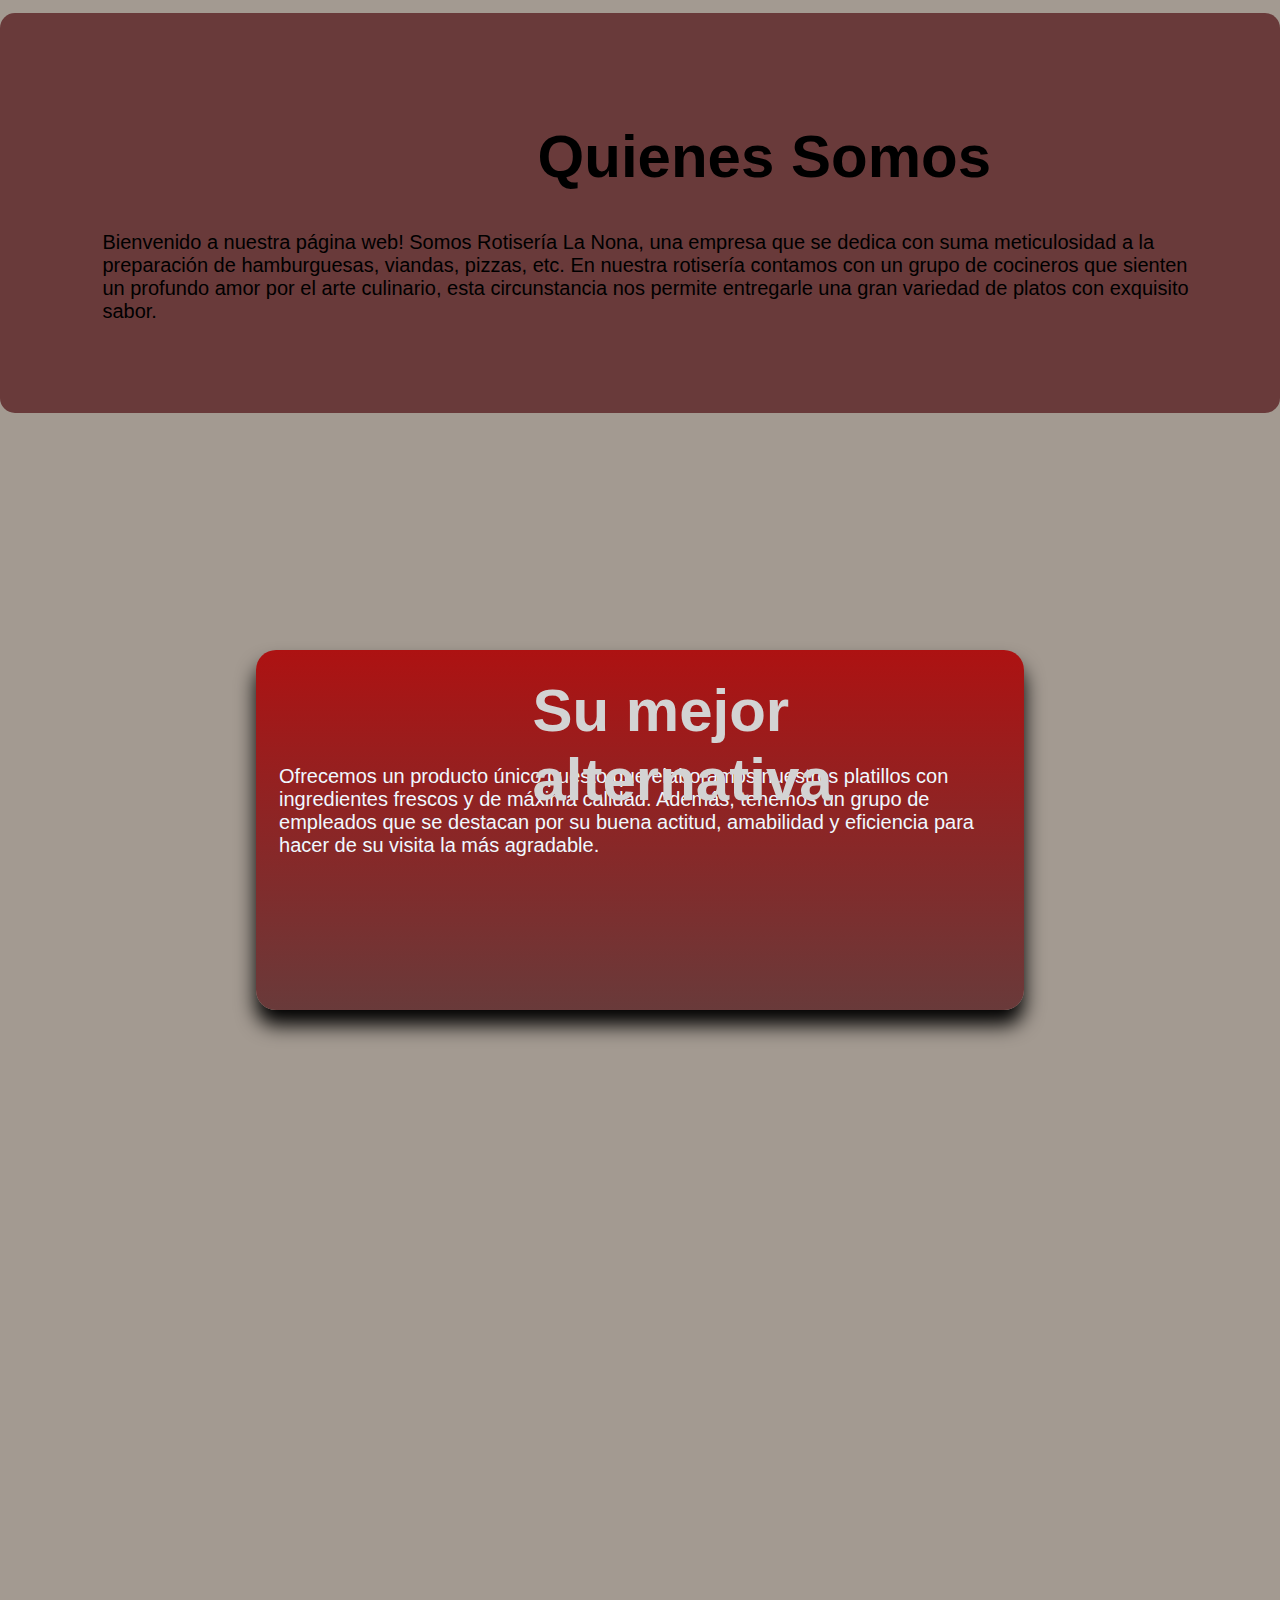
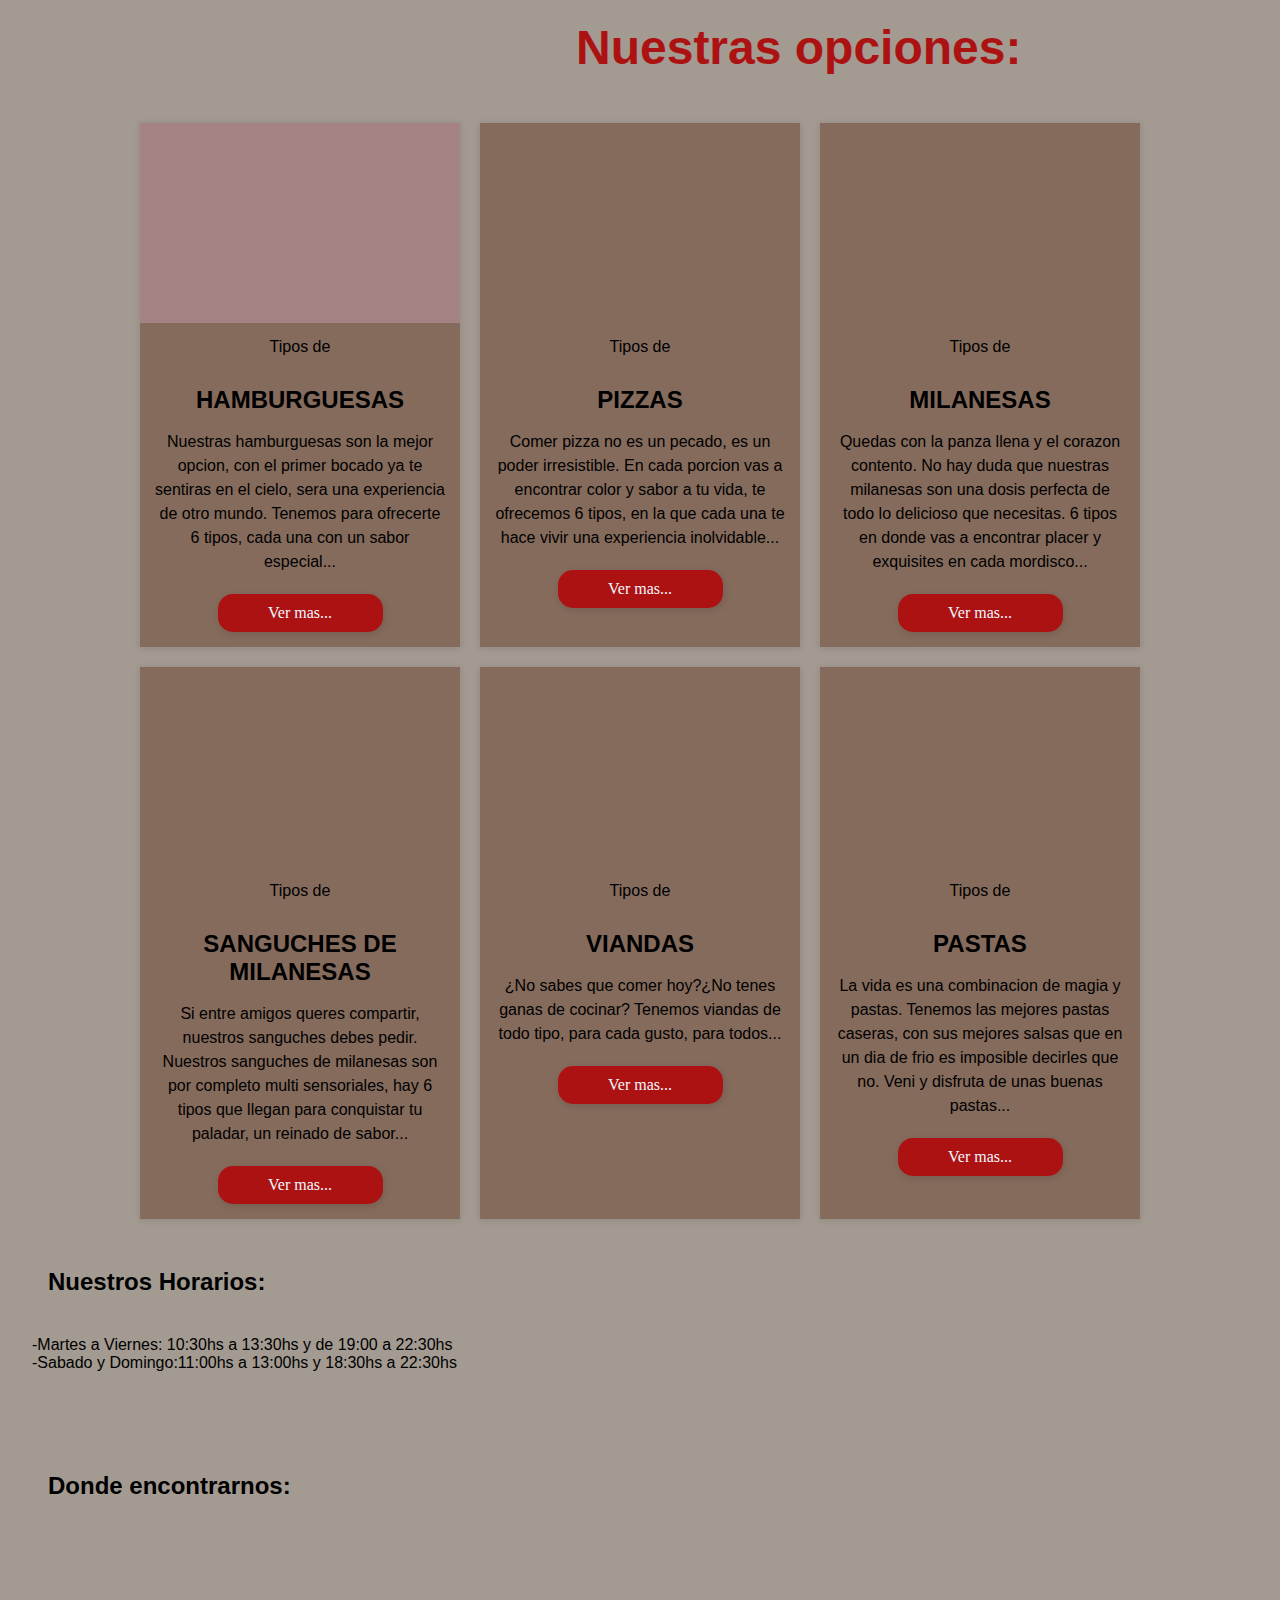
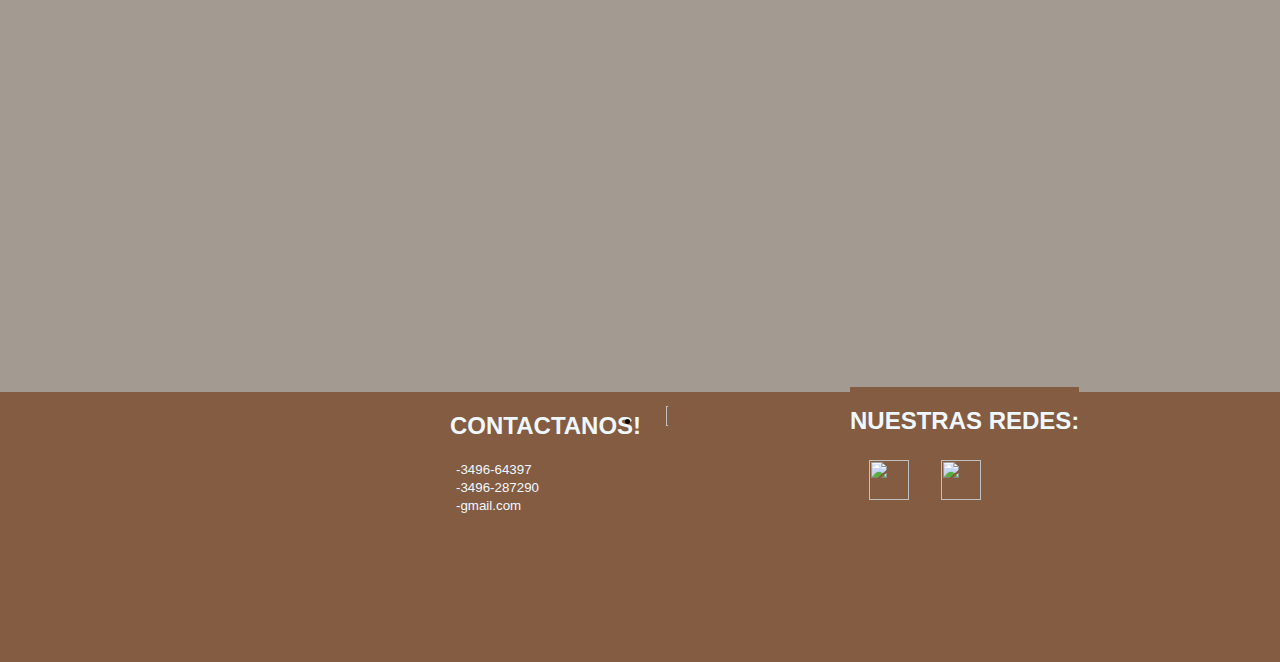
==== commit be5c635b: "Add files via upload" ====
--- a/index.html
+++ b/index.html
@@ -37,146 +37,141 @@
       </div>
   </header>
  <body>
-  <div class="container_s">
-    <div class="slider">
+    <div class="container_s">
+      <div class="slider">
         <ul>
-            <li><img src="fondo-afueralanona.jpg" alt=""></a></li>
-            <li><img src="hamburguesa.jpg" alt=""></a></li>
-            <li><img src="fondo-lanona.jpg" alt=""></a></li>
-            <li><img src="sang-mila.jpg" alt=""></a></li>
+          <li><img src="fondo-afueralanona.jpg" alt=""></a></li>
+          <li><img src="hamburguesa.jpg" alt=""></a></li>
+          <li><img src="fondo-lanona.jpg" alt=""></a></li>
+          <li><img src="sang-mila.jpg" alt=""></a></li>
         </ul>
+      </div>
     </div>
-</div>
-  <div class="container">
-    <div>
-      <h1>Quienes Somos</h1>
-      <p>Bienvenido a nuestra página web! Somos Rotisería La Nona, una empresa que se dedica con suma meticulosidad a la preparación de hamburguesas, viandas, pizzas, etc.
-
+    <div class="container">
+      <div>
+        <h1>Quienes Somos</h1>
+        <p>Bienvenido a nuestra página web! Somos Rotisería La Nona, una empresa que se dedica con suma meticulosidad a la preparación de hamburguesas, viandas, pizzas, etc.
         En nuestra rotisería contamos con un grupo de cocineros que sienten un profundo amor por el arte culinario, esta circunstancia nos permite entregarle una gran variedad de platos con exquisito sabor.</p>
+      </div>
     </div>
-  </div>
-  <div class="alternativa">
-    <h1>Su mejor alternativa</h1>
-    <p>Ofrecemos un producto único puesto que elaboramos nuestros platillos con ingredientes frescos y de máxima calidad.
-
+    <div class="alternativa">
+      <h1>Su mejor alternativa</h1>
+      <p>Ofrecemos un producto único puesto que elaboramos nuestros platillos con ingredientes frescos y de máxima calidad.
       Además, tenemos un grupo de empleados que se destacan por su buena actitud, amabilidad y eficiencia para hacer de su visita la más agradable.</p>
-  </div>
-  <div class="botones">
-    <nav class="navegacion">
-      <ul>
-        <li><button</li>
+    </div>
+    <div class="botones">
+      <nav class="navegacion">
+        <ul>
+          <li><button</li>
+        </ul>
+      </nav>
+    </div>
+    <!---------------------------- ARTICULOS --------------------------->
+    <section class="lista">
+      <div class="contenedor">
+        <h3> Nuestras opciones: </h3>
+        <article class="post">
+          <div class="articulos">
+            <div class="img1"></div>
+          </div>
+          <div class="info1">
+            <span>Tipos de</span>
+            <h2>HAMBURGUESAS</h2>
+            <p>Nuestras hamburguesas son la mejor opcion, con el primer bocado ya te sentiras en el cielo, sera una experiencia de otro mundo. Tenemos para ofrecerte 6 tipos, cada una con un sabor especial...</p>
+            <a href="hamburguesas.html" class="link"> Ver mas...</a>
+          </div>
+        </article>
+        <article class="post">
+          <div class="articulos">
+            <div class="img2"></div>
+          </div>
+          <div class="info1">
+            <span>Tipos de</span>
+            <h2>PIZZAS</h2>
+            <p>Comer pizza no es un pecado, es un poder irresistible. En cada porcion vas a encontrar color y sabor a tu vida, te ofrecemos 6 tipos, en la que cada una te hace vivir una experiencia inolvidable...</p>
+            <a href="pizza.html" class="link"> Ver mas...</a>
+          </div>
+        </article>
+        <article class="post">
+          <div class="articulos">
+            <div class="img3"></div>
+          </div>
+          <div class="info1">
+            <span>Tipos de</del></span>
+            <h2>MILANESAS</h2>
+            <p>Quedas con la panza llena y el corazon contento. No hay duda que nuestras milanesas son una dosis perfecta de todo lo delicioso que necesitas. 6 tipos en donde vas a encontrar placer y exquisites en cada mordisco...</p>
+            <a href="mila.html" class="link"> Ver mas...</a>
+          </div>
+        </article>
+        <article class="post">
+          <div class="articulos">
+            <div class="img4"></div>
+          </div>
+          <div class="info1">
+            <span>Tipos de </span>
+            <h2>SANGUCHES DE MILANESAS</h2>
+            <p>Si entre amigos queres compartir, nuestros sanguches debes pedir. Nuestros sanguches de milanesas son por completo multi sensoriales, hay 6 tipos que llegan para conquistar tu paladar, un reinado de sabor...</p>
+            <a href="sang.html" class="link"> Ver mas...</a>
+          </div>
+        </article>
+        <article class="post">
+          <div class="articulos">
+            <div class="img5"></div>
+          </div>
+          <div class="info1">
+            <span>Tipos de </span>
+            <h2>VIANDAS</h2>
+            <p>¿No sabes que comer hoy?¿No tenes ganas de cocinar? Tenemos viandas de todo tipo, para cada gusto, para todos...</p>
+            <a href="viandas.html" class="link"> Ver mas...</a>
+          </div>
+        </article>
+        <article class="post">
+          <div class="articulos">
+            <div class="img6"></div>
+          </div>
+          <div class="info1">
+            <span>Tipos de </span>
+            <h2>PASTAS</h2>
+            <p>La vida es una combinacion de magia y pastas. Tenemos las mejores pastas caseras, con sus mejores salsas que en un dia de frio es imposible decirles que no. Veni y disfruta de unas buenas pastas...</p>
+            <a href="pastas.html" class="link"> Ver mas...</a>
+          </div>
+        </article>
+      </div>
+    </section>
+    <div class="horarios">
+      <h2>Nuestros Horarios:</h2>
+      <p> -Martes a Viernes: 10:30hs a 13:30hs y de 19:00 a 22:30hs<br> -Sabado y Domingo:11:00hs a 13:00hs y 18:30hs a 22:30hs</p>
+    </div>
+    <div class="ubicacion">
+      <h2> Donde encontrarnos: </h2>
+      <div class="ubi">
+        <iframe src="https://www.google.com/maps/embed?pb=!1m18!1m12!1m3!1d1702.7301560057617!2d-61.08194356109729!3d-31.401441404199296!2m3!1f0!2f0!3f0!3m2!1i1024!2i768!4f13.1!3m3!1m2!1s0x95b569ba42c3c97d%3A0xad87540c7c12e7fd!2sLa%20Nona.!5e0!3m2!1ses!2sar!4v1691170551500!5m2!1ses!2sar" width="600" height="450" style="border:0;" allowfullscreen="" loading="lazy" referrerpolicy="no-referrer-when-downgrade"></iframe>
+      </div>
+    </div>
+  </body>
+  <footer>
+    <div class="contador">
+      <div id="sfce2zn391zmyaj16qrkgt3p4wkpbuqtlqa"></div>
+      <script type="text/javascript" src="https://counter3.optistats.ovh/private/counter.js?c=e2zn391zmyaj16qrkgt3p4wkpbuqtlqa&down=async" async></script>
+      <noscript><a href="https://www.contadorvisitasgratis.com" title="contadores para blogger"><img src="https://counter3.optistats.ovh/private/contadorvisitasgratis.php?c=e2zn391zmyaj16qrkgt3p4wkpbuqtlqa" border="0" title="contadores para blogger" alt="contadores para blogger"></a></noscript>       
+    </div>
+    <div class="redes">
+      <h2> NUESTRAS REDES:</h2>
+      <ul class="buttons">
+        <li><a href="https://www.instagram.com/lanonarotiseria_/"><img src="https://logotipoz.com/wp-content/uploads/2021/10/instagram-2-1.svg" width="40px" height="40px"></a></li>
+        <li><a href="https://www.facebook.com/lanona.rotiseria.7"><img src="https://upload.wikimedia.org/wikipedia/commons/thumb/5/51/Facebook_f_logo_%282019%29.svg/2048px-Facebook_f_logo_%282019%29.svg.png" width="40px" height="40px"></a></li>
       </ul>
-    </nav>
-  </div>
-  <!---------------------------- ARTICULOS --------------------------->
-  <section class="lista">
-    <div class="contenedor">
-      <h3> Nuestras opciones: </h3>
-      <article class="post">
-        <div class="articulos">
-          <div class="img1"></div>
-        </div>
-        <div class="info1">
-          <span>Tipos de</span>
-          <h2>HAMBURGUESAS</h2>
-          <p>Nuestras hamburguesas son la mejor opcion, con el primer bocado ya te sentiras en el cielo, sera una experiencia de otro mundo. Tenemos para ofrecerte 6 tipos, cada una con un sabor especial...</p>
-          <a href="hamburguesas.html" class="link"> Ver mas...</a>
-        </div>
-      </article>
-      <article class="post">
-        <div class="articulos">
-          <div class="img2"></div>
-        </div>
-        <div class="info1">
-          <span>Tipos de</span>
-          <h2>PIZZAS</h2>
-          <p>Comer pizza no es un pecado, es un poder irresistible. En cada porcion vas a encontrar color y sabor a tu vida, te ofrecemos 6 tipos, en la que cada una te hace vivir una experiencia inolvidable...</p>
-          <a href="pizza.html" class="link"> Ver mas...</a>
-        </div>
-      </article>
-      <article class="post">
-        <div class="articulos">
-          <div class="img3"></div>
-        </div>
-        <div class="info1">
-          <span>Tipos de</del></span>
-          <h2>MILANESAS</h2>
-          <p>Quedas con la panza llena y el corazon contento. No hay duda que nuestras milanesas son una dosis perfecta de todo lo delicioso que necesitas. 6 tipos en donde vas a encontrar placer y exquisites en cada mordisco...</p>
-          <a href="mila.html" class="link"> Ver mas...</a>
-        </div>
-      </article>
-      <article class="post">
-        <div class="articulos">
-          <div class="img4"></div>
-        </div>
-        <div class="info1">
-          <span>Tipos de </span>
-          <h2>SANGUCHES DE MILANESAS</h2>
-          <p>Si entre amigos queres compartir, nuestros sanguches debes pedir. Nuestros sanguches de milanesas son por completo multi sensoriales, hay 6 tipos que llegan para conquistar tu paladar, un reinado de sabor...</p>
-          <a href="sang.html" class="link"> Ver mas...</a>
-        </div>
-      </article>
-      <article class="post">
-        <div class="articulos">
-          <div class="img5"></div>
-        </div>
-        <div class="info1">
-          <span>Tipos de </span>
-          <h2>VIANDAS</h2>
-          <p>¿No sabes que comer hoy?¿No tenes ganas de cocinar? Tenemos viandas de todo tipo, para cada gusto, para todos...</p>
-          <a href="viandas.html" class="link"> Ver mas...</a>
-        </div>
-      </article>
-      <article class="post">
-        <div class="articulos">
-          <div class="img6"></div>
-        </div>
-        <div class="info1">
-          <span>Tipos de </span>
-          <h2>PASTAS</h2>
-          <p>La vida es una combinacion de magia y pastas. Tenemos las mejores pastas caseras, con sus mejores salsas que en un dia de frio es imposible decirles que no. Veni y disfruta de unas buenas pastas...</p>
-          <a href="pastas.html" class="link"> Ver mas...</a>
-        </div>
-      </article>
     </div>
-  </section>
-  <div class="horarios">
-    <h2>Nuestros Horarios:</h2>
-    <p> -Martes a Viernes: 10:30hs a 13:30hs y de 19:00 a 22:30hs<br> -Sabado y Domingo:11:00hs a 13:00hs y 18:30hs a 22:30hs</p>
-  </div>
-  <div class="ubicacion">
-    <h2> Donde encontrarnos: </h2>
-    <div class="ubi">
-      <iframe src="https://www.google.com/maps/embed?pb=!1m18!1m12!1m3!1d1702.7301560057617!2d-61.08194356109729!3d-31.401441404199296!2m3!1f0!2f0!3f0!3m2!1i1024!2i768!4f13.1!3m3!1m2!1s0x95b569ba42c3c97d%3A0xad87540c7c12e7fd!2sLa%20Nona.!5e0!3m2!1ses!2sar!4v1691170551500!5m2!1ses!2sar" width="600" height="450" style="border:0;" allowfullscreen="" loading="lazy" referrerpolicy="no-referrer-when-downgrade"></iframe>
+    <div class="numeros">
+      <h2>CONTACTANOS!</h2>
+      <ul class="items">
+        <li><button>-3496-64397</button></li><br>
+        <li><button>-3496-287290</button></li><br>
+        <li><button>-gmail.com</button></li><br>
+      </ul>
     </div>
-  </div>
-</body>
-<footer>
-  <div class="contador">
-    <div id="sfce2zn391zmyaj16qrkgt3p4wkpbuqtlqa"></div>
-    <script type="text/javascript" src="https://counter3.optistats.ovh/private/counter.js?c=e2zn391zmyaj16qrkgt3p4wkpbuqtlqa&down=async" async></script>
-    <noscript><a href="https://www.contadorvisitasgratis.com" title="contadores para blogger"><img src="https://counter3.optistats.ovh/private/contadorvisitasgratis.php?c=e2zn391zmyaj16qrkgt3p4wkpbuqtlqa" border="0" title="contadores para blogger" alt="contadores para blogger"></a></noscript>       
-  </div>
-  <div class="clima">
-    <!----- clima ----><div id="m-booked-prime-27401"> <div class="booked-wzsp-prime-in"> <div class="booked-wzsp-prime-data"> <div class="booked-wzsp-prime-img wt03"></div> <div class="booked-wzsp-day-val"> <div class="booked-wzsp-day-number"><span class="plus">+</span>16</div> <div class="booked-wzsp-day-dergee"> <div class="booked-wzsp-day-dergee-val">&deg;</div> <div class="booked-wzsp-day-dergee-name">C</div> </div> </div> </div> </div> </div> </div><script type="text/javascript"> var css_file=document.createElement("link"); var widgetUrl = location.href; css_file.setAttribute("rel","stylesheet"); css_file.setAttribute("type","text/css"); css_file.setAttribute("href",'https://s.bookcdn.com/css/w/booked-wzs-widget-prime.css?v=0.0.1'); document.getElementsByTagName("head")[0].appendChild(css_file); function setWidgetData_27401(data) { if(typeof(data) != 'undefined' && data.results.length > 0) { for(var i = 0; i < data.results.length; ++i) { var objMainBlock = document.getElementById('m-booked-prime-27401'); if(objMainBlock !== null) { var copyBlock = document.getElementById('m-bookew-weather-copy-'+data.results[i].widget_type); objMainBlock.innerHTML = data.results[i].html_code; if(copyBlock !== null) objMainBlock.appendChild(copyBlock); } } } else { alert('data=undefined||data.results is empty'); } } var widgetSrc = "https://widgets.booked.net/weather/info?action=get_weather_info;ver=7;cityID=461368;type=5;scode=54020;ltid=3458;domid=582;anc_id=48708;countday=undefined;cmetric=1;wlangID=4;color=137AE9;wwidth=250;header_color=ffffff;text_color=333333;link_color=08488D;border_form=1;footer_color=ffffff;footer_text_color=333333;transparent=0;v=0.0.1";widgetSrc += ';ref=' + widgetUrl;widgetSrc += ';rand_id=27401';var weatherBookedScript = document.createElement("script"); weatherBookedScript.setAttribute("type", "text/javascript"); weatherBookedScript.src = widgetSrc; document.body.appendChild(weatherBookedScript) </script><!--clima -->
-  </div>
-  <div class="redes">
-    <h2> NUESTRAS REDES:</h2>
-    <ul class="buttons">
-      <li><a href="https://www.instagram.com/lanonarotiseria_/"><img src="https://logotipoz.com/wp-content/uploads/2021/10/instagram-2-1.svg" width="40px" height="40px"></a></li>
-      <li><a href="https://www.facebook.com/lanona.rotiseria.7"><img src="https://upload.wikimedia.org/wikipedia/commons/thumb/5/51/Facebook_f_logo_%282019%29.svg/2048px-Facebook_f_logo_%282019%29.svg.png" width="40px" height="40px"></a></li>
-    </ul>
-  </div>
-  <div class="numeros">
-    <h2>CONTACTANOS!</h2>
-    <ul class="items">
-      <li><button>-3496-64397</button></li><br>
-      <li><button>-3496-287290</button></li><br>
-      <li><button>-gmail.com</button></li><br>
-    </ul>
-  </div>
-  <div class="portfolio">
-    <li><a href="portfolio.html"><img src="686104.png"></li></a>
-  </div>
+    <div class="portfolio">
+      <li><a href="portfolio.html"><img src="686104.png"></li></a>
+    </div>
  </footer>
 </html>--- a/T.P.css
+++ b/T.P.css
@@ -93,7 +93,7 @@
         position: absolute;
         font-size: 10%;
     }
-     .lista  {
+    .lista  {
         column-gap:  1;
         column-fill: auto;
         columns: 1;
@@ -102,6 +102,14 @@
         grid-template-columns: 1;
         
     }
+    .contenedor h3{
+        display: flex;
+        position: absolute;
+        top: 275%;
+        text-align: center;
+        justify-content: center;
+        margin-left: -30%;
+    }
     .ubicacion {
         display: flex;
         justify-content: center;
@@ -119,6 +127,22 @@
         display: flex;
         position: absolute;
         margin-left: -260%;
+    }
+    .numeros {
+        display: flex;
+        position: absolute;
+        left: -80%;
+        top: 0.7em;
+    }
+    .items{
+        display: flex;
+        position: absolute;
+        left: -10%;
+        top: 3em;
+    }
+    .portfolio {
+        opacity: 0;
+        z-index: -1;
     }
 }
 /*.......................................................CSS..................................................*/
@@ -182,7 +206,7 @@
     width: 100%;
     text-align: center;
     z-index: 1;
-    margin-left: -57.7%;
+    margin-left: -52%;
 }
 /*...................................................BODY...........................................................................*/
 /*................PRIMER PARTE...........*/
@@ -212,9 +236,9 @@
     list-style: none;
 }
 .slider li img{
-    min-width: 100%;
-    margin-top: -0.9%;
-    margin-left: -8%;
+    max-width: 100%;
+    margin-top: -0.2%;
+    margin-left: 0;
 }
 @keyframes slider{
     0% {margin-left: 0;}
@@ -231,14 +255,14 @@
 }
 
 .container{
-background-repeat: no-repeat;
-background-color:#693a3a;
-border-radius: 15px;
-margin-top: 250px;
-display: flex;
-justify-content: center;
-align-items: center;
-height: 400px;
+    background-repeat: no-repeat;
+    background-color:#693a3a;
+    border-radius: 15px;
+    margin-top: 250px;
+    display: flex;
+    justify-content: center;
+    align-items: center;
+    height: 400px;
 }
 .container p{
     padding-right: 80px;
@@ -518,12 +542,7 @@
     left: 1255px;
     bottom: 10em;
 }
-.clima {
-    display: flex;
-    position: absolute;
-    left: 1245px;
-    bottom: 14em;
-}
+
 .portfolio img{
     width: 10%;
     height: 20%;
